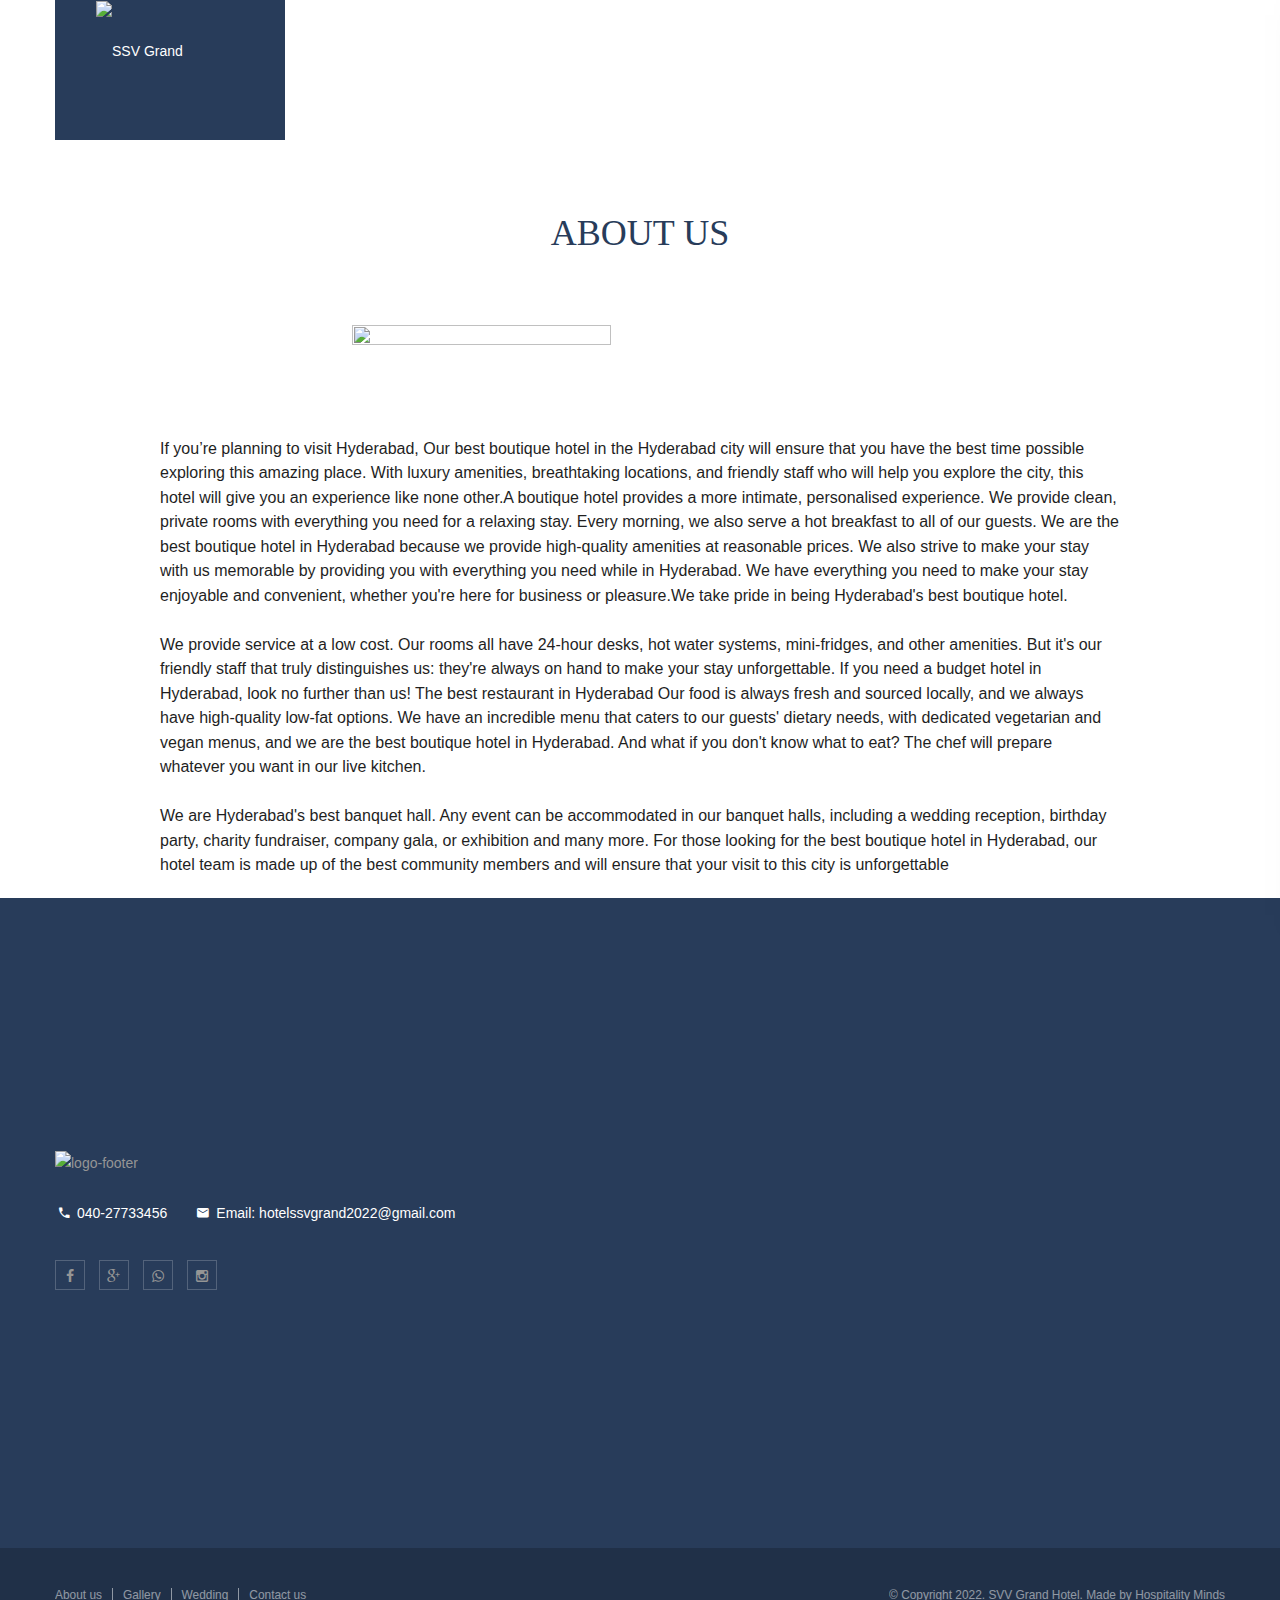
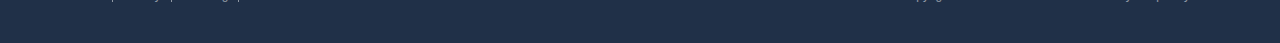
==== about-us.html @ a4b90c65 "Add files via upload" ====
﻿<!DOCTYPE html>
<html>
<head>
	
	<style>

		.centerimg1{
	height: auto;
    max-width: 100%;
    vertical-align: middle;
    border: 0;
    display: flex;
    justify-content: center;
    margin: auto;
	margin-top: 20px;
}
			
		.centerimg{
			width: 45%;
			height: 50%;
			display: flex;
			justify-content: center;
			margin: auto;
			margin-top: 40px;
		}
		.text{
			width: 75%;
			height: 50%;
			display: flex;
			justify-content: center;
			margin: auto;
			margin-top: 40px;
			color: #1f1f1f;
			/* font-size: large; */
			/* font-weight: 100px; */
			/*font: italic 21px Old Standard TT;*/
		}
	</style>
	<title>About us</title>
	<meta http-equiv="content-type" content="text/html; charset=UTF-8">
	<meta charset="UTF-8">
	<meta name="viewport" content="width=device-width, initial-scale=1">
	<link rel="stylesheet" type="text/css" href="css/main.css">
	<link rel="stylesheet" type="text/css" href="css/font-awesome.min.css">
	<link rel="stylesheet" type="text/css" href="css/popular.css">
	<link sizes="16x16" href="images/upload/favicon.png" rel="icon">
	<link rel="stylesheet" type="text/css" href="css/material-design-iconic-font.min.css">
	<link rel="stylesheet" type="text/css" href="css/responsive.css">
	<script src="js/jquery.min.js" type="text/javascript"></script>
	<script src="js/main.js" type="text/javascript"></script>
	<script src="js/owl.carousel.min.js" type="text/javascript"></script>
	<script src="js/jquery.mousewheel.min.js" type="text/javascript"></script>
	<script src="js/datepicker.min.js" type="text/javascript"></script>
</head>
<body class="offcanvas-type-default offcanvas-right">
	<div id="loader-wrapper">
		<div class="loader">
			<div class="spinner">
				<div class="rect1"></div>
				<div class="rect2"></div>
				<div class="rect3"></div>
				<div class="rect4"></div>
				<div class="rect5"></div>
			</div>  
		</div>
	</div>
	<a href="#" class="k2t-btt" style="display: block;"></a>
	<header class="k2t-header full">
		<div class="k2t-menu-home2 relative k2t-header-mid">
			<div class="container">
				<div class="row">
					<div class="col-3" id="home2-logo">
						<div class="logo-home2 absolute" style="width: 230px; height: 140px; background: #283c5a;z-index:9">
							<a href="index.html" rel="home" class="k2t-logo">
								<img alt="SSV Grand" src="images/Images/logo-trans.png">
							</a>
						</div>
					</div>
					<div class="col-9" id="home2-menu">
						<ul class="h-element k2t-menu " id="menu-menu-1">
							<li class="menu-item menu-item-type-post_type menu-item-object-page menu-item-1876" id="menu-item-1874">
								<a class="btn-ripple" href="index.html">
								<span class="k2t-title-menu">Home</span> <span class="caret"></span>
								</a>
							</li>
							<li class="menu-item menu-item-type-post_type menu-item-object-page menu-item-1876" id="menu-item-1876"><a class="btn-ripple" href="about-us.html"><span class="k2t-title-menu">About Us</span></a></li>

							<li class="menu-item menu-item-type-custom menu-item-object-custom menu-item-has-children menu-item-2029 children " id="menu-item-2029">
								<a class="btn-ripple" href="#"><span class="k2t-title-menu">Rooms</span> <span class="caret"></span></a>
								<ul class="sub-menu">
									<li class="menu-item menu-item-type-post_type menu-item-object-page menu-item-2116 k2t-dropdown-submenu" id="menu-item-2116"><a class="btn-ripple" href="standard-room.html"><span class="k2t-title-menu">Standard Room</span></a></li>
									<li class="menu-item menu-item-type-post_type menu-item-object-page menu-item-2030 k2t-dropdown-submenu" id="menu-item-2030"><a class="btn-ripple" href="deluxe-twin-room.html"><span class="k2t-title-menu">Deluxe Twin</span></a></li>
									<li class="menu-item menu-item-type-post_type menu-item-object-page menu-item-1875 k2t-dropdown-submenu" id="menu-item-1875"><a class="btn-ripple" href="deluxe-double-room.html"><span class="k2t-title-menu">Deluxe Double</span></a></li>
								</ul>
							</li>

							<li class="menu-item menu-item-type-post_type menu-item-object-page menu-item-1876" id="menu-item-1876"><a class="btn-ripple" href="wedding.html"><span class="k2t-title-menu">Wedding</span></a></li>

							<li class="menu-item menu-item-type-post_type menu-item-object-page menu-item-1876" id="menu-item-1876"><a class="btn-ripple" href="restaurant.html"><span class="k2t-title-menu">Restaurants</span></a></li>

							<li class="menu-item menu-item-type-post_type menu-item-object-page menu-item-1711" id="menu-item-1711"><a class="btn-ripple" href="gallery.html"><span class="k2t-title-menu">Gallery</span></a></li>

							

							<li class="menu-item menu-item-type-post_type menu-item-object-page menu-item-1878" id="menu-item-1878"><a class="btn-ripple" href="contact.html"><span class="k2t-title-menu">Contact</span></a></li>
						</ul>
						
					</div>
				</div>
			</div>
		</div>
		<div class="k2t-header-m">
			<div class="k2t-menu-m">
				<!-- <a class="m-trigger mobile-menu-toggle"><span></span></a> -->
				<div class="mobile-menu-wrap dark-div">
					<a href="#" class="mobile-menu-toggle"><i class="fa fa-times-circle"></i></a>
					<ul class="mobile-menu">
						<li class="menu-item menu-item-type-post_type menu-item-object-page current-menu-ancestor current-menu-parent current_page_parent current_page_ancestor menu-item-has-children menu-item-187 children">
							<a href="index.html">Home</a>
						</li>
						<li class="menu-item menu-item-type-post_type menu-item-object-page menu-item-193">
									<a href="about-us.html">About-Us</a>
								</li>
						<li class="menu-item menu-item-type-custom menu-item-object-custom menu-item-has-children menu-item-197 children">
							<a href="#">Rooms</a>
							<ul class="sub-menu">
								<li class="menu-item menu-item-type-post_type menu-item-object-page">
									<a href="standard-room.html">Standard Rooms</a>
								</li>
								<li class="menu-item menu-item-type-post_type menu-item-object-page">
									<a href="deluxe-twin-room.html">Deluxe Twin</a>
								</li>
								<li class="menu-item menu-item-type-post_type menu-item-object-page menu-item-2208">
									<a href="deluxe-double-room.html">Deluxe Double</a>
								</li>
							</ul>
						</li>
						<li class="menu-item menu-item-type-custom menu-item-object-custom menu-item-has-children menu-item-2219 children">
							<a href="wedding.html">Wedding</a>
						</li>
						
						<li class="menu-item menu-item-type-post_type menu-item-object-page menu-item-has-children menu-item-1078 children">
							<a href="restaurant.html">Restaurant</a>
						</li>
						<li id="menu-item-224" class="menu-item menu-item-type-custom menu-item-object-custom menu-item-has-children menu-item-224 children">
							<a href="gallery.html">Gallery</a>
						</li>
						<li id="menu-item-224" class="menu-item menu-item-type-custom menu-item-object-custom menu-item-has-children menu-item-224 children">
							<a href="contact.html">Contact</a>
						</li>
					</ul>
				</div>
			</div>
			<div class="k2t-logo-m">
				<a href="index.html" rel="home" class="k2t-logo">
				<img alt="SSV Grand" src="images/Images/logo-trans.png">
				</a><!-- .k2t-logo -->
			</div>
			<!-- .k2t-logo-m -->
			<div class="k2t-right-m">
				<div class="canvas-sidebar">
					<a href="#" class="open-sidebar" onclick="javascript:return false;">
						<div class="inner"></div>
					</a>
				</div>
			</div>
		</div>
		<!-- .k2t-header-m -->
	</header>

	<div class="k2t-body">
		<div class="k2t-our-history">
			<div class="k2t-title-bar">
				<div class="container k2t-wrap">
					<h1 style="font-size:36px;color:#283c5a;" class="main-title k2t-cf7-title">
						About Us		
					</h1>
				</div><!-- k2t-container -->
			</div><!-- .k2t-title-bar -->
              

			<img src="images/Images/front-view.jpeg" alt="" class="centerimg"><br>

			<img src="../bg-title-bar.png" alt="" class="centerimg1">
			

			<p class="text" style="font-size: 16px;">If you’re planning to visit Hyderabad, Our best boutique hotel in the Hyderabad city will ensure that you have the best time possible exploring this amazing place. With luxury amenities, breathtaking locations, and friendly staff who will help you explore the city, this hotel will give you an experience like none other.A boutique hotel provides a more intimate, personalised experience. We provide clean, private rooms with everything you need for a relaxing stay. Every morning, we also serve a hot breakfast to all of our guests. We are the best boutique hotel in Hyderabad because we provide high-quality amenities at reasonable prices. We also strive to make your stay with us memorable by providing you with everything you need while in Hyderabad. We have everything you need to make your stay enjoyable and convenient, whether you're here for business or pleasure.We take pride in being Hyderabad's best boutique hotel.<br><br>We provide service at a low cost. Our rooms all have 24-hour desks, hot water systems, mini-fridges, and other amenities. But it's our friendly staff that truly distinguishes us: they're always on hand to make your stay unforgettable. If you need a budget hotel in Hyderabad, look no further than us!
				The best restaurant in Hyderabad Our food is always fresh and sourced locally, and we always have high-quality low-fat options. We have an incredible menu that caters to our guests' dietary needs, with dedicated vegetarian and vegan menus, and we are the best boutique hotel in Hyderabad. And what if you don't know what to eat? The chef will prepare whatever you want in our live kitchen.<br><br>We are Hyderabad's best banquet hall. Any event can be accommodated in our banquet halls, including a wedding reception, birthday party, charity fundraiser, company gala, or exhibition and many more. For those looking for the best boutique hotel in Hyderabad, our hotel team is made up of the best community members and will ensure that your visit to this city is unforgettable</p>
			
		</div> <!-- k2t-our-history -->



		

	</div>

	<footer class="k2t-footer" style="margin-top: 20px;">
		<div style=" background-color:#283c5a; background-repeat:no-repeat; background-size:cover; background-position:center top;" class="k2t-bottom">
			<div class="k2t-wrap">
				<div class="k2t-row">
					<div class="col-12 k2t-floatleft" style="display: flex;    align-items: center;    justify-content: space-between;">
						<aside class="widget widget_black_studio_tinymce" id="black-studio-tinymce-3">
							<div class="textwidget">
								<p>
									<a href="#"><img width="252" height="26" alt="logo-footer" src="images/Images/logo-trans.png" class="alignnone size-full wp-image-1755">
									</a>
								</p>
							</div>
							<aside class="widget widget_text widget-f-info" id="text-4">
								<div class="textwidget">
									<i class="zmdi zmdi-phone zmdi-hc-fw"></i> 040-27733456 &nbsp; &nbsp; &nbsp; <i class="zmdi zmdi-email zmdi-hc-fw"></i> Email:  hotelssvgrand2022@gmail.com
								</div>
							</aside>
							<aside class="widget social-widget" id="k2t_social-2">
								<ul>
									<li class="facebook"><a href=" https://www.facebook.com/profile.php?id=100086435605491
										" target="_blank"><i class="fa fa-facebook"></i></a></li>
									<li class="twitter"><a href="https://g.page/r/CdyoGrfzk5YbEAg/review" target="_blank"><i class="fa fa-google-plus"></i></a></li>
									<li class="google"><a href="https://wa.me/9515111958" target="_blank"><i class="fa fa-whatsapp"></i></a></li>
									<li class="instagram"><a href="https://www.instagram.com/hotelssvgrand/
										" target="_blank"><i class="fa fa-instagram"></i></a></li>
									<!-- <li class="linkedin"><a href="#" target="_blank"><i class="fa fa-linkedin"></i></a></li> -->
								</ul>
							</aside>
						</aside>
						
						
							<iframe src="https://www.google.com/maps/embed?pb=!1m14!1m8!1m3!1d243663.17630169934!2d78.2641544!3d17.4004041!3m2!1i1024!2i768!4f13.1!3m3!1m2!1s0x3bcb97370a711ce9%3A0x1b9693f3b71aa8dc!2sHotel%20SSV%20GRAND!5e0!3m2!1sen!2sin!4v1669211648189!5m2!1sen!2sin" width="600" height="350" style="border:0;" allowfullscreen="" loading="lazy" referrerpolicy="no-referrer-when-downgrade"></iframe>
						

					</div>
				</div>
				<!-- .k2t-row -->
			</div>
			<!-- .k2t-wrap -->
		</div>
		<!-- .k2t-bottom -->
		<div style="background-color:#203048;" class="k2t-info" id="footer-home2">
			<div class="container">
				<div class="row">
					<div class="col-6">
						<div class="k2t-footer-menu">
							<div class="menu-footer-menu-container">
								<ul class="menu" id="menu-footer-menu">
									<li class="menu-item menu-item-type-custom menu-item-object-custom current_page_item menu-item-home menu-item-1857 active" id="menu-item-1857">
										<a href="about-us.html">About us</a>
									</li>
									<li class="menu-item menu-item-type-post_type menu-item-object-page menu-item-1858" id="menu-item-1858">
										<a href="gallery.html">Gallery</a>
									</li>
									<li class="menu-item menu-item-type-post_type menu-item-object-page menu-item-1859" id="menu-item-1859">
										<a href="wedding.html">Wedding</a>
									</li>
									<li class="menu-item menu-item-type-post_type menu-item-object-page menu-item-1860" id="menu-item-1860">
										<a href="contact.html">Contact us</a>
									</li>
								</ul>
							</div>
						</div>
					</div>
					<div id="footer-copyright-right" class="col-6">
						&copy; Copyright 2022. SVV Grand Hotel. Made  by <a href="https://hospitalityminds.com/"> Hospitality Minds</a>
					</div>
				</div>
			</div>
		</div>
		<!-- .k2t-info -->	
	</footer><!-- footer -->
<!-- Show Offcanvas sidebar -->
	<div class="offcanvas-sidebar" >
		<div class="k2t-sidebar relative" style="padding:0">
			<a id="close-canvas" onclick="javascript:return false;" class="open-sidebar" href="#">
				<span class="zmdi zmdi-close"></span>
			</a>
			<div class="menu-main-menu-container">
				<ul id="menu-main-menu-1" class="menu"><li class="menu-item menu-item-type-custom menu-item-object-custom current-menu-item current_page_item menu-item-home current-menu-ancestor current-menu-parent menu-item-has-children menu-item-1536 active children"><a href="index.html">Home</a>
				<ul class="sub-menu">
					<li class="menu-item menu-item-type-post_type menu-item-object-page current-menu-item page_item page-item-5 current_page_item menu-item-1538 active"><a href="index.html">Homepage 1</a></li>
					<li class="menu-item menu-item-type-post_type menu-item-object-page menu-item-1539"><a href="index2.html">Homepage 2</a></li>
					<li class="menu-item menu-item-type-post_type menu-item-object-page menu-item-1540"><a href="index3.html">Homepage 3</a></li>
				</ul>
				</li>
				<!-- <li class="menu-item menu-item-type-post_type menu-item-object-page menu-item-has-children menu-item-1600"><a href="about-us.html">About</a>
				</li> -->
				<li class="menu-item menu-item-type-custom menu-item-object-custom menu-item-has-children menu-item-1541 children"><a href="#">Rooms</a>
					<ul class="sub-menu">
						<li class="menu-item menu-item-type-post_type menu-item-object-page menu-item-1840"><a href="rooms-listing-2-columns.html">Room listing 2 colums</a></li>
						<li class="menu-item menu-item-type-post_type menu-item-object-page menu-item-1852"><a href="rooms-listing-3-columns.html">Room Listing 3 columns</a></li>
						<li class="menu-item menu-item-type-custom menu-item-object-custom menu-item-1843"><a href="rooms-listing-grid-3-columns.html">Room Listing grid 3 columns</a></li>
						<li class="menu-item menu-item-type-custom menu-item-object-custom menu-item-1842"><a href="single-room.html">Single Room</a></li>
						<li class="menu-item menu-item-type-custom menu-item-object-custom menu-item-1844"><a href="single-room-gallery.html">Single Room Gallery</a></li>
					</ul>
				</li>
				<li class="menu-item menu-item-type-post_type menu-item-object-page menu-item-1601"><a href="choose-date.html">Reservation</a>
				</li>
				<li class="menu-item menu-item-type-custom menu-item-object-custom menu-item-has-children menu-item-1542 children"><a href="#">Pages</a>
					<ul class="sub-menu">
						<li class="menu-item menu-item-type-custom menu-item-object-custom menu-item-has-children menu-item-2118">
							<a href="gallery.html">Gallery</a></li>
							<li class="menu-item menu-item-type-post_type menu-item-object-page menu-item-2069">
								<a href="gallery-2-columns.html">Gallery 2 columns</a>
							</li>
							<li class="menu-item current-menu-item menu-item-type-post_type menu-item-object-page menu-item-2119">
								<a href="404.html">404</a>
							</li>
					</ul>
				</li>
				<li class="menu-item menu-item-type-post_type menu-item-object-page menu-item-has-children menu-item-1721 children"><a href="">Blog</a>
					<ul class="sub-menu">
						<li class="menu-item menu-item-type-custom menu-item-object-custom menu-item-has-children menu-item-2208"><a href="medium-thumbnail.html">Medium Thumbnail</a>
							<ul class="sub-menu">
								<li class="menu-item menu-item-type-post_type menu-item-object-page menu-item-1717"><a href="wedding.html">Medium Full Width</a></li>
								<li class="menu-item menu-item-type-post_type menu-item-object-page menu-item-1716"><a href="medium-left-sidebar.html">Medium Left Sidebar</a></li>
								<li class="menu-item menu-item-type-post_type menu-item-object-page menu-item-1715"><a href="medium-right-sidebar.html">Medium Right Sidebar</a></li>
							</ul>
						</li>
						<li class="menu-item menu-item-type-custom menu-item-object-custom menu-item-has-children menu-item-2213">
							<a href="single-post-standard.html">Single Post</a>
							<ul class="sub-menu">
								<li class="menu-item menu-item-type-custom menu-item-object-custom menu-item-2210"><a href="single-post-video.html">Video Post</a></li>
								<li class="menu-item menu-item-type-custom menu-item-object-custom menu-item-2211"><a href="single-post-gallery.html">Gallery Post</a></li>
								<li class="menu-item menu-item-type-custom menu-item-object-custom menu-item-2212"><a href="single-post-audio.html">Audio Post</a></li>
								<li class="menu-item menu-item-type-custom menu-item-object-custom menu-item-2326"><a href="single-post-soundcloud.html">Soundcloud Post</a></li>
							</ul>
						</li>
					</ul>
				</li>
				<!-- <li class="menu-item menu-item-type-post_type menu-item-object-page menu-item-1604"><a href="contact.html">Contact</a>
				</li> -->
				</ul>
			</div>		
			<div class="canvas-sidebar-social w100">
				<aside class="widget social-widget" id="k2t_social-2"><ul><li class="facebook"><a href="#" target="_blank"><i class="fa fa-facebook"></i></a></li><li class="twitter"><a href="#" target="_blank"><i class="fa fa-twitter"></i></a></li><li class="google"><a href="#" target="_blank"><i class="fa fa-google-plus"></i></a></li><li class="instagram"><a href="#" target="_blank"><i class="fa fa-instagram"></i></a></li><li class="linkedin"><a href="#" target="_blank"><i class="fa fa-linkedin"></i></a></li></ul>
				</aside>
			</div>
		</div>
	</div>
<!-- End Show Offcanvas sidebar -->
</body>
</html>
---- css/main.css ----
﻿/**
 * The main stylesheet for Lyon.
 *
 * @package Lyon
 * @author  Sunrisetheme
 * @link	http: //www.sunrisetheme.com
 */
/*--------------------------------------------------------------
	CSS Overview
---------------------------------------------------------------
	1. Reset.
	2. Typography.
		2.1 Typography.
		2.2 Elements.
	3. Forms.
	4. Default CSS.
	5. Page Loader.
	6. WordPress Recommended Classes.
	7. Header
		7.1 Header - Search form
		7.2 Header - Vertical menu
		7.3 Header - Top
		7.4 Header - Middle
		7.5 Header - Bottom
	8. Select Language ft Select Hotel
	9. Gallery
	10. Instagram
	11. Homepage 1
	12. Homepage 2
	13. Homepage 3
	14. Mobile Menu
	15. About Us
	16. Reservation
	    16.1 Reservation step 1
	    16.2 Reservation step 3
	    16.3 Reservation confirm 
	    16.4 Reservation completed
	17. Room listing grid 3 columns
	18. Single Room Detail
	19. Title bar & breadcrumb
	20. Content
	21. Blog layout
	    21.1 Blog large
	    21.2 Blog left sidebar
	    21.3 Blog medium thumbnail
	    21.4 Blog No Sidebar
	22. Single post
	23. Single Relate Post
	24. About Author
	25. Comments List
	    25.1 Comment Form
	26. Post format
	27. Pagination
	28. 404 page
	29. SLider
	30. Widget
	    30.1 Widget event recent
	    30.2 Widget searchform
	31. Footer
	32. Contact
	    32.1 Contact Form 7
	33. Social
	    33.1 Social Widget
	34. Offcanvas Sidebar
	35. Background Image Animation
	36. Revolution slider
	37. DARK BACKGROUND
	38. Light footer
--------------------------------------------------------------------------------*/
@import url(../../css-2.css);
@import url(../../css.css);
@import url(../../css-1.css);

/*--------------------------------------------------------------
	1. Reset
--------------------------------------------------------------*/
html, body, div, span, applet, object, iframe,
h1, h2, h3, h4, h5, h6, p, blockquote, pre,
a, abbr, acronym, address, big, cite, code,
del, dfn, em, font, ins, kbd, q, s, samp,
small, strike, strong, sub, sup, tt, var,
dl, dt, dd, ol, ul, li,
fieldset, form, label, legend,
table, caption, tbody, tfoot, thead, tr, th, td {
	border: 0;
	font-family: inherit;
	font-size: 100%;
	font-style: inherit;
	font-weight: inherit;
	margin: 0;
	outline: 0;
	padding: 0;
	vertical-align: baseline;
}
html {
	font-size: 14px; /* Corrects text resizing oddly in IE6/7 when body font-size is set using em units http: //clagnut.com/blog/348/#c790 */
	overflow-x: hidden;
	overflow-y: scroll; /* Keeps page centered in all browsers regardless of content height */
	-webkit-text-size-adjust: 100%; /* Prevents iOS text size adjust after orientation change, without disabling user zoom */
	-ms-text-size-adjust:     100%; /* www.456bereastreet.com/archive/201012/controlling_text_size_in_safari_for_ios_without_disabling_user_zoom/ */
}
*,
*:before,
*:after { /* apply a natural box layout model to all elements; see http: //www.paulirish.com/2012/box-sizing-border-box-ftw/ */
	-webkit-box-sizing: border-box; /* Not needed for modern webkit but still used by Blackberry Browser 7.0; see http: //caniuse.com/#search=box-sizing */
	-moz-box-sizing:    border-box; /* Still needed for Firefox 28; see http: //caniuse.com/#search=box-sizing */
	box-sizing:         border-box;
}
.clearfix:after {
	 visibility: hidden;
	 display: block;
	 font-size: 0;
	 content: " ";
	 clear: both;
	 height: 0;
	 }
.clearfix { display: inline-block; }
/* start commented backslash hack \*/
* html .clearfix { height: 1%; }
.clearfix { display: block; }
.hidden{ display: none !important;}
.center-block{ text-align: center;}
body {
	background: #fff url('../images/upload/bg.jpg') repeat; /* Fallback for when there is no custom background color defined. */
	font-family: "Lato", sans-serif;
	font-weight: 400;
	line-height: 1.75em;
}
@font-face{
	font-family: "Old Standard TT";
}
article,
aside,
details,
figcaption,
figure,
footer,
header,
main,
nav,
section {
	display: block;
}
ol,
ul {
	list-style: none;
}
table { /* tables still need 'cellspacing="0"' in the markup */
border-collapse: separate;
border-spacing: 0;
}
table, th, td {
	border: 1px solid rgba(0, 0, 0, 0.1);
}
table {
	border-collapse: separate;
	border-spacing: 0;
	border-width: 1px 0 0 1px;
	margin-bottom: 24px;
	width: 100%;
}
th, td {
	padding: 6px;
}
caption, th, td {
	font-weight: normal;
	text-align: left;
}
th {
	border-width: 0 1px 1px 0;
	font-weight: bold;
}
td {
	border-width: 0 1px 1px 0;
}
caption,
th,
td {
	font-weight: normal;
	text-align: left;
}
a {
	-webkit-transition: all .3s ease-in-out;
	-moz-transition: all .3s ease-in-out;
	-ms-transition: all .3s ease-in-out;
	-o-transition: all .3s ease-in-out;
	transition: all .3s ease-in-out;
	text-decoration: none;
	color: white;
}
a:hover, a:focus {
	text-decoration: none;
}
a img {
	border: 0;
}
/*--------------------------------------------------------------
	2. Typography
--------------------------------------------------------------*/
/*-------------- 2.1 Typography ------------------------------*/
body,
button,
input,
select,
textarea {
	color: #959595;
	font-family: 'Lato', sans-serif;
	font-size: 100%;
}
h1, h2, h3, h4, h5, h6 {
	font-family: 'Lato', sans-serif;
	color: #252525;
	font-weight: 300;
	line-height: 1.6em;
	letter-spacing: 0;
	margin-bottom: 10px;
}
h1 {
	font-size: 320%;
}
h2 {
	font-size: 280%;
}
h3 {
	font-size: 200%;
	line-height: 1.7em;
}
h4 {
	font-size: 170%;
	line-height: 1.8em;
}
h5 {
	font-size: 140%;
	line-height: 1.9em;
}
h6 {
	font-size: 110%;
	line-height: 2em;
}
p {
	margin-bottom: 10px;
}
b,
strong {
	font-weight: 600;
}
dfn,
cite,
em,
i {
	font-style: italic;
}
blockquote,
q {
	color: #878787;
	padding-left: 60px ! important;
	margin-bottom: 20px;
	position: relative;
	font-size: 100%;
	font-weight: 300;
	line-height: 1.25em;
}
blockquote * {
	line-height: 1.4em;
	padding-left: 0;
}
blockquote:before,
q:before {
	color: #7E7E7E;
	content: "“";
	font-family: serif;
	font-size: 400%;
	font-weight: bold;
	left: 0px;
	line-height: 1em;
	position: absolute;
	top: 1px;
}
address {
	margin: 0 0 1.5em;
}
pre {
	background: #eee;
	font-size: 100%;
	margin-bottom: 20px;
	max-width: 100%;
	overflow: auto;
	padding: 15px;
}
code,
kbd,
tt,
var {
	font-size: 100%;
}
abbr,
acronym {
	border-bottom: 1px dotted #666;
	cursor: help;
}
mark,
ins {
	background: #fff9c0;
	text-decoration: none;
}
sup,
sub {
	font-size: 75%;
	height: 0;
	line-height: 0;
	position: relative;
	vertical-align: baseline;
}
sup {
	bottom: 1ex;
}
sub {
	top: .5ex;
}
small {
	font-size: 75%;
}
big {
	font-size: 125%;
}
ol {
	margin: 0 0 1.5em 3em;
}
ul {
	list-style: disc outside none;
}
ol {
	list-style: decimal outside none;
}
li > ul,
li > ol {
	margin-bottom: 0;
	margin-left: 1.5em;
}
dt {
	font-weight: bold;
}
dd {
	margin: 1.5em;
}
img {
	height: auto; /* Make sure images are scaled correctly. */
	max-width: 100%; /* Adhere to container width. */
	vertical-align: middle;
	border: 0;
}
figure {
	margin: 0;
}
table {
	margin: 0 0 1.5em;
	width: 100%;
}
th {
	font-weight: bold;
}
pre, code {
	font-family: 'Lato';
}
/*--------------- 2.2 Elements -------------------*/
hr {
	background-color: #fff;
	height: 2px;
	padding: 0;
	margin: 0;
	clear: both;
	border: 0;
	border-top: 1px solid #dcdcdc;
}
.italic{
	font-style: italic;
}
.font-normal{
	font-weight: normal;
}
::selection {
	/*background: #3f51b5; /* Safari */
	/*color: #FFF;*/
}
::-moz-selection {
	/*background: #3f51b5; Firefox */
	/*color: #FFF;*/
}
.w100{ width: 100% !important;}
/* ---------- List ul --------------------------- */
.boom-list {
	margin: 0;
}
.boom-list li {
	margin-bottom: 10px;
	list-style: none;
}
.boom-list li i.awesome-circle {
	font-size: 50%;
}
.ordered-list li {
	list-style: inside decimal;
}
.relative{
	position: relative;
}
.absolute{
	position: absolute;
}
/* Radio Style
---------------------------- */
.regular-radio {
	display: none;
}
.regular-radio + label {
	-webkit-appearance: none;
	background-color: #fafafa;
	border: 1px solid #cacece;
	box-shadow: 0 1px 2px rgba(0,0,0,0.05), inset 0px -15px 10px -12px rgba(0,0,0,0.05);
	-moz-box-shadow: 0 1px 2px rgba(0,0,0,0.05), inset 0px -15px 10px -12px rgba(0,0,0,0.05);
	-webkit-box-shadow: 0 1px 2px rgba(0,0,0,0.05), inset 0px -15px 10px -12px rgba(0,0,0,0.05);
	padding: 0 9px;
	border-radius: 50px;
	-moz-border-radius: 50px;
	-webkit-border-radius: 50px;
	z-index: 0;
	display: inline-block;
	display: inline;
	zoom: 1;
	position: relative;
	margin-right: 5px;
}
.regular-radio:checked + label:after {
	content: ' ';
	width: 10px;
	height: 10px;
	border-radius: 50px;
	-moz-border-radius: 50px;
	-webkit-border-radius: 50px;
	z-index: 0;
	position: absolute;
	top: 4px;
	background: #7cbe31;
	box-shadow: inset 0px 0px 10px rgba(0,0,0,0.3);
	-moz-box-shadow: inset 0px 0px 10px rgba(0,0,0,0.3);
	-webkit-box-shadow: inset 0px 0px 10px rgba(0,0,0,0.3);
	text-shadow: 0px;
	left: 4px;
	font-size: 228%;
}
.regular-radio:checked + label {
	background-color: #e9ecee;
	color: #99a1a7;
	border: 1px solid #adb8c0;
	box-shadow: 0 1px 2px rgba(0,0,0,0.05), inset 0px -15px 10px -12px rgba(0,0,0,0.05), inset 15px 10px -12px rgba(255,255,255,0.1), inset 0px 0px 10px rgba(0,0,0,0.1);
	-moz-box-shadow: 0 1px 2px rgba(0,0,0,0.05), inset 0px -15px 10px -12px rgba(0,0,0,0.05), inset 15px 10px -12px rgba(255,255,255,0.1), inset 0px 0px 10px rgba(0,0,0,0.1);
	-webkit-box-shadow: 0 1px 2px rgba(0,0,0,0.05), inset 0px -15px 10px -12px rgba(0,0,0,0.05), inset 15px 10px -12px rgba(255,255,255,0.1), inset 0px 0px 10px rgba(0,0,0,0.1);
	position: relative;
	z-index: 0;
}
.regular-radio + label:active, .regular-radio:checked + label:active {
	box-shadow: 0 1px 2px rgba(0,0,0,0.05), inset 0px 1px 3px rgba(0,0,0,0.1);
	-moz-box-shadow: 0 1px 2px rgba(0,0,0,0.05), inset 0px 1px 3px rgba(0,0,0,0.1);
	-webkit-box-shadow: 0 1px 2px rgba(0,0,0,0.05), inset 0px 1px 3px rgba(0,0,0,0.1);
	position: relative;
	z-index: 0;
}

/* checkbox Style
---------------------------- */
.regular-checkbox {
	display: none;
}
.regular-checkbox + label {
	background-color: #fafafa;
	border: 1px solid #cacece;
	box-shadow: 0 1px 2px rgba(0,0,0,0.05), inset 0px -15px 10px -12px rgba(0,0,0,0.05);
	-moz-box-shadow: 0 1px 2px rgba(0,0,0,0.05), inset 0px -15px 10px -12px rgba(0,0,0,0.05);
	-webkit-box-shadow: 0 1px 2px rgba(0,0,0,0.05), inset 0px -15px 10px -12px rgba(0,0,0,0.05);
	padding: 8px;
	border-radius: 3px;
	-webkit-border-radius: 3px;
	-moz-border-radius: 3px;
	z-index: 0;
	display: inline-block;
	*display: inline;
	zoom: 1;
	position: relative;
	top: 4px;
	margin-right: 5px;
}
.regular-checkbox + label:active, .regular-checkbox:checked + label:active {
	box-shadow: 0 1px 2px rgba(0,0,0,0.05), inset 0px 1px 3px rgba(0,0,0,0.1);
	-moz-box-shadow: 0 1px 2px rgba(0,0,0,0.05), inset 0px 1px 3px rgba(0,0,0,0.1);
	-webkit-box-shadow: 0 1px 2px rgba(0,0,0,0.05), inset 0px 1px 3px rgba(0,0,0,0.1);
}
.regular-checkbox:checked + label {
	background-color: #e9ecee;
	border: 1px solid #adb8c0;
	box-shadow: 0 1px 2px rgba(0,0,0,0.05), inset 0px -15px 10px -12px rgba(0,0,0,0.05), inset 15px 10px -12px rgba(255,255,255,0.1);
	-moz-box-shadow: 0 1px 2px rgba(0,0,0,0.05), inset 0px -15px 10px -12px rgba(0,0,0,0.05), inset 15px 10px -12px rgba(255,255,255,0.1);
	box-shadow: 0 1px 2px rgba(0,0,0,0.05), inset 0px -15px 10px -12px rgba(0,0,0,0.05), inset 15px 10px -12px rgba(255,255,255,0.1);
	-webkit-position: relative;
	z-index: 0;
	color: #99a1a7;
}
.regular-checkbox:checked + label:after {
	content: '\2714';
	font-size: 100%;
	position: absolute;
	top: -3px;
	left: 2px;
	color: #7cbe31;
}

/*--------------------------------------------------------------
	3. Forms
--------------------------------------------------------------*/
button,
input,
select,
textarea {
	font-size: 100%; /* Corrects font size not being inherited in all browsers */
	margin: 0; /* Addresses margins set differently in IE6/7, F3/4, S5, Chrome */
	vertical-align: baseline; /* Improves appearance and consistency in all browsers */
	border: 0;
	outline: 0;
	max-width: 100%;
	font-family: 'Lato', sans-serif;
	-webkit-transition: all .3s ease-in-out 0s;
	-moz-transition:    all .3s ease-in-out 0s;
	transition:         all .3s ease-in-out 0s;
}
button,
input[type="button"],
input[type="reset"],
input[type="submit"] {
	background: #3f51b5;
	color: #fff;
	cursor: pointer;
	-webkit-appearance: button;
	font-size: 100%;
	padding: 0 25px;
	display: block;
	font-size: 14px;
	font-weight: 300;
	height: 40px;
	outline: 0;
}
button:hover,
input[type="button"]:hover,
input[type="reset"]:hover,
input[type="submit"]:hover {
	background: #252525;
}
input[type="checkbox"],
input[type="radio"] {
	padding: 0; /* Addresses excess padding in IE8/9 */
}
input[type="search"] {
	-webkit-appearance: textfield; /* Addresses appearance set to searchfield in S5, Chrome */
	-webkit-box-sizing: content-box; /* Addresses box sizing set to border-box in S5, Chrome (include -moz to future-proof) */
	-moz-box-sizing:    content-box;
	box-sizing:         content-box;
}
input[type="search"]: : -webkit-search-decoration { /* Corrects inner padding displayed oddly in S5, Chrome on OSX */
	-webkit-appearance: none;
}
input[type="text"],
input[type="email"],
input[type="url"],
input[type="tel"],
input[type="password"],
input[type="search"],
textarea {
	color: #b8b8b8;
	height: 50px;
	background: #fff;
	padding: 4px 20px;
	border: 2px solid #cccccc;
}
input[type="text"]:focus,
input[type="email"]:focus,
input[type="url"]:focus,
input[type="password"]:focus,
input[type="search"]:focus,
textarea:focus {
	color: #111;
}
textarea {
	padding: 10px;
	overflow: auto; /* Removes default vertical scrollbar in IE6/7/8/9 */
	vertical-align: top; /* Improves readability and alignment in all browsers */
	width: 100%;
	height: 120px;
}
select {
	/*border: 1px solid #eee;*/
	-webkit-appearance: none;
	-moz-appearance:    none;
	appearance:         none;
}

select::-ms-expand {
    display: none; /* hide default arrow in IE10 */
}

/*--------------------------------------------------------------
	4. Default CSS
--------------------------------------------------------------*/
.wpb_row, .wpb_content_element, ul.wpb_thumbnails-fluid > li, .wpb_button{
	margin-bottom: 25px !important;
}
.clear {
	clear: both;
}
.vc_row-o-full-height {
	height: 100vh;
}
.textup {
	text-transform: uppercase;
}
.searchform .form-group {
	display: inline-block;
    position: relative;
    width: 100%;
    border: 2px solid #bebebe;
}
.searchform .form-group > * {
	float: left;
	color: #b8b8b8;
}
.searchform .form-group input {
	width: 100%;
	border: 0;
	padding-right: 35px;
	background-color: transparent;
}
.searchform .form-group button {
	background: none;
	position: absolute;
	right: 0;
	width: 0;
	border-left: 1px solid #ebebeb;
	-webkit-border-radius: 0;
	-moz-border-radius:    0;
	-ms-border-radius:     0;
	border-radius:         0;
}
.search-no-results .searchform .form-group input {
	border: 1px solid #ededed;
}
.search-no-results .searchform {
	/*margin-top: 40px;*/
}
.container {
	max-width: 1170px;
	margin: auto;
}
.k2t-divider {
	border-bottom: 1px solid #d5e3e8;
}
.wpb_row{ margin-bottom: 0 !important;}

.vc_row.k2t-line > .container, .wpb_column.k2t-line {
	border-left: 1px solid #d5e3e8;
	border-right: 1px solid #d5e3e8;
}
.k2t-line-left:not(.vc_row), .k2t-line-left > .container {
	border-left: 1px solid #d5e3e8;
}
.k2t-line-right:not(.vc_row), .k2t-line-right > .container {
	border-right: 1px solid #d5e3e8;
}
.k2t-line-top {
	border-top: 1px solid #d5e3e8;
}
.k2t-line-bottom {
	/*border-bottom: 1px solid #d5e3e8;*/
}

/*--------------------------------------------------------------
	5. Page Loader
--------------------------------------------------------------*/
#loader-wrapper {
	position: fixed;
	top: 0;
	left: 0;
	width: 100%;
	height: 100%;
	z-index: 100000;
	background: #fbfbfb;
}
.loader {
	position: absolute;
	top: 50%;
	left: 50%;
	margin: -15px 0 0 -15px;
	display: inline-block;
	position: relative;
	animation: loader 3s infinite ease;
}
.spinner {
  margin: 0px auto;
  width: 50px;
  height: 40px;
  text-align: center;
  font-size: 10px;
}

.spinner > div {
  background-color: #283c5a;
  height: 100%;
  width: 6px;
  display: inline-block;
  
  -webkit-animation: sk-stretchdelay 1.2s infinite ease-in-out;
  animation: sk-stretchdelay 1.2s infinite ease-in-out;
}

.spinner .rect2 {
  -webkit-animation-delay: -1.1s;
  animation-delay: -1.1s;
}

.spinner .rect3 {
  -webkit-animation-delay: -1.0s;
  animation-delay: -1.0s;
}

.spinner .rect4 {
  -webkit-animation-delay: -0.9s;
  animation-delay: -0.9s;
}

.spinner .rect5 {
  -webkit-animation-delay: -0.8s;
  animation-delay: -0.8s;
}

@-webkit-keyframes sk-stretchdelay {
  0%, 40%, 100% { -webkit-transform: scaleY(0.4) }  
  20% { -webkit-transform: scaleY(1.0) }
}

@keyframes sk-stretchdelay {
  0%, 40%, 100% { 
    transform: scaleY(0.4);
    -webkit-transform: scaleY(0.4);
  }  20% { 
    transform: scaleY(1.0);
    -webkit-transform: scaleY(1.0);
  }
}


/*--------------------------------------------------------------
	6. WordPress Recommended Classes
--------------------------------------------------------------*/
.alignleft {
	display: inline;
	float: left;
	margin-right: 1.5em;
}
.alignright {
	display: inline;
	float: right;
	margin-left: 1.5em;
}
.aligncenter {
	clear: both;
	display: block;
	margin: 0 auto;
}
.wp-caption {
	margin-bottom: 1.5em;
	max-width: 100%;
}
.wp-caption img[class*="wp-image-"] {
	display: inline;
	margin: 0 auto;
}
.wp-caption-text {
	text-align: center;
}
.wp-caption .wp-caption-text {
	margin: 0.8075em 0;
	font-style: oblique;
	font-size: 85%;
}
.screen-reader-text {
	clip: rect(1px, 1px, 1px, 1px);
	position: absolute !important;
	height: 1px;
	width: 1px;
	overflow: hidden;
}
.screen-reader-text:hover,
.screen-reader-text:active,
.screen-reader-text:focus {
	background-color: #f1f1f1;
	/*border-radius: 3px;*/
	box-shadow: 0 0 2px 2px rgba(0, 0, 0, 0.6);
	clip: auto !important;
	color: #21759b;
	display: block;
	font-size: 100%;
	font-weight: bold;
	height: auto;
	left: 5px;
	line-height: normal;
	padding: 15px 23px 14px;
	text-decoration: none;
	top: 5px;
	width: auto;
	z-index: 100000; /* Above WP toolbar */
}
.gallery-caption {
	color: #ccc;
}
.bypostauthor {
	/*color: #ccc;*/
}
.sticky {
	z-index: 100;
}
/*--------------------------------------------------------------
	Lyon
--------------------------------------------------------------*/
.k2t-wrap {
	max-width: 1200px;
	width: 100%;
	margin: auto;
}
.k2t-wrap:before,
.k2t-wrap:after,
.k2t-row:before,
.k2t-row:after,
.cl:before,
.cl:after {
	display: table;
	content: "";
}
.k2t-wrap:after,
.k2t-row:after,
.cl:after {
	clear: both;
}
.k2t-row {
	margin: 0 -15px;
}
.k2t-row [class*="col-"] {
	float: left;
	position: relative;
	padding: 0 15px;
	min-height: .1px;
}
.col-1  { width: 8.33333%; }
.col-2  { width: 16.6667%; }
.col-3  { width: 25%;      }
.col-4  { width: 33.3333%; }
.col-5  { width: 41.6667%; }
.col-6  { width: 50%;      }
.col-7  { width: 58.3333%; }
.col-8  { width: 66.6667%; }
.col-9  { width: 75%;      }
.col-10 { width: 83.3333%; }
.col-11 { width: 91.6667%; }
.col-12 { width: 100%;     }

	/* Button effect */
.ripple {
  display: block;
  position: absolute;
  background: rgba(0, 0, 0, 0.2);
  /*border-radius: 50%;*/
  -webkit-transform: scale(0);
	  -ms-transform: scale(0);
		  transform: scale(0);
}
.ripple.animate {
  -webkit-animation: effect 0.55s linear;
		  animation: effect 0.55s linear;
}
.btn-ripple {
  overflow: hidden;
  position: relative;
}
@-webkit-keyframes effect {
  100% {
	opacity: 0;
	-webkit-transform: scale(2.5);
			transform: scale(2.5);
  }
}
@keyframes effect {
  100% {
	opacity: 0;
	-webkit-transform: scale(2.5);
			transform: scale(2.5);
  }
}
/* Boxed */
.boxed > .wpb_wrapper {
	/*border-radius: 3px;*/
	background-color: #fff;
	-webkit-background-clip: padding-box;
	-moz-background-clip: padding;
	background-clip: padding-box;
	-webkit-box-shadow: 0 3px 5px rgba(0,0,0,.2); /* drop shadow */
	-moz-box-shadow: 0 3px 5px rgba(0,0,0,.2); /* drop shadow */
	-ms-box-shadow: 0 3px 5px rgba(0,0,0,.2); /* drop shadow */
	box-shadow: 0 3px 5px rgba(0,0,0,.2); /* drop shadow */
	-webkit-transition: all .3s ease-in-out 0s;
	-moz-transition:    all .3s ease-in-out 0s;
	transition:         all .3s ease-in-out 0s;
}
.boxed > .wpb_wrapper:hover {
	z-index: 9999;
	-webkit-box-shadow: 0 15px 30px rgba(0,0,0,.1); /* drop shadow */
	-moz-box-shadow: 0 15px 30px rgba(0,0,0,.1); /* drop shadow */
	-ms-box-shadow: 0 15px 30px rgba(0,0,0,.1); /* drop shadow */
	box-shadow: 0 15px 30px rgba(0,0,0,.1); /* drop shadow */

}


/*--------------------------------------------------------------
	7. Header
--------------------------------------------------------------*/
.k2t-header.fixed {
	position: fixed;
	z-index: 10000;
	width: 100%;
	top: 0;
}
.k2t-header.fixed > div {
	background: none;
}
.k2t-header.full .k2t-wrap {
	max-width: 100%;
	padding: 0 20px;
}
.k2t-header .k2t-wrap .k2t-row {
	position: relative;
}
.k2t-header .k2t-row [class*="col-"].center {
    text-align: center;
    padding:0;
}
.k2t-header .k2t-row [class*="col-"].left {
    text-align: left;
}
.k2t-header .k2t-row [class*="col-"].right {
    text-align: right;
}
.k2t-header .k2t-row [class*="col-"] {
	position: initial;
}
.k2t-logo {
	display: block;
}
.admin-bar .k2t-header.fixed {
	margin-top: 32px;
}
.menu-toggle {
	display: none;
}
.h-element {
	display: -webkit-inline-flex;
	display: -ms-inline-flexbox;
	display: -o-inline-flex;
	display: inline-block;
	text-align: left;
	vertical-align: middle;
}
.k2t-header .k2t-row > [class*="col-"]: nth-child(2) {
	text-align: center;
}
/* .k2t-header .k2t-row > [class*="col-"]:last-child {
	text-align: right;
} */
.k2t-header .k2t-row > [class*="col-"]:last-child *:last-child {
	margin-right: 0;
}
.admin-bar .sticky {
	margin-top: 32px;
}
.k2t-header .sticky {
	z-index: 10000;
	position: fixed;
	top: 0;
	background: #fff !important;
	width: 100%;
	border-bottom: 1px solid #f9f9f9;
}
.boxed .k2t-header .sticky {
	max-width: 998px;
}
.k2t-header-m {
	display: none;
}
.k2t-header .sticky .k2t-menu > li > a {
	padding: 21px 20px;
}
.k2t-header .sticky .k2t-menu li ul {
	top: 63px;
}
.k2t-header .sticky .k2t-menu li ul li ul {
	top: -1px;
}
.k2t-header .sticky .k2t-logo img {
	max-height: 44px;
}

/*--------------------------------------------------------------
	7.1 Header - Search form
--------------------------------------------------------------*/
.k2t-searchbox {
	background: rgba(0, 0, 0, .93);
	display: table;
	height: 100%;
	left: 0;
	opacity: 0;
	position: fixed;
	top: 0;
	width: 100%;
	z-index: 100000;
	visibility: hidden;
	-webkit-transition: all .3s ease-in-out;
	-moz-transition:    all .3s ease-in-out;
	transition:         all .3s ease-in-out;
}
.k2t-searchbox.active {
	opacity: 1;
	visibility: visible;
}
.k2t-searchbox form {
	left: 50%;
	position: absolute;
	top: 45%;
	opacity: 0;
	visibility: hidden;
	z-index: 10000;
	width: 680px;
	margin-left: -340px;
	margin-top: -29px;
	-webkit-transition: all .5s ease-in-out;
	-moz-transition:    all .5s ease-in-out;
	transition:         all .5s ease-in-out;
}
.k2t-searchbox.active form {
	top: 50%;
	opacity: 1;
	visibility: visible;
	-webkit-transition-delay: all .3s ease-in-out;
	-moz-transition-delay:    all .3s ease-in-out;
	transition-delay:         all .3s ease-in-out;
}
.k2t-searchbox input[type="text"] {
	height: auto;
	padding: 6px 15px;
	width: 100%;
	border: 0;
	border-bottom: 1px solid rgba(255, 255, 255, .3);
	text-align: left;
	background: none;
	color: #999;
	font-size: 250%;
	padding: 0 40px 0 0;
	font-weight: 300;
	-webkit-border-radius: 0;
	-moz-border-radius:    0;
	-ms-border-radius:     0;
	border-radius:         0;
}
.k2t-searchbox input[type="text"]:focus {
	color: #fff;
}
.k2t-searchbox #searchsubmit {
	background: none;
	font-size: 178%;
	padding: 0;
	position: absolute;
	right: 0;
	top: 3px;
}
.k2t-searchbox #searchsubmit:hover {
	color: #3f51b5;
}
.search-box {
	cursor: pointer;
}


/*--------------------------------------------------------------
	7.2 Header - Vertical menu
--------------------------------------------------------------*/
body.vertical,
.k2t-header.vertical-menu .k2t-header-mid,
body.vertical .k2t-container > * {
	-webkit-transition: all .4s ease-in-out 0s;
	-moz-transition:    all .4s ease-in-out 0s;
	transition:         all .4s ease-in-out 0s;
}
body.vertical .k2t-container > footer,
body.vertical .k2t-container > div {
	position: relative;
	left: 0;
	padding-left: 280px;
}
body.vertical.vertical-close .k2t-container > footer,
body.vertical.vertical-close .k2t-container > div {
	padding-left: 0;
}
.k2t-header.vertical-menu #showPushMenu {
	position: absolute;
	right: -30px;
	font-size: 150%;
	top: 0;
	cursor: pointer;
}

/*--------------------------------------------------------------
	7.3 Header - Top
--------------------------------------------------------------*/
.k2t-header-top.box-shadow {
	position: relative;
	z-index: 9;
	-webkit-box-shadow: 0 3px 5px rgba(0,0,0,.2); /* drop shadow */
	-moz-box-shadow: 0 3px 5px rgba(0,0,0,.2); /* drop shadow */
	-ms-box-shadow: 0 3px 5px rgba(0,0,0,.2); /* drop shadow */
	box-shadow: 0 3px 5px rgba(0,0,0,.2); /* drop shadow */
}
.k2t-header-top,
.k2t-header-top .k2t-menu li a,
.k2t-header-top a:hover {
	color: #717171;
}
.k2t-header-top a,
.k2t-header-top .k2t-menu li a:hover {
	color: #3f51b5;
}
.k2t-header-top {
	background: #110805;
	font-size: 85%;
	font-weight: 400;
}
.k2t-header-top p {
	margin: 0;
	padding: 10px 0;
}
.k2t-header-top .k2t-menu > li > a {
	display: block;
	padding: 15px 10px 11px;
	font-size: 80%;
	text-transform: uppercase;
}
.k2t-header-top .k2t-menu li ul {
	opacity: 0;
	visibility: hidden;
	position: absolute;
	background: #fff;
	border: 1px solid #ddd;
	width: 150px;
	z-index: 100;
	margin: 0;
	top: 44px;
	-webkit-transition: all .4s ease-in-out 0s;
	-moz-transition:    all .4s ease-in-out 0s;
	transition:         all .4s ease-in-out 0s;
}
.k2t-header-top .k2t-menu li ul li {
	width: 100%;
}
.k2t-header-top .k2t-menu li .sub-menu a.has-icon i {
	margin-left: 10px;
	margin-top: -8px;
}
.k2t-header-top .k2t-menu li .sub-menu a.has-icon span.k2t-title-menu {
	margin-left: 10px;
}
.k2t-header-top .k2t-menu > li a.has-icon {
	padding-left: 30px;
}
.k2t-header-top .k2t-menu > li a span.k2t-title-menu {
	margin-left: 0;
}
.k2t-header-top .k2t-menu > li a i {
	position: absolute;
	top: 50%;
	left: 10px;
	font-size: 110%;
	margin-top: -6px;
}
.k2t-header-top .k2t-menu li ul li a {
	display: block;
	padding: 8px 10px 8px 20px;
	border-bottom: 1px solid #ececec;
	position: relative;
}
.k2t-header-top .k2t-menu li ul li:last-child a {
	border: 0;
}
.k2t-header-top .k2t-menu li ul li a:hover {
	background: #f9f9f9;
}
.k2t-header-top .k2t-menu li ul li a:before {
	content: "\f105";
	left: 8px;
	position: absolute;
	font-family: FontAwesome;
}
.k2t-header-top .k2t-menu li ul ul {
	left: 148px;
	top: -1px;
}
.k2t-header .social li {
	margin-left: 15px;
}
.k2t-header .social li a {
	background: none;
	color: #717171;
	font-size: 115%;
	height: auto;
	line-height: inherit;
	width: auto;
}
.k2t-header-top .social li a i {
	-webkit-transition: all .3s ease-in-out 0s;
	-moz-transition:    all .3s ease-in-out 0s;
	transition:         all .3s ease-in-out 0s;
}
.k2t-header-top .element-editor,
.k2t-header-top .search-box,
.k2t-header-bot .element-editor,
.k2t-header-bot .search-box {
	padding: 11px 0;
}
.k2t-header-top .social li a,
.k2t-header-bot .social li a {
	padding: 8px 0;
}
.k2t-header-top .search-box form,
.k2t-header-bot .search-box form {
	top: 49px;
}
.k2t-header-top .search-box > i:hover,
.k2t-header-top .social li a i:hover {
	color: #fff;
}
.k2t-header-top .shop-cart .shop-item,
.k2t-header-bot .shop-cart .shop-item {
	top: 45px;
}
.k2t-header-top .widget ul li a,
.k2t-header-top .widget ul li.recentcomments {
	border-color: #241b18;
}
.k2t-header-top .k2t-logo img,
.k2t-header-bot .k2t-logo img {
	max-height: 46px;
}

/*--------------------------------------------------------------
	7.4 Header - Middle
--------------------------------------------------------------*/
.col-find-hotel{
	/*width: 8%;*/
	padding: 0 0 0 25px !important;
}
.col-right-language{
	padding: 0 50px 0 0 !important;
 }
.col-find-hotel .find-a-hotel{
	padding-left: 22px;
}
.col-find-hotel .find-a-hotel:before{
	position: absolute;
    content: '\f173';
    font-family: 'Material-Design-Iconic-Font';
    top: 0;
    font-size: 18px;
    left: 0;
}
.col-find-hotel .find-a-hotel:after{
	position: absolute;
    content: '\f2f9';
    font-family: 'Material-Design-Iconic-Font';
    top: 0;
    font-size: 10px;
    right: -11px;
}

.k2t-header-mid div.select-hotel.h-element > a,
.k2t-header-mid div.select-language.h-element > a{
	line-height: 136px;
}
.k2t-header-mid {
	background: #283c5a;
	height: 140px;
}
.k2t-header-mid.box-shadow {
	position: relative;
	z-index: 9;
	-webkit-box-shadow: 0 3px 5px rgba(0,0,0,.2); /* drop shadow */
	-moz-box-shadow: 0 3px 5px rgba(0,0,0,.2); /* drop shadow */
	-ms-box-shadow: 0 3px 5px rgba(0,0,0,.2); /* drop shadow */
	box-shadow: 0 3px 5px rgba(0,0,0,.2); /* drop shadow */
}
#main-nav {
	float: right;
}
.k2t-header-mid .k2t-menu {
	z-index: 9000;
}
.k2t-header-mid .k2t-menu > li {
	float: left;
	list-style: none;
	position: relative;
	overflow: hidden;
}
.k2t-header-mid .k2t-menu > li:hover {
	overflow: inherit;
}
.k2t-header-mid .k2t-menu > li.menu-item:hover > a{
	color: #cdaf87;
}
.k2t-header-mid .k2t-menu ul li.children > a:after, .k2t-header-bot .k2t-menu ul li.children > a:after {
    position: absolute;
    content: "\f105";
    font-family: FontAwesome;
    top: 15px;
    right: 15px;
}
.k2t-header-mid .k2t-menu > li.children > a:after, 
.k2t-header-bot .k2t-menu > li.children > a:after{
    content: "\f107";
    height: 2px;
    /*margin-top: -1px;*/
    position: absolute;
    top: -1px;
    font-family: "FontAwesome";
    right: 17px;
    width: 7px;
}

.k2t-header-mid .k2t-menu > li > a {
	font-family: "Old Standard TT";
	font-weight: 300;
	text-transform: uppercase;
	color: #fff;
	display: block;
	padding: 0 30px;
	line-height: 140px;
	-webkit-transition: all .4s ease-in-out 0s;
	-moz-transition:    all .4s ease-in-out 0s;
	transition:         all .4s ease-in-out 0s;
}
.k2t-header-mid .k2t-menu > li a i {
	margin-right: 5px;
}
.k2t-header-mid .k2t-menu > li.current-menu-item > a,
.k2t-header-mid .k2t-menu > li.current-menu-parent > a,
.k2t-header-mid .k2t-menu > li.current-menu-ancestor > a {
	color: #cdaf87;
}
/* Sub Menu */
.k2t-header-mid .k2t-menu li ul {
	opacity: 0;
	position: absolute;
	left: 0;
	top: 140px;
	width: 280px;
	background-color: #252525;
	margin: 0;
}
.k2t-header-mid #home2-menu  .k2t-menu li ul{
	top: 100px;
}
.k2t-header-mid .k2t-menu li:hover > ul {
	opacity: 1;
	z-index: 888;
}
.k2t-header-mid .k2t-menu > li ul li {
	list-style: none;
	position: relative;
	height: 0;
}
.k2t-header-mid .k2t-menu > li:hover ul li {
	height: 100%;
}
.k2t-header-mid .k2t-menu li ul li a {
	padding: 15px 20px;
	display: block;
	color: #fff;
	font-family: "Lato";
	text-transform: uppercase;
	font-weight: 400;
	overflow: hidden;
	font-size: 12px;
}
.k2t-header-mid .k2t-menu li ul > li:hover > a,
.k2t-header-mid .k2t-menu li ul > li.current-menu-item > a,
.k2t-header-mid .k2t-menu li ul > li.current-menu-ancestor > a {
	background: rgba(40,60,90,0.2);
	color: #cdaf87;
}
.k2t-header-mid .k2t-menu li ul li ul {
	left: 280px;
	top: 0;
}
.k2t-header-mid .element-editor {
	font-size: 85%;
}
.k2t-header-mid .select-language a,
.k2t-header-mid .select-hotel a{
	font-size: 10px;
	color: #fff;
	float: left;
	transition: all ease-in-out .3s;
	-moz-transition: all ease-in-out .3s;
	-ms-transition: all ease-in-out .3s;
	-o-transition: all ease-in-out .3s;
	-webkit-transition: all ease-in-out .3s;
}
.k2t-header-mid .select-language a:hover,
.k2t-header-mid .select-hotel a:hover {
	cursor: pointer;
	color: #cdaf87;
}
.k2t-header-mid .social li a {
	padding: 35px 0;
}
.k2t-header-mid .social li a:hover {
	color: #3f51b5;
}
.k2t-header-mid .shop-cart .cart-control span {
	top: -3px;
}
.k2t-header-mid .shop-cart .shop-item {
	top: 72px;
}
.k2t-header-mid .search-box form {
	top: 101px;
}
.k2t-header-mid .k2t-logo img {
	max-height: 140px;
	margin-left: 41px;
}

/*--------------------------------------------------------------
	7.5 Header - Bottom
--------------------------------------------------------------*/
.k2t-header-bot {
	background: #fff;
	font-size: 85%;
}
.k2t-header-bot.box-shadow {
	position: relative;
	z-index: 9;
	-webkit-box-shadow: 0 3px 5px rgba(0,0,0,.2); /* drop shadow */
	-moz-box-shadow: 0 3px 5px rgba(0,0,0,.2); /* drop shadow */
	-ms-box-shadow: 0 3px 5px rgba(0,0,0,.2); /* drop shadow */
	box-shadow: 0 3px 5px rgba(0,0,0,.2); /* drop shadow */
}
.k2t-header-bot,
.k2t-header-bot a:hover {
	color: #767676;
}
.k2t-header-top .k2t-menu li,
.k2t-header-bot .k2t-menu li {
	float: left;
	position: relative;
	list-style: none;
}
.k2t-header-bot .k2t-menu li a {
	display: block;
	padding: 40px 20px;
	color: #767676;
}
.k2t-header-bot .k2t-menu li > a:hover,
.k2t-header-bot .k2t-menu li.active > a,
.k2t-header-mid .k2t-menu li > a.current {
	color: #3f51b5;
}
.k2t-header-bot .k2t-menu > li.children > a:before,
.k2t-header-bot .k2t-menu > li.children > a:after {
	background: #ccc;
	content: "";
	height: 2px;
	margin-top: -1px;
	position: absolute;
	top: 50%;
	width: 7px;
	-webkit-transition: all .3s ease-in-out 0s;
	-moz-transition:    all .3s ease-in-out 0s;
	transition:         all .3s ease-in-out 0s;
}
.k2t-header-bot .k2t-menu > li.children > a:before,
.k2t-header-bot .k2t-menu > li.children > a:hover:after {
	-webkit-transform: rotate(45deg);
	-moz-transform:    rotate(45deg);
	-ms-transform:     rotate(45deg);
	-o-transform:      rotate(45deg);
	transform:         rotate(45deg);
}
.k2t-header-bot .k2t-menu > li.children > a:after,
.k2t-header-bot .k2t-menu > li.children > a:hover:before {
	-webkit-transform: rotate(-45deg);
	-moz-transform:    rotate(-45deg);
	-ms-transform:     rotate(-45deg);
	-o-transform:      rotate(-45deg);
	transform:         rotate(-45deg);
}
.k2t-header-bot .k2t-menu > li.children > a:before {
	right: 7px;
}
.k2t-header-bot .k2t-menu > li.children > a:after {
	right: 3px;
}
.k2t-header-bot .k2t-menu > li.children > a:hover:before,
.k2t-header-bot .k2t-menu > li.children > a:hover:after {
	right: 3px;
	width: 11px;
	background-color: #3f51b5;
}
.k2t-header-bot .k2t-menu li ul {
	opacity: 0;
	visibility: hidden;
	position: absolute;
	width: 210px;
	background: #fafafa;
	border: 1px solid #ededed;
	left: 50%;
	margin-left: -145px;
	z-index: 100;
	-webkit-transition: all .4s ease-in-out 0s;
	-moz-transition:    all .4s ease-in-out 0s;
	transition:         all .4s ease-in-out 0s;
}
.k2t-header-top .k2t-menu li:hover > ul,
.k2t-header-bot .k2t-menu li:hover > ul {
	opacity: 1;
	visibility: visible;
}
.k2t-header-bot .k2t-menu > li:hover > ul {
	margin-left: -105px;
}
.k2t-header-bot .k2t-menu ul li {
	display: inline-block;
	width: 100%;
}
.k2t-header-bot .k2t-menu ul li a {
	padding: 10px 0;
	margin: 0 10px;
	border-bottom: 1px solid #efefef;
	font-weight: 400;
	font-size: 85%;
}
.k2t-header-bot .k2t-menu ul li:last-child > a {
	border: 0;
}
.k2t-header-bot .k2t-menu ul li.children > a:after {
	position: absolute;
	content: "\f105";
	font-family: FontAwesome;
	top: 10px;
	right: 15px;
}
.k2t-header-bot .k2t-menu ul ul {
	top: -1px;
	left: 208px;
	left: 207px\9;
	margin: 0;
}
.k2t-header-bot .k2t-menu .menu-rtl > ul {
	left: -210px;
}
.k2t-header-bot .k2t-menu > li > a {
	text-transform: none;
	font-weight: 500;
	position: relative;
}
.k2t-header-bot .k2t-menu li a {
	padding: 12px 20px;
	font-size: 90%;
}
.k2t-header-bot a,
.k2t-header-bot .social li a:hover {
	color: #3f51b5;
}
.k2t-header-bot .k2t-menu li .sub-menu a.has-icon i {
	margin-top: -8px;
}
.k2t-header-bot .k2t-menu li .sub-menu a.has-icon span.k2t-title-menu {
	margin-left: -9px;
}
.k2t-header-bot .k2t-menu > li a.has-icon {
	padding-left: 35px;
}
.k2t-header-bot .k2t-menu > li a span.k2t-title-menu {
	margin-left: 0;
}
.k2t-header-bot .k2t-menu > li a i {
	position: absolute;
	top: 50%;
	left: 12px;
	font-size: 110%;
	margin-top: -7px;
}
.k2t-header-bot .k2t-menu li ul {
	top: 50px;
}
.k2t-header-bot .k2t-menu li ul ul {
	top: -1px;
}
.k2t-header-bot.sticky {
	-webkit-box-shadow: 0 0 10px rgba(0, 0, 0, .07);
	-moz-box-shadow:    0 0 10px rgba(0, 0, 0, .07);
	-ms-box-shadow:     0 0 10px rgba(0, 0, 0, .07);
	box-shadow:         0 0 10px rgba(0, 0, 0, .07);
}

/*--------------------------------------------------------------
	8. Select Language ft Select Hotel
--------------------------------------------------------------*/
.ul-select{
	z-index: 9;
	background: #252525;
	list-style: none;
	min-width: 120px;
	right: 0;
	display: none;
	top: 100px;
}
.select-hotel .ul-select{
	left: 0;
	min-width: 170px;
}
.select-hotel .ul-select li a{
	text-align: left;
	float: left;
}
.ul-select li a{
	padding: 8px 20px;
	text-align: right;
	float: right;
	width: 100%;
	font-size: 12px;
	text-transform: uppercase;
}
.ul-select li a:hover{
	background: rgba(40,60,90,0.2);
}
.select-language:hover .ul-select,
.select-hotel:hover .ul-select{
	display: block;
	padding: 5px 0;
}
/*--------------------------------------------------------------
	9. Gallery
--------------------------------------------------------------*/
.k2t-main-gallery .k2t-gallery-shortcode .portfolio-grid div.article{
	padding: 0 15px 30px;
	float: left;
}
.k2t-main-gallery .k2t-gallery-shortcode .portfolio-grid div.isotope-2-columns{
	padding:0 0 30px 0;
}
.k2t-event-gallery{
	margin-bottom: 38px;
}
.k2t-room-detail p.attribute{
	margin-bottom: 2px;
	color: #252525;
}
.k2t-room-detail .event-description{
	margin-top: 45px;
}
.k2t-row.k2t-rows-inner{ 
	margin: 0; 
	/*padding: 0 0.642%;*/
	margin-bottom: 150px;
	margin-top:120px;
}
.k2t-row.k2t-rows-inner .k2t-thumb-gallery .owl-pagination{
	position: absolute;
    bottom: 3px;
    text-align: center;
    width: 100%;
    z-index: 999;
}
.k2t-event-gallery #inavigation{
	margin-top: 10px;
}
.k2t-event-gallery #inavigation .owl-item,
.k2t-event-gallery #inavigation .owl-item .item{
	margin-right: 10px;
	cursor: pointer;
	width: 110px !important;
}
.k2t-event-gallery #inavigation .owl-item.synced .item:hover{
	opacity: 1;
}
.k2t-event-gallery #inavigation .owl-item .item:hover,
.owl-item.synced{
	opacity: 0.2;
}

/* --------------------- 10. Instagram ----------------------------*/
#sb_instagram{ background-color: #fff; padding: 20px 10px 25px 20px}
#sb_instagram .sbi_photo_wrap { padding: 0 10px 15px 0;}
#sb_instagram .sbi_follow_btn a{ background: transparent; color: #252525; font-size: 13px; font-style:italic; }
#sb_instagram #sbi_load .sbi_load_btn, #sb_instagram .sbi_follow_btn a { padding: 0; margin-right: 10px; }
#sb_instagram #sbi_load { text-align: left; }
#sb_instagram #sbi_load .sbi_follow_btn { margin-left: 0; }
#sb_instagram .sbi_follow_btn a:hover, #sb_instagram .sbi_follow_btn a:focus, #sb_instagram #sbi_load .sbi_load_btn:hover, #sb_instagram #sbi_load .sbi_load_btn:focus { opacity:1 ; color: #283c5a}
#sb_instagram #sbi_load .fa, #sb_instagram .sbi_follow_btn .fa{ display: none}


/* ---------------- 11. Homepage 1 -----------------------*/
/* ---------- Post home --------- */

.k2t-medium-left-h{
	background: #f5f5f5;
	padding-top: 135px;
}
.k2t-medium-left-h .k2t-title-bar{
	margin: 0;
}
.k2t-medium-left-h .k2t-title-bar .main-excerpt{
	margin-bottom: 74px;
}
.k2t-medium-left-h > .k2t-content.no-sidebar.b-medium{
	padding-top: 0 !important;
	padding-bottom: 0 !important;
}
.k2t-medium-left-h .b-medium .k2t-blog .post-item .entry-content > p{
	margin-top: 18px;
}
.k2t-medium-left-h .k2t-content .post-item .more-link, .k2t-blog .post-item .more-link{
	/*background: #252525;*/
}
.k2t-medium-left-h .entry-content .entry-title a{
	font-size: 30px;
	color: #252525;
	font-weight: 500;
	font-style: italic;
}
/* ----------- Booking form homepage 1 ----------- */
.k2t-search-booking .k2t-booking-form{
	margin-top: 0;
	padding-top: 35px;
	background: transparent;
}
.uranus.tparrows:before{
	opacity: 0.3 !important;
}
.uranus.tparrows:hover:before{
	opacity: 1 !important;
}

#homepage1-search-booking .k2t-select-checkin::-webkit-input-placeholder,
#homepage1-search-booking .k2t-select-checkout::-webkit-input-placeholder{
   color: #252525 !important
}

#homepage1-search-booking .k2t-select-checkin:-moz-placeholder,
#homepage1-search-booking .k2t-select-checkout:-moz-placeholder{ 
	color: #252525 !important; /* Firefox 18- */
}

#homepage1-search-booking .k2t-select-checkin::-moz-placeholder,
#homepage1-search-booking .k2t-select-checkout::-moz-placeholder{  
   color: #252525 !important; /* Firefox 19+ */
}

#homepage1-search-booking .k2t-select-checkin:-ms-input-placeholder,
#homepage1-search-booking .k2t-select-checkout:-ms-input-placeholder{  
   color: #252525 !important
}
#homepage1-search-booking.k2t-search-booking .k2t-booking-form .k2t-step1-select,
#homepage1-search-booking.k2t-search-booking .k2t-booking-form .k2t-select-checkin, 
#homepage1-search-booking.k2t-search-booking .k2t-booking-form .k2t-select-checkout{
	border:none;
}


.k2t-search-booking .k2t-booking-form .k2t-step1-select,
.k2t-search-booking .k2t-booking-form .k2t-select-checkin, 
.k2t-search-booking .k2t-booking-form .k2t-select-checkout{
	color: #252525;
    border-radius: 0;
	-moz-border-radius: 0;
	-webkit-border-radius: 0;
	background: #fff;
}
.k2t-search-booking .k2t-booking-form .k2t-step1-input::after,
.k2t-search-booking .k2t-booking-form .k2t-step1-span::after{
	color: #252525;
}
.k2t-search-booking .k2t-booking-form .k2t-btn-editbooking{
	background: #283c5a;
	border:none;
	height: 50px;
}
/* ------------ Post home 3 columns --------------*/
.k2t-medium-post-h{
	background: url('../images/bgpost.png') repeat;
	padding-bottom: 117px;
}
.k2t-medium-post-h .k2t-title-bar{
	margin-top: 0;
	padding-top: 86px;
	padding-bottom: 60px;
}
.post-hcol-3{
	padding: 0 15px;
	width: 33.33333%;
}
.post-hcol-3 img{
	width: 100%;
	height: auto;
}
.post-title-h{
	background: url('../images/line-title.jpg') no-repeat bottom center;
	padding-bottom: 11px;
}
.post-title-h a{
	text-transform: capitalize;
	margin-top: 30px;
	text-align: center;
	color: #fff;
	font: 700 24px Old Standard TT;
	width: 100%;
	float: left;
}
.post-h-excerpt{
	text-align: center;
	color: #cccccc;
	font:normal 16px Lato;
	line-height: 1.8;
}
#post-2-columns.k2t-medium-post-h{
	background: #f5f5f5;
	padding-bottom: 119px;
}
#post-2-columns .post-title-h{
	background: none;
	margin-bottom: 0;
	padding-bottom: 0;
}
#post-2-columns .post-title-h a{
	color: #252525;
}
#post-2-columns .post-hcol-2{
	width: 50%;
	padding: 0 15px;
}
#post-2-columns .post-hcol-2 .img img{
	width: 100%;
}
#post-2-columns .post-h-excerpt{
	font: italic 18px Old Standard TT;
	color: #252525;
	margin-bottom: 30px;
}
#post-2-columns{
	text-align: center;
}
#post-2-columns .div-btn-more a{
	font: normal 14px Lato;
	color: #636363;
	text-transform: uppercase;
}
#post-2-columns .div-btn-more a:hover{
	text-decoration: underline;
}

/* -------------------Post Medium Home ------------------ */
.k2t-medium-right-h .k2t-title-bar{
	margin-top: 0;
	background: #f5f5f5;
}
.k2t-medium-right-h .k2t-content.no-sidebar.b-medium{
	padding-top: 0 !important;
	padding-bottom: 80px !important;
}
.k2t-medium-right-h .main-excerpt{
	margin-bottom: 73px !important;
}
/* --------- listing room home --------------*/
.k2t-room-h{
	padding-bottom: 150px;
}
.k2t-room-h.k2t-room-listing .k2t-heading-inner h2{
	padding-top: 126px;
}

/* ---------------------- Slider 2 columns --------------------------*/
#slider-2-column .k2t-title-bar{
	margin-top: -100px !important;
}
.k2t-item{
	width: 91.667% !important;
	background: #fff;
	margin: 0 20px 0 30px;
	/*padding: 30px 30px 30px 0;*/
	padding-top: 30px;
	padding-right: 30px;
	padding-bottom: 30px !important;
	padding-left: 0;
}
.k2t-item .k2t-item-avata{
	margin-left: -20px;
	margin-right: 30px;
}
.k2t-itemh-l{
	/*margin-top: -8px;*/
}
.k2t-itemh-title{
	color:#252525;
	font: 700 24px/1px Old Standard TT;
	text-transform: capitalize;
}
.k2t-itemh-sub{
	font: italic 16px Old Standard TT;
	margin: 2px 0 23px 0;
	color: #252525;
}
.k2t-itemh-description{
	color: #252525;
	font: normal 14px Lato;
	line-height: 1.8;
	margin-left: 20px;
}
.slider-entry .owl-controls{
	margin-top: 72px;
	margin-bottom: 23px;
}
.slider-entry .owl-controls .owl-pagination .owl-page span{
	background: #283c5a;
	opacity: 1;
}
.slider-entry .owl-controls .owl-pagination .owl-page.active span{
	background: rgba(40,60,90,0.5);
}

/* ----------------- homepage2 ----------------*/
.k2t-room-listing .k2t-gallery-shortcode .view .mask .pf-lightbox a{
	font:700 30px Old Standard TT;
	font-style: normal;
}
.k2t-gallery-h{
	padding-bottom: 120px;
}
.k2t-menu-home2{
	height: 100px;
	float: left;
	width: 100%;
	background: url('../images/upload/bghome2.jpg') repeat;
}
#home2-logo,#home3-logo{
	float: left;
	height: 100px;
	width: 250px;
	line-height: 100px;
}
#home2-menu{
	float: left;
	height: 100px;
}
.k2t-menu-home2.k2t-header-mid .k2t-menu > li > a{
	line-height: 100px;
	padding: 0 20px;
}
.k2t-menu-home2.k2t-header-mid .k2t-menu > li.children > a:after, 
.k2t-menu-home2.k2t-header-bot .k2t-menu > li.children > a:after{
	right: 6px;
}
.k2t-menu-home2.k2t-header-mid div.select-hotel.h-element > a, 
.k2t-menu-home2.k2t-header-mid div.select-language.h-element > a{
	line-height: 100px;
}
.k2t-btn-reservation{
	padding: 16.5px 27.9px;
	background: #cdaf87;
	color: #fff;
	text-transform: uppercase;
}

#footer-home2.k2t-info .k2t-footer-menu ul li a{
	color: #fff;
	border-left: 1px solid #fff;
	opacity: 0.5;
}
#footer-home2.k2t-info .k2t-footer-menu ul li:first-child a{
	border: none;
}
#footer-home2 #footer-copyright-right{
	color: #fff;
	opacity: 0.5;
}
.k2t-title-mark{
	position: absolute;
    bottom: 10%;
    z-index: 9;
    color: #fff;
    font-size: 30px;
    text-align: left;
    left: 10%;
    width: 100%;
    font-family: Old Standard TT;
    font-weight: 700;
}
/* ----------- Booking form homepage 2 ----------- */
#homepage2-search-booking{
	background: #283c5a;
	position: relative;
	z-index: 99;
}
#homepage2-search-booking .k2t-select-checkin::-webkit-input-placeholder,
#homepage2-search-booking .k2t-select-checkout::-webkit-input-placeholder{
   color: #fff !important
}

#homepage2-search-booking .k2t-select-checkin:-moz-placeholder,
#homepage2-search-booking .k2t-select-checkout:-moz-placeholder{ 
	color: #fff !important; /* Firefox 18- */
}

#homepage2-search-booking .k2t-select-checkin::-moz-placeholder,
#homepage2-search-booking .k2t-select-checkout::-moz-placeholder{  
   color: #fff !important; /* Firefox 19+ */
}

#homepage2-search-booking .k2t-select-checkin:-ms-input-placeholder,
#homepage2-search-booking .k2t-select-checkout:-ms-input-placeholder{  
   color: #fff !important
}


.k2t-cat-special .run_animation:hover img{
	opacity: 0.8;
}
.k2t-cat-special .run_animation:hover .k2t-title-mark{
	opacity: 1;	
}
#homepage2-search-booking.k2t-search-booking .k2t-booking-form .k2t-btn-editbooking{
	background: #fff;
	color: #252525;
}
#homepage2-search-booking.k2t-search-booking .k2t-booking-form .k2t-step1-select, 
#homepage2-search-booking.k2t-search-booking .k2t-booking-form .k2t-select-checkin, 
#homepage2-search-booking.k2t-search-booking .k2t-booking-form .k2t-select-checkout{
	background: transparent;
	color: #fff;
}
#homepage2-search-booking.k2t-search-booking .k2t-booking-form .k2t-step1-input::after, 
#homepage2-search-booking.k2t-search-booking .k2t-booking-form .k2t-step1-span::after{
	color: #fff;
}
#homepage2-search-booking.k2t-search-booking .k2t-booking-form{
	padding-top: 40px; padding-bottom: 10px;
}
#homepage2-search-booking .k2t-step1-span{
	margin-right: 1.3%;
}
#homepage2-search-booking .k2t-step1-input{
	margin-left: 1.3%;
}
#homepage2-search-booking .k2t-step1-span,
#homepage2-search-booking .k2t-step1-input{
	width: 31.624%;
	margin-bottom: 20px;
}
#homepage2-search-booking .k2t-btn-editbooking{
	margin: 0;
	width: 23.077%;
}
#homepage2-search-booking .k2t-step1-span.select-room{
	width: 23.077%;
}
#homepage2-search-booking .k2t-select-people{
	width: 23.077%;
	margin-right: 15px;
	margin-left: 15px;
}

/* ----------------- homepage3 ----------------*/
#k2t-medium-h3.k2t-medium-right-h .k2t-content.no-sidebar.b-medium{
	padding-bottom: 343px !important;
}
#homepage3.k2t-medium-left-h{
	background: #f5f5f5 url('../images/upload/fl4.jpg') no-repeat;
	background-position: center center;
	padding-bottom: 110px;
}
.k2t-menu-home3.k2t-header-mid{
	height: 100px;
	position: absolute;
	width: 100%;
}
#h3-open-canvas{
	color: #fff;
    float: right;
    display: inline-block;
    width: 100%;
    margin: 0;
    line-height: 100px;
    font-size: 10px;
    text-transform: uppercase;
    position: relative;
}
#h3-open-canvas:hover{
	color: #cdaf87;
}
.home3-icon-menu #h3-open-canvas i{
	margin-right: 10px;
	position: absolute;
    top: 41px;
    left: -25px;
	font-size: 18px;
}
#home3-menu .select-hotel.h-element > a, 
#home3-menu .select-language.h-element > a{
	line-height: 100px;	
}
#homepage3 .k2t-content.no-sidebar.b-medium
{
	background: transparent;
	position: relative;
	z-index: 9;
}
.k2t-h3-flbottom{
	background: #f5f5f5 url('../images/upload/fl.png') no-repeat;
	background-position:  bottom center;
	bottom: 152px;
	z-index: 0;
	width: 100%;
	height: 132px;
}
.bg-fl-top{
	background: url('../images/upload/fl2.png') no-repeat;
	background-position: left center;
    top: -480px;
    left: 270px;
    width: 100%;
    height: 100%;
    z-index: 0;
}
.bg-fl-bottom{
	background: url('../images/upload/fl3.png') no-repeat;
	background-position: left center;
    bottom:-610px;
    left: 145px;
    width: 100%;
    height: 100%;
    z-index: 0;
}
.home3-search-form{
	position: relative;
	z-index: 1;
}
.home3-search-form .event-entry-meta{
	width: 31.624%;
    float: left;
    margin-top: -215px;
    padding-bottom: 135px;
}

/*============================================*/
/* ---------------------14. Mobile menu -------------------------*/
.mobile-menu-wrap{
	visibility: hidden;
	opacity:0;
	position:fixed;
	top: 0;
	bottom:0;
	left:0;
	right:0;
	z-index: 100000;
	background:#283c5a;
	transform: translate3d(-100%,0,0);
	-webkit-transform: translate3d(-100%,0,0);
	transition: top .4s ease .4s, transform .4s ease, opacity .5s ease, visibility .1s ease .5s;
	-webkit-transition: top .4s ease .4s, -webkit-transform .4s ease, opacity .5s ease, visibility .1s ease .5s;
}

.mobile .mobile-menu-wrap{
	opacity:1;
}
.admin-bar .mobile-menu-wrap{
	top:46px;
}
.enable-mobile-menu .mobile-menu-wrap{
	visibility: visible;
	opacity:1;
	transform: translate3d(0,0,0);
	-webkit-transform: translate3d(0,0,0);
	transition: top .4s, transform .4s ease, opacity .4s ease, visibility 0s ease;
	-webkit-transition: top .4s, -webkit-transform .4s ease, opacity .4s ease, visibility 0s ease;
}
.enable-mobile-menu.scroll-mobile-menu .mobile-menu-wrap{
	top:0;
}
.mobile-menu{
	margin:0;
	padding:0;
	list-style:none;
	text-transform:uppercase;
	overflow:auto;
	overflow-scrolling: touch;
	-webkit-overflow-scrolling: touch;
	-ms-overflow-style: -ms-autohiding-scrollbar;
	position:absolute;
	top:43px;
	bottom:0;
	left:0;
	right:0;
	z-index:9999;
}
.pc .mobile-menu{
	opacity:0;
	transform: translate3d(-30%,0,0);
	-webkit-transform: translate3d(-30%,0,0);
	transition: all .4s ease .25s;
	-webkit-transition: all .4s ease .25s;
}
.pc.enable-mobile-menu .mobile-menu{
	opacity:1;
	transform: translate3d(0,0,0);
	-webkit-transform: translate3d(0,0,0);
}
.mobile-menu li{
	list-style:none;
	padding:0;
	margin:0;
}
.mobile-menu .current-menu-item a{
	color: #cdaf87;
}
.mobile-menu li a, .mobile-menu-wrap .mobile-menu-toggle{
	display:block;
	border-bottom: solid 1px #444;
	border-bottom: solid 1px rgba(255,255,255,.2);
	padding: 0 20px;
	min-height: 43px;
	font-family: Old Standard TT;
	line-height:43px;
	color: #fff;
	-webkit-transition: all .3s ease-in-out;
	-moz-transition: all .3s ease-in-out;
	-ms-transition: all .3s ease-in-out;
	-o-transition: all .3s ease-in-out;
	transition: all .3s ease-in-out;
}
.mobile-menu > li > a{
	font-size:15px;
}
.mobile-menu .sub-menu{
	padding: 0;
}
.mobile-menu .sub-menu li a{
	padding-left:40px;
	font-family: Lato;
	font-size: 12px;
}
.mobile-menu .sub-menu .sub-menu li a{
	padding-left:60px;
}
.mobile-menu-wrap .mobile-menu-toggle{
	text-align:center;
	font-size:25px;
	background: rgba(255, 255, 255, .5);
	-webkit-transition: all .3s ease-in-out;
	-moz-transition: all .3s ease-in-out;
	-ms-transition: all .3s ease-in-out;
	-o-transition: all .3s ease-in-out;
	transition: all .3s ease-in-out;
}
.mobile-menu li a:hover, .mobile-menu-wrap .mobile-menu-toggle:hover{
	/*background: rgba(255, 255, 255, 1);*/
	color: #cdaf87;
}
.mobile-menu li ul {
	margin-left: 0;
}

/* --------------------- 15. About Us Page --------------------- */
.k2t-about-page .k2t-content.no-sidebar.b-medium .post-inner .flx-entry-thumb{
	height: 380px;
	margin-bottom: 96px;
}
.k2t-about-page.k2t-medium-left-h > .k2t-content.no-sidebar.b-medium{
	padding-bottom: 110px !important;
}
.k2t-timeline-content ul.k2t-timeline-ulist{
	position: relative;
	margin: 120px 0 150px;
}
.k2t-timeline-content ul.k2t-timeline-ulist:before{
	content: '';
    top: 0px;
    right: 50%;
    width: 2px;
    background: rgba(0,0,0,0.1);
    height: 100%;
    position: absolute;
    z-index: 1;
}
.k2t-timeline-content ul.k2t-timeline-ulist li.k2t-timeline-list-item {
    list-style: none;
    overflow: hidden;
    margin: 0px 0px 50px;
}
.k2t-timeline-content ul.k2t-timeline-ulist .k2t-timeline-col1 {
    width: 50%;
    float: left;
    position: relative;
}
.k2t-timeline-content ul.k2t-timeline-ulist .k2t-timeline-col1 p.k2t-timeline-date {
    margin: -6px 20px 0px 20px;
    text-align: right;
    color: #252525;
    font-size: 14px;
}
.k2t-timeline-content ul.k2t-timeline-ulist .k2t-timeline-list-item:first-child .k2t-timeline-col1::after {
	background-color: #cdaf87;
	border: solid 3px #cdaf87;
}
.k2t-timeline-content ul.k2t-timeline-ulist .k2t-timeline-list-item .k2t-timeline-col1::after {
    content: '';
    position: absolute;
    height: 10px;
    width: 10px;
    background: #283c5a;
    border: solid 3px #283c5a;
    top: 0;
    right: -4px;
    border-radius: 15px;
    z-index: 10;
    
}
.k2t-timeline-content ul.k2t-timeline-ulist .k2t-timeline-col2 {
    width: 50%;
    float: left;
    position: relative;
}
.k2t-timeline-text-wrap {
    margin: -5px 0 0 55px;
    font-family: Old Standard TT;
    position: relative;
}
.k2t-timeline-content li.k2t-timeline-list-item:nth-child(even) .k2t-timeline-col1, 
.k2t-timeline-content li.k2t-timeline-list-item:nth-child(even) .k2t-timeline-col2 {
    float: right;
    text-align: right;
    padding: 0 50px 0 0;
}
.k2t-timeline-content li.k2t-timeline-list-item:nth-child(even) .k2t-timeline-col1 p.k2t-timeline-date {
    text-align: left;
}
.k2t-timeline-content li.k2t-timeline-list-item:nth-child(even) .k2t-timeline-col1::after {
    left: -6px;
    right: auto;
}
.k2t-timeline-text-wrap .k2t-timeline-title{
	font: 700 24px Old Standard TT;
	margin-bottom: 0px;
}
.k2t-timeline-text-wrap .k2t-timeline-text{
	color: #252525;
	font: italic 18px Old Standard TT;
}
/* --------------------- 16 Reservation ------------------------------ */
/* --------------------- 16.1 Reservation step 1 --------------------- */
.k2t-choose-date{
	width: 65.812%;
}
.k2t-step1-confirm .k2t-field-info{
	width: 100%;
}
.k2t-btn-step1{
	text-transform: uppercase;
	color: #fff;
	font: normal 14px Lato;
	padding: 15px 0;
	background: #283c5a;
	text-align: center;
	margin-top: 60px;
	margin-bottom: 20px;
}

.k2t-cal-f,.k2t-cal-s {
	min-height: 320px;
	background: #fff;
	width: 49.871%;
}
.k2t-cal-f{
	padding: 37px 33px 27px 16px;
}
.k2t-cal-s{
	padding: 37px 16px 27px 33px;	
}
.k2t-cal-f .code,.k2t-cal-s .code {
	display: inline-block;
	width: 460px;
	padding: 0 20px 0 0px;
}
.k2t-cal-f .output .ui-datepicker-title .ui-datepicker-month,
.k2t-cal-s .output .ui-datepicker-title .ui-datepicker-month{
	width: 100%;
	float: left;
}
.k2t-cal-f .output .ui-datepicker-title .ui-datepicker-year,
.k2t-cal-s .output .ui-datepicker-title .ui-datepicker-year{
	width: 100%;
	float: left;
	font-style: italic;
	font-size: 18px;
	font-weight: 400;
	color: #636363;
	margin-top: -16px;
}
.k2t-cal-s .output .ui-icon.ui-icon-circle-triangle-w,
.k2t-cal-f .output .ui-icon.ui-icon-circle-triangle-e{
	display: none;
}
#ui-datepicker-div{
	background: #fff;
}
.ui-datepicker table{ border: none;}
.k2t-cal-f .output .ui-icon.ui-icon-circle-triangle-w,
.k2t-cal-s .output .ui-icon.ui-icon-circle-triangle-w{
	background: url('../images/cal-prev.png') no-repeat;
	cursor: pointer;
}
.k2t-cal-f .output .ui-icon.ui-icon-circle-triangle-e,
.k2t-cal-s .output .ui-icon.ui-icon-circle-triangle-e{
	background: url('../images/cal-next.png') no-repeat;
	cursor: pointer;
}
.k2t-cal-f .output, .k2t-cal-s .output {
	display: inline-block;
	vertical-align: top;
	/*width: 320px;*/
	width: 100%;
	min-height: 340px;
}
.k2t-cal-f .output .hasDatepicker#custom-date-format,
.k2t-cal-s .output .hasDatepicker#custom-date-format{
	width: 100%;
}
.k2t-cal-f .output .ui-widget-content,
.k2t-cal-s .output .ui-widget-content{
	border: none;
	float: left;
	padding: 0;
	width: 100%;
}
.k2t-cal-f .output .ui-datepicker table,
.k2t-cal-s .output .ui-datepicker table{
	border: none;
}
.k2t-cal-f .output .ui-datepicker td span, .k2t-cal-f .output .ui-datepicker td a,
.k2t-cal-s .output .ui-datepicker td span, .k2t-cal-s .output .ui-datepicker td a{
	padding: 7px;
}

.k2t-cal-f .output .ui-datepicker td,
.k2t-cal-s .output .ui-datepicker td{
	padding: 4px;
}
.k2t-select-people .k2t-step1-select{
	width: 100%;
}
.k2t-step1-input::after{
	position: absolute;
    content: '\f331';
    font-family: 'Material-Design-Iconic-Font';
    top: 15px;
    color: #fff;
    right: 20px;
}
.k2t-select-people .k2t-step1-span{
	width: 48.28%;
    height: 50px;
}
.k2t-step1-select option{
	color: #000;
	background: #fff;
}
.k2t-branch-confirm.k2t-step1-right .sub-title-confirm{
	margin-bottom: 35px;
}
.k2t-branch-confirm.k2t-step1-right .k2t-btn-editbooking{
	margin-top:30px;
}
.k2t-select-checkin::-webkit-input-placeholder,
.k2t-select-checkout::-webkit-input-placeholder{
	color: #fff;
}
.k2t-step1-span::after{
	position: absolute;
    content: '\f2f9';
    font-family: 'Material-Design-Iconic-Font';
    top: 15px;
    color: #fff;
    right: 20px;
}
.k2t-step1-select, .k2t-select-checkin, .k2t-select-checkout{
	padding: 13.5px 15px;
	margin-bottom: 10px;
	background: transparent;
	border: 2px solid rgba(255,255,255,0.2);
	color: #fff;
    border-radius: 0;
	-moz-border-radius: 0;
	-webkit-border-radius: 0;
	height: 50px;
}
.k2t-branch-confirm.k2t-step1-right{
	background: #283c5a;
	width: 31.625%;
	padding: 50px 40px 60px;
}
/* --------------------- 16.2 Reservation step 3 --------------------- */
.k2t-step3-confirm .k2t-branch-confirm{
	background: #283c5a;
	width: 31.625%;
	padding: 50px 30px 60px;
}
.k2t-step3-right .sub-title-confirm{
	margin-bottom: 55px;
}
.k2t-btn-editbooking{
	padding: 11px 0px;
	width: 170px;
	text-align: center;
	/*margin: 50px 70px 0;*/
	height: 50px;
	color: #fff;
	text-transform: uppercase;
	font-size: 14px;
	font-family: Lato;
	border: 2px solid #fff;
}
.k2t-field-info{
	/*background: #fff;*/
	width: 65.812%;
	/*padding: 50px 20px;*/
}
.k2t-info-user{
	background: #fff;
	padding: 50px 20px;
}
.k2t-gr1-field{
	width: 47.888%;
}
.k2t-gr2-field{
	width: 47.888%;
}
.k2t-field-info .div-border{
    border: 2px solid #cccccc;
    margin-bottom: 30px;
    float: left;
    width: 100%;
}
.k2t-field-info input, .k2t-field-info textarea{
	width: 100%;
	/*margin-bottom: 30px;
	border: 2px solid #cccccc;*/
    border:none;
    border-radius: 0;
	-moz-border-radius: 0;
	-webkit-border-radius: 0;
}
.k2t-title-grfield{
	font: 700 24px Old Standard TT;
	color: #252525;
	margin-bottom: 20px;
}
.k2t-field-button .k2t-field-backstep{
	background: #c2c2c2;
	padding: 14px 0;
	width: 49.296%;
	text-align: center;
	color: #fff;
	font-size: 14px;
	text-transform: uppercase;
}
.k2t-field-button{
	margin-top: 30px;
	margin-bottom: 70px;
}
.k2t-pay-now{
	text-align: center;
	color: #fff;
	font: normal 14px Lato;
	background: #cdaf87;
	padding: 15px 0;
	text-transform: uppercase;
}
.k2t-field-button .k2t-field-booknow{
	background: #283c5a;
	padding: 14px 0;
	width: 49.296%;
	text-align: center;
	color: #fff;
	font-size: 14px;
	text-transform: uppercase;
}
.k2t-payment{
	margin-top: 2px;
	margin-bottom: 60px;
}
.k2t-payment a{
	/*margin-right: 23px;*/
	float: left;
}
.k2t-payment a img{
	filter: grayscale(100%);
    -moz-filter: grayscale(100%);
    -webkit-filter: grayscale(100%);
    -ms-filter: grayscale(100%);
    -o-filter: grayscale(100%);
    filter: gray;
    /*transition: all 0.7s;*/
    -moz-opacity: 0.5;
    opacity: 0.5;
    -khtml-opacity: 0.5;
}

.k2t-payment a:hover img{
	border: 2px solid #283c5a;
	filter: grayscale(0%);
    -moz-filter: grayscale(0%);
    -webkit-filter: grayscale(0%);
    -ms-filter: grayscale(0%);
    -o-filter: grayscale(0%);
    filter: none;
    -moz-opacity: 1;
    opacity: 1;
    -khtml-opacity: 1;
}
.event-listing-masonrys .masonry-item .inner .div-read-more a.book-this-room{
	padding: 16.5px 25px;
}
.k2t-step-select-room{
	margin-top: 20px;
}
.k2t-step-select-room .k2t-field-button{
	margin-top: 20px;
	margin-bottom: 0;
}
.k2t-booking-form{
	background: #283c5a;
	padding: 60px 0 50px;
	margin-top: 70px;
}
.k2t-cal-colf{
	width: 50.428%;
}
.k2t-cal-colf span{
	width: 49.155%;
}
.k2t-cal-cols{
	width: 48.719%;
}
.k2t-cal-cols .k2t-step1-span{
	width: 31.58%;
}
.k2t-cal-cols .k2t-select-people{
	margin-left: 10px;
	width: 31.58%;
}
.k2t-cal-cols .k2t-btn-editbooking{
	margin: 0;
}
/* ----------------- 16.3 Reservation confirm ---------------------*/
.k2t-confirm-content {
    background: #f5f5f5;
    margin-top: 145px;
    padding-bottom: 150px;
}
.k2t-reservation-confirm{
	padding: 53px 90px 37px;
    margin-top: -80px;    
    float: left;
    background: #fff;
    width: 100%;
    margin-bottom: 60px;
}
.k2t-step-f{
	width: 30.102%
}
.k2t-step-s{
	width: 30.708%
}
.k2t-step-fo {
	width: 9%;
}
p.k2t-p-done{
	color: #cdaf87;
}
p.k2t-p-next{
	color: #959595;
}
p.k2t-p-current{
	color: #283c5a;
}
.k2t-step-current.k2t-step-done{
	background: #283c5a;
}
.k2t-step-f p, .k2t-step-s p, .k2t-step-fo p{
	width: 100%;
	font: italic 18px Old Standard;
	float: left;
}
.k2t-next-step.k2t-step-done{
	background: #fff;
	border: 2px solid #959595;
}
.k2t-next-step.k2t-step-done a{
	color: #959595;
}
.k2t-step-done{
	position: relative;
    width: 70px;
    height: 70px;
    float: left;
    background-color: #cdaf87;
    border-radius: 100%;
	margin-left: 10px;
	margin-bottom: 27px;
}
.k2t-step-done a{
	position: absolute;
    top: 33%;
    left: 40%;
    font-family: Old Standard TT;
    font-size: 24px;
    color: #fff;
    font-weight: 700;
}
.k2t-confirm-info{
	padding: 50px;
	background: #283c5a;
}
.title-confirm,.sub-title-confirm
{
	text-align: center;
	font-family: Old Standard TT;
}
.sub-title-confirm{
	font-size: 18px;
	color: #fff;
	font-style: italic;
	margin-bottom: 76px;
}
.k2t-title-col{
	color: #fff;
	text-transform: uppercase;
	margin-bottom: 30px;
	font: 700 16px Lato;
}
.k2t-col-sf{
	margin-top: 30px;
}
.k2t-col-sf .k2t-col-s{
	font-style: italic;
	font-size: 16px;
}
.k2t-entry-confirm{
	background: url('../images/upload/bg-line.png');
	background-position: left bottom;
	background-repeat: no-repeat;
	padding-bottom: 38px;
}
.k2t-entry-cr{
	background: url('../images/upload/bg-line.png');
	padding-bottom: 30px;
	background-position: left bottom;
	background-repeat: no-repeat;
}
.k2t-total{
	margin-top: 25px;
	font: 700 16px Lato;
	color: #fff;
	text-transform: uppercase;
}
.k2t-vat{
	font: italic 14px Old Standard TT;
	margin-top: 12px;
	color: #fff;
}
.k2t-entry-sub{
	padding-bottom: 20px;
}
.k2t-confirm-p.kt2-grand{
	margin-top: 20px;
	font: 700 24px Old Standard TT;
	color: #fff;
}
.k2t-confirm-p{
	margin-bottom: 6px;
}
.k2t-branch-confirm .k2t-title-col{
	background: url('../images/upload/pin-icon.png') no-repeat right 2px;
}
.k2t-col-f{
	color: #cccccc;
	font: normal 16px Lato;
}
.k2t-col-s{
	color: #fff !important;
}
.k2t-branch-confirm .k2t-col-s{
	float:right;
}
.k2t-your-info .k2t-col-f{
	width:24.034%;
	float: left;
}
.title-confirm{
	font-size: 24px;
	font-weight: 700;
	color: #cdaf87;
	margin-bottom: 14px;
}
.k2t-gr-confirm .btn-back-step{
	color: #fff;
	font-size: 14px;
	line-height: 50px;
	font-family: Lato;
	width: 23%;
	text-transform: uppercase;
}
.k2t-gr-confirm{
	margin-top: 70px;
}
.k2t-your-info{
	width: 70%;
}
.k2t-branch-confirm{
	width: 30%;
}
.k2t-gr-confirm .btn-confirm{
	text-transform: uppercase;
	text-align: center;
	color:#fff;
	padding: 13px 23.1397%;
	background: #cdaf87;
	font-size: 16px;
	font-family: Lato;
}
/* ------------------------ 16.4 Reservation completed ----------------*/
.k2t-reservation-content{
	background: #f5f5f5;
	margin-top:135px;
	padding-bottom: 135px;
}
.k2t-reservation-completed{
	padding: 0px 50px 50px;
    margin-top: -80px;
    background: #fff url('../images/upload/bg-check-icon.png') no-repeat center 53px;
    float: left;
    width: 100%;
    margin-bottom: 60px;
}
.reservation-done{
	font-family: Old Standard TT;
	font-size: 24px;
	color: #283c5a;
	padding-top: 142px;
	margin-bottom: 0;
	font-weight: 700;
	text-align: center;
}
.k2t-icon-done{
	text-align: center;
    width: 100%;
    float: left;
    position: relative;
}
.k2t-icon-done .icon-done{
	width: 70px;
    height: 70px;
    background-color: #283c5a;
    border-radius: 100%;
    float: left;
    text-align: center;
    position: absolute;
    left: 47%;
}
.k2t-icon-done .icon-done i{
	position: absolute;
	top: 22px;
	left:30px;
	color: #fff;
	font-size: 24px;
}
.k2t-reservation-info p{
	text-align: center;
	font-family: Old Standard TT;
	color: #636363;
	font-size: 18px;
	font-style: italic;
}
p.k2t-reservation-phone, p.k2t-reservation-email{
	font-style: normal;
	font-size: 14px;
}
#k2t-thanks{ 
	padding-bottom: 30px;
}

/*--------------------------------------------------------------
	17. Room listing grid 3 columns
--------------------------------------------------------------*/
.k2t-room-listing{
	background: #f5f5f5;
}
.k2t-room-listing .title-room >a{
	color: #252525;
}
.k2t-room-listing .count-ratings{
	font-size: 14px;
	color: #252525;
}
.k2t-element-hover {
    -webkit-box-shadow: 0 3px 5px rgba(0,0,0,.2);
    -moz-box-shadow: 0 3px 5px rgba(0,0,0,.2);
    -ms-box-shadow: 0 3px 5px rgba(0,0,0,.2);
    box-shadow: 0 3px 5px rgba(0,0,0,.2);
    -webkit-transition: all .3s ease-in-out 0s;
    -moz-transition: all .3s ease-in-out 0s;
    transition: all .3s ease-in-out 0s;
}
.k2t-element-hover:hover {
    z-index: 9999;
    -webkit-box-shadow: 0 15px 30px rgba(0,0,0,.1);
    -moz-box-shadow: 0 15px 30px rgba(0,0,0,.1);
    -ms-box-shadow: 0 15px 30px rgba(0,0,0,.1);
    box-shadow: 0 15px 30px rgba(0,0,0,.1);
}
.k2t-room-listing.k2t-room-style2{
	background: transparent;
}
.k2t-room-listing.k2t-room-style2 .sub-title-room,
.k2t-room-listing.k2t-room-style3 .sub-title-room{
	margin-bottom: 20px;
}
.k2t-room-listing.k2t-room-style2 .k2t-booking-form,
.k2t-room-listing.k2t-room-style3 .k2t-booking-form{
	margin-top: 120px
}
.k2t-room-listing .k2t-heading-inner h2{
	text-align: center;
	font-family: Old Standard TT;
	color: #283c5a;
	float: left;
	width: 100%;
	text-transform: uppercase;
	font-size: 36px;
	padding-top: 136px;
	margin-bottom: 13px;
}
.sub-title-room{
	/* text-transform: uppercase; */
	text-align: center;
	margin-bottom: 113px;
	color: #636363;
	font-size: 18px;	
}
.k2t-bg-title{
	margin-bottom: 28px;
	text-align: center;
}
.event-listing-masonry-wrapper p.attribute{
	margin-bottom: 3px;
	color: #252525;
}


.wpb_map_wraper iframe{
	filter: url("data:image/svg+xml;utf8,<svg xmlns='http://www.w3.org/2000/svg'><filter id='grayscale'><feColorMatrix type='matrix' values='0.3333 0.3333 0.3333 0 0 0.3333 0.3333 0.3333 0 0 0.3333 0.3333 0.3333 0 0 0 0 0 1 0'/></filter></svg>#grayscale");
  /* Firefox 10+ */
  	filter: gray;
  /* IE6-9 */
  	-webkit-filter: grayscale(99%);
  /* Chrome 19+ & Safari 6+ */
  	-webkit-backface-visibility: hidden;
  /* Fix for transition flickering */
  	-ms-filter: grayscale(100%);
  	filter: grayscale(100%);
  	filter: alpha(grayscale(100%));
}


/*--------------------------------------------------------------
	18. Single Room Detail
--------------------------------------------------------------*/
.k2t-room-detail .entry-content{
	width: 65.812%;
}
.k2t-room-detail .event-entry-meta{
	width: 31.624%;
}
.k2t-room-detail .event-description .content{
	font-size: 16px;
	color: #252525;
}
/*--------------------------------------------------------------
	19. Title bar & breadcrumb
--------------------------------------------------------------*/
.k2t-title-bar {
	background-color: transparent;
	margin-top: 105px;
	position: relative;
	text-align: center;
}
.k2t-title-bar .mask {
	left: 0;
	top: 0;
	width: 100%;
	height: 100%;
	z-index: 0;
	position: absolute;
}
.k2t-title-bar .mask.colors {
	background-color: #000;
}
.k2t-title-bar .mask.pattern {
	background-image: url('../img/pattern/dot.png');
	background-repeat: repeat;
}

	/* Titlebar container */
.k2t-title-bar .k2t-wrap > * {
	position: relative;
	z-index: 1;
}
.k2t-title-bar .main-title {
	margin-bottom: 0px;
	color: #fff;
	text-align: center;
	color: #283c5a;
	text-transform: uppercase;
	font-family: "Old Standard TT";
	font-size: 36px;
}
.k2t-title-bar .main-title:after{
	/*content: '';*/
	margin-left: 20px;
}
.k2t-title-bar .k2t-wrap.breadcrum,
.k2t-title-bar .k2t-wrap.breadcrumb li,
.k2t-title-bar .k2t-wrap.breadcrumb li:before {
	color: #283c5a;
}
.k2t-title-bar .k2t-wrap.breadcrumb a {
	color: #283c5a;
}
.k2t-title-bar .k2t-titlebar-thumb {
	width: 80px;
	height: 80px;
	background-color: #605ca8;
	background-position: center center;
	background-repeat: no-repeat;
	float: left;
	margin-right: 20px;
	color: transparent;
}
.k2t-title-bar .main-excerpt .entry-categories a:hover{
	color: #3f51b5;
}
.k2t-title-bar .main-excerpt,
.k2t-title-bar .main-excerpt .entry-categories a{
	font-size: 17px;
	font-family: "Lato";
	text-align: center;
	/* text-transform: uppercase; */
	padding-top: 33px;
	color: #636363;
	margin-bottom: 87px;
	font-weight: 400;
}
.k2t-title-bar .main-excerpt .entry-categories{ margin-right: 0;font-style: italic;}
.k2t-title-bar .main-excerpt .entry-date,
.k2t-title-bar .main-excerpt .entry-author{
	font-style: italic;
	margin-right: 45px;
}
.k2t-title-bar .main-excerpt .entry-date i,
.k2t-title-bar .main-excerpt .entry-author i,
.k2t-title-bar .main-excerpt .entry-categories i{
	font-style: normal;
	margin-right: 10px;
}
.k2t-breadcrumbs {
	list-style: none;
	padding: 0;
	text-align: center;
}
.k2t-breadcrumbs li {
	display: inline-block;
	position: relative;
	margin-right: 10px;
	font-weight: 400;
}
.k2t-breadcrumbs li:before {
	content: "/";
	color: #333;
	margin-right: 10px;
}
.k2t-breadcrumbs li:first-child:before {
	display: none;
}
.k2t-breadcrumbs a {
	display: inline-block;
	line-height: 1;
}
/* Post ratings */
.post-ratings{ float: right;}


/*--------------------------------------------------------------
	20. Content
--------------------------------------------------------------*/
.boxed .k2t-container {
	max-width: 1170px;
	margin: auto;
	-webkit-box-shadow: 0 0 10px rgba(0, 0, 0, .2);
	-moz-box-shadow:    0 0 10px rgba(0, 0, 0, .2);
	-ms-box-shadow:     0 0 10px rgba(0, 0, 0, .2);
	box-shadow:         0 0 10px rgba(0, 0, 0, .2);
}
.boxed .k2t-container .k2t-wrap {
	padding: 0 15px;
}
.k2t-body {
	/*background: url('../img/bg.jpg') repeat;*/
	overflow: hidden;
	clear: both;
}
.single-post .k2t-body {
	position: relative;
	/*padding-bottom: 150px;*/
}
.k2t-body .k2t-content{
	/*margin-bottom: 150px;*/
}
.k2t-content:before,
.k2t-content:after {
	content: "";
	display: table;
}
.k2t-content:after {
	clear: both;
}
.no-sidebar .k2t-main,
.no-sidebar .k2t-blog {
	width: 100% !important;
}
.right-sidebar .k2t-blog,
.left-sidebar .k2t-blog,
.right-sidebar .k2t-main,
.left-sidebar .k2t-main {
	width: 75%;
}
.right-sidebar .k2t-blog,
.right-sidebar .k2t-main {
	padding-right: 30px;
}
.left-sidebar .k2t-blog,
.left-sidebar .k2t-main {
	/*padding-left: 30px;*/
}
.tax-portfolio-category .right-sidebar .k2t-blog > *,
.tax-portfolio-category .left-sidebar .k2t-blog > *,
.tax-portfolio-category .right-sidebar .k2t-main > *,
.tax-portfolio-category .left-sidebar .k2t-main > * {
	padding-left: 0px;
	padding-right: 0px;
}
.k2t-sidebar {
	width: 25%;
}
.k2t-sidebar > * {
	padding: 0 20px 30px;
}
.right-sidebar .k2t-blog,
.two-sidebars .k2t-blog,
.two-sidebars .k2t-btc,
.right-sidebar .k2t-main,
.left-sidebar .k2t-main,
.k2t-sidebar,
.k2t-sidebar-sub,
.k2t-blog,
.k2t-main {
	float: left;
	padding-left: 15px;
	padding-right: 15px;
}
.left-sidebar .k2t-blog,
.left-sidebar .k2t-main {
	float: right;
}
.left-sidebar .k2t-main,
.no-sidebar .k2t-main {
	/*padding-right: 0;*/
}

.left-sidebar .k2t-blog,
.left-sidebar .k2t-main {
	position: relative;
}
.two-sidebars .k2t-blog,
.two-sidebars .k2t-btc {
	width: 80%;
}
.k2t-sidebar-sub,
.two-sidebars .k2t-sidebar {
	width: 20% !important;
}
.k2t-sidebar-sub {
	padding-right: 20px;
}
.two-sidebars .k2t-sidebar {
	padding-left: 20px;
}
.fullsc > * {
	position: relative;
	top: 50%;
	-webkit-transform: translateY(-50%);
	-moz-transform:    translateY(-50%);
	-ms-transform:     translateY(-50%);
	-o-transform:      translateY(-50%);
	transform:         translateY(-50%);
}

/*--------------------------------------------------------------
	21. Blog layout
--------------------------------------------------------------*/
.k2t-blog.k2t-blog-post.style-1 .post-inner .entry-title,
.k2t-blog.k2t-blog-post.style-3 .post-inner .entry-title,
.k2t-blog.k2t-blog-post.style-2 .post-inner .entry-title{
	margin-top: 0px;
}
.k2t-blog.k2t-blog-post.style-2 .post-inner .k2t-social-share.post{
	float: right;
}
.k2t-blog.k2t-blog-post.style-1 .post-inner .entry-title,
.k2t-blog.k2t-blog-post.style-2 .post-inner .entry-title{
	font-style: italic;
}
.k2t-blog.k2t-blog-post.style-3 .post-inner .entry-title{
	font-size: 24px;
	text-align: center;
	font-weight: 700;
}
.k2t-blog.k2t-blog-post.style-3 .post-inner .entry-title a:after{
	border-bottom: 1px solid #fff;
}
.k2t-content.b-medium .k2t-blog .post-item{
	background-color: #fff;
	margin-left: 50px;
	padding-bottom: 7px;
}
.k2t-medium-right-h .post-item{
	margin-left: 0 !important;
}
.k2t-blog.k2t-blog-post.style-1 .post-item .btn-blog-readmore{
	padding: 12px 42px;
	float: left;
	font-size: 100%;
	background: #252525;
	font-weight: 300;
	color: #FFF;
}
.k2t-blog.k2t-blog-post.style-2 .post-item .btn-blog-readmore{
	padding: 12px 42px;
	float: left;
	font-size: 100%;
	background: #283c5a;
	font-weight: 300;
	color: #FFF;
}
.k2t-blog.k2t-blog-post.style-3 .columns-3 .post-item .entry-title,
.k2t-blog.k2t-blog-post.style-3 .columns-4 .post-item .entry-title{
	background: url('../img/line-title.jpg') no-repeat bottom center;
	padding-bottom: 10px;
}
.k2t-blog.k2t-blog-post.style-3 .event-listing-masonrys.columns-4 .entry-title a,
.columns-3.k2t-blog.k2t-blog-post.style-3 .event-listing-masonrys.columns-3 .entry-title a,
.k2t-blog.k2t-blog-post.style-3 .columns-3 .footer-content a,
.k2t-blog.k2t-blog-post.style-3 .columns-4 .footer-content a{
	color: #fff;
}
.k2t-blog.k2t-blog-post.style-3 .columns-3 .footer-content,
.k2t-blog.k2t-blog-post.style-3 .columns-4 .footer-content{
	text-align:center;
	margin-top: 0;
}
.k2t-blog.k2t-blog-post.style-3 .columns-2 .footer-content{
	text-align: center;
	margin-top:20px;
}
.k2t-blog.k2t-blog-post.style-3 .columns-2 .post-item .btn-blog-readmore{
	/*text-decoration: underline;*/
	color: #959595;
}
.k2t-blog.k2t-blog-post.style-3 .columns-2 .post-item .btn-blog-readmore:after,
.k2t-blog.k2t-blog-post.style-3 .columns-3 .post-item .btn-blog-readmore:after,
.k2t-blog.k2t-blog-post.style-3 .columns-4 .post-item .btn-blog-readmore:after{
	content: "\f105";
	font: normal normal normal 14px/1 FontAwesome;
	padding-left: 5px;
}
.k2t-blog.k2t-blog-post.style-2 .post-item{
	background-color: #fff;
	padding-bottom: 20px;
}

.k2t-blog.k2t-blog-post.style-2 .post-item
{
	margin-right: 50px;
}
.k2t-blog.k2t-blog-post.style-2 .post-item .flx-entry-thumb
{
	float: right;
    margin: 50px -50px 0 50px;
}
.k2t-blog.k2t-blog-post.style-1 .post-item .flx-entry-thumb{ 
	float: left;
	margin: 50px 50px 50px -50px;
    overflow: hidden;
}
.k2t-blog.k2t-blog-post.style-1 .post-item .flx-entry-thumb,
.k2t-blog.k2t-blog-post.style-2 .post-item .flx-entry-thumb{
	width: 570px;
	height: 320px;
}
.b-medium.no-sidebar .post-item:nth-child(2n+2) .k2t-blog-social .social{ 
	float: right;
}
.k2t-content .post-item,
.k2t-blog .post-item {
	position: relative;
	margin: 0 0 40px;
}
.k2t-blog .post-item .post-inner{
	overflow: hidden;
}
.k2t-blog .post-item .post-inner .flx-entry-thumb .k2t-thumb-gallery{
	overflow: hidden;
}
.k2t-blog .post-item:last-child {
	border-bottom: 0;
}

.k2t-blog .post-item .flx-entry-thumb a img,
.k2t-content .post-item .flx-entry-thumb a img {
	display: block;
	width: 100%;
}
.k2t-content .post-item .entry-content,
.k2t-blog .post-item .entry-content {
	padding: 30px;
	/*position: relative;*/
}
.k2t-blog .post-item.sticky .entry-content:before,
.k2t-blog .post-item.quote-post.sticky .post-inner:before{
	content: '\f11e';
	font-family: Material-Design-Iconic-Font;
	font-size: 22px;
	line-height: 0.8;
	position: absolute;
	color: #3f51b5;
	top: 0;
	left: 30px;
}

.k2t-blog .post-item .entry-content > p{
	font-size: 115%;
	line-height: 1.9;
}
.k2t-blog .post-item header,
.k2t-content .post-item header {
	margin-bottom: 15px;
}
.k2t-blog .post-item header h2,
.k2t-content .post-item header h2 {
	margin-top: 15px;
	margin-bottom: 25px;
	font-size: 30px;
}
.k2t-blog .post-item .entry-title a,
.k2t-content .post-item .entry-title a {
	margin: 0;
	font-family: "Old Standard TT";
}
.k2t-content .post-item header .entry-categories a:hover,
.k2t-blog .post-item header .entry-categories a:hover{
	color: #3f51b5;
}
.k2t-content .post-item header .entry-categories a,
.k2t-blog .post-item header .entry-categories a{
	color: #252525;
	font-style: italic;
	font-size: 12px;
	display: inline-block;
}
.k2t-content .post-item header .entry-author,
.k2t-blog .post-item header .entry-author,
.k2t-blog .post-item header .entry-date{
	color: #252525;
	margin-right: 20px;
	font-style: italic;
	font-size: 12px;
	font-family: "Lato";
	display: inline-block;
}
.k2t-content .post-item header .entry-author a,
.k2t-blog .post-item header .entry-author a,
.k2t-blog .post-item header .entry-comment a {
	color: #252525;
}
.k2t-content .post-item header .entry-author a:hover,
.k2t-blog .post-item header .entry-author a:hover,
.k2t-blog .post-item header .entry-comment a:hover {
	color: #3f51b5;
}
.k2t-content .post-item header .entry-author i,
.k2t-blog .post-item header .entry-author i,
.k2t-blog .post-item header .entry-date i,
.k2t-blog .post-item header .entry-categories i {
	margin-right: 8px;
}
.k2t-content .post-item header .entry-date,
.k2t-blog .post-item header .entry-date {
	margin-right: 20px;
}
.k2t-content .post-item .footer-content,
.k2t-blog .post-item .footer-content{
	/*margin-top: 55px;*/
}
.more-link:hover{
	background: #cdaf87 !important;
}
.k2t-content .post-item .more-link,
.k2t-blog .post-item .more-link {
	float: left;
	padding: 13px 40.9px;
	font-size: 14px;
	background: #1c67d7;
	font-weight: 300;
	color: #fff;
}
.k2t-content .post-item .more-link i,
.k2t-blog .post-item .more-link i{
	margin-left: 10px;
}
.k2t-content .post-item .entry-comment,
.k2t-blog .post-item .entry-comment{
	float: right;
	margin-top: 6px;
}
.k2t-content .post-item .entry-comment i,
.k2t-blog .post-item .entry-comment i{
	font-size: 24px;
	color: #ccc;
	margin-right: 5px;
}
.k2t-content .post-item .outside-info,
.k2t-blog .post-item .outside-info {
	position: absolute;
	top: 0;
	left: -70px;
}
.left-sidebar .post-item .outside-info {
	left: auto;
	right: -70px;
}
/* Quote Post*/
.k2t-blog .post-item.quote-post .post-inner{
	overflow: visible;
	padding: 40px 30px;
}
.k2t-blog .post-item.quote-post header{
	margin-bottom: 10px;
}
.k2t-blog .post-item.quote-post .footer-content{
	margin-top: 30px;
}
.quote-wrapper .quote-content .quote {
	font-size: 142%;
	margin: 0;
	font-style: italic;
}
.quote-wrapper .quote-content .quote p:before{
	content: '“';
}
.quote-wrapper .quote-content .quote p:after{
	content: '”';
}
.quote-wrapper .quote-content .author {
	color: #959595;
	font-size: 115%;
}
.quote-wrapper .quote-content .author:before{
	content: '-';
	margin-right: 5px;
}
.format-video .flx-entry-thumb .wp-video,
.format-video .flx-entry-thumb .wp-video .mejs-video,
.format-video .flx-entry-thumb video,
.format-video .flx-entry-thumb .mejs-overlay,
.format-video .flx-entry-thumb iframe,
.format-audio .flx-entry-thumb iframe  {
	width: 100% !important;
}
article.format-video .flx-entry-thumb iframe,
article.format-audio .flx-entry-thumb iframe {
	height: 100%
}
.format-video .flx-entry-thumb .wpb_video_widget {
	margin-bottom: 0;
}

/* ----------- 21.1 Blog large ------------------ */
.k2t-content.b-large .post-item .post-inner,
.k2t-content.b-large.right-sidebar .k2t-blog .post-inner,
.k2t-content.b-large.left-sidebar .k2t-blog .post-inner,
.k2t-content.b-large.no-sidebar .k2t-blog .post-inner,
.k2t-content.b-grid.no-sidebar .k2t-blog .post-inner,
.k2t-content.b-grid.right-sidebar .k2t-blog .post-inner,
.k2t-content.b-grid.left-sidebar .k2t-blog .post-inner{
	background-color: #fff;
	padding-bottom: 20px;
}

/* --------------------21.2 Blog left sidebar ------------------ */
.k2t-content.left-sidebar.b-medium .k2t-blog .post-item{
	margin-right: 50px;
	margin-left: 0;
}
.k2t-content.left-sidebar.b-medium .k2t-blog .post-item .k2t-blog-social .k2t-social-share{
	float: right;
}
.k2t-content.left-sidebar.b-medium .post-item .flx-entry-thumb{
	float: right;
	margin: 50px -50px 50px 0px;
}



/* ------------21.3 Blog medium thumbnail ------------------ */
.k2t-content.b-medium .format-gallery .owl-theme .owl-buttons{ /*top: 38%;*/}
.b-medium .post-item .flx-entry-thumb {
	width: 370px;
	height: 207px;
	float: left;
	margin: 50px 0px 50px -50px;
	overflow: hidden;
}
.b-medium .post-item .flx-entry-thumb img,
.b-medium .post-item .flx-entry-thumb a img {
	height: 100%;
	width: 100%;
}
.b-medium .format-video .flx-entry-thumb .wp-video,
.b-medium .format-video .flx-entry-thumb .wp-video .mejs-video,
.b-medium .format-video .flx-entry-thumb video,
.b-medium .format-video .flx-entry-thumb .mejs-overlay {
	height: 100% !important;
}
.b-medium .wpb_video_widget .wpb_wrapper iframe {
	/*min-height: 207px;
	height: auto;*/
}
.no-sidebar.b-medium .wpb_video_widget .wpb_wrapper iframe {
	/*min-height: 320px;
	height: auto;*/
}
.b-medium .k2t-blog .post-item .post-inner,
.k2t-blog.k2t-blog-post.style-1 .post-item .post-inner,
.k2t-blog.k2t-blog-post.style-2 .post-item .post-inner
{
	overflow: visible;
	display: inline-block;
	width: 100%;
}
.b-medium .k2t-blog .post-item .entry-content,
.k2t-blog.k2t-blog-post.style-2 .post-item .entry-content
{
	padding: 50px 50px 36px 50px;
	width: 60.976%;
	float: left;
}

.b-medium .k2t-blog .post-item header{
	margin: 0;
}
.b-medium .k2t-blog .post-item header h2{
	margin: 7px 0;
	margin-bottom: 12px;
	font-weight: 700;
	font-family: "Old Standard TT";
	font-size: 24px;
}
.b-medium .k2t-blog .post-item .footer-content{
	/*margin-top: 15px;*/
}
.b-medium .k2t-blog .post-item .entry-content > p{
	line-height: 1.85;
	margin-top: 25px;
	color: white;
	margin-bottom: 55px;
}

/* Start: Recommended Isotope styles */

/**** Isotope Filtering ****/

.isotope-item {
  z-index: 2;
}

.isotope-hidden.isotope-item {
  pointer-events: none;
  z-index: 1;
}

/**** Isotope CSS3 transitions ****/

.isotope,
.isotope .isotope-item {
  -webkit-transition-duration: 0.8s;
	 -moz-transition-duration: 0.8s;
	  -ms-transition-duration: 0.8s;
	   -o-transition-duration: 0.8s;
		  transition-duration: 0.8s;
}

.isotope {
  -webkit-transition-property: height, width;
	 -moz-transition-property: height, width;
	  -ms-transition-property: height, width;
	   -o-transition-property: height, width;
		  transition-property: height, width;
}

.isotope .isotope-item {
  -webkit-transition-property: -webkit-transform, opacity;
	 -moz-transition-property:    -moz-transform, opacity;
	  -ms-transition-property:     -ms-transform, opacity;
	   -o-transition-property:      -o-transform, opacity;
		  transition-property:         transform, opacity;
}

/**** disabling Isotope CSS3 transitions ****/

.isotope.no-transition,
.isotope.no-transition .isotope-item,
.isotope .isotope-item.no-transition {
  -webkit-transition-duration: 0s;
	 -moz-transition-duration: 0s;
	  -ms-transition-duration: 0s;
	   -o-transition-duration: 0s;
		  transition-duration: 0s;
}

/* End: Recommended Isotope styles */

/*--------------------------------------------------------------
	21.4 Blog No Sidebar
--------------------------------------------------------------*/
.k2t-content.no-sidebar.b-medium .post-inner .flx-entry-thumb{
	margin-top: 100px;
	margin-bottom: 133px;
	width: 570px;
	height: 320px;
}
.k2t-content.b-medium.no-sidebar .k2t-blog .post-item:nth-child(2n+2){
	margin-right: 50px;
}
.b-medium.no-sidebar .post-item:nth-child(2n+2) .flx-entry-thumb{
	float: right;
	margin: 100px -50px 133px 0px;
}
.no-sidebar.b-medium .k2t-blog .post-item:nth-child(2n+1) .entry-content{
	padding-left: 80px;
}
.no-sidebar.b-medium .k2t-blog .post-item:nth-child(2n+2) .entry-content{
	padding-right: 100px;
	width:53.572%;
}
#medium-full.no-sidebar.b-medium .k2t-blog .post-item:nth-child(2n+2) .entry-content{
	width: 49.4%;
}
.no-sidebar.b-medium .k2t-blog .post-item .entry-content{
	/*width: 53.572%;*/
	width: 51.4%;
	padding-top: 82px;
}
.k2t-content.no-sidebar.b-medium .k2t-blog .post-item{
	padding-bottom: 15px;
}
/*--------------------------------------------------------------
	22. Single post
--------------------------------------------------------------*/
.k2t-content.no-sidebar .k2t-blog .entry-box{
	padding: 30px;
}
.k2t-content .entry-box .post-entry .entry-contents{
	font-size: 16px;
	color: #252525;
}
.k2t-body .k2t-content.right-sidebar,
.k2t-body .k2t-content.no-sidebar.b-medium,
.k2t-body .k2t-content.left-sidebar{
	background: #f5f5f5;
	padding-top:60px;
	margin-bottom: 0;
	padding-bottom: 150px;
}
.k2t-body .k2t-content.right-sidebar .entry-content .post-entry,
.k2t-body .k2t-content.left-sidebar .entry-content .post-entry,
.k2t-body .k2t-content.no-sidebar .entry-box .post-entry{
	margin-bottom: 70px;
}
.k2t-body .k2t-content.right-sidebar .k2t-blog .entry-box,
.k2t-body .k2t-content.left-sidebar .k2t-blog .entry-box{
	background-color: #fff;
	padding: 30px 30px 23px;
}

.entry-box{
	background: #fff;
	margin: 0 0 30px;
	overflow: hidden;
}
.entry-box .entry-title {
	font-family: "Old Standard TT";
	font-size: 30px;
	font-weight: 700;
	margin-bottom: 14px;
	margin-top: 8px;
}
.entry-box header {
	margin-bottom: 32px;
}
.entry-box header .entry-author, 
.entry-box header .entry-date, 
.entry-box header .entry-categories, 
.entry-box header .entry-comment {
	color: #252525;
	font-size: 85%;
}
.entry-box header .entry-author a, 
.entry-box header .entry-categories a, 
.entry-box header .entry-comment a {
	color: #252525;
}
.entry-box header .entry-author i, 
.entry-box header .entry-date i, 
.entry-box header .entry-categories i, 
.entry-box header .entry-comment i {
	font-size: 100%;
	margin-right: 5px;
}
.entry-box header .entry-author, 
.entry-box header .entry-date, 
.entry-box header .entry-categories {
	margin-right: 20px;
	font-family: "Lato";
	font-style: italic;
}

.entry-box img {
	display: inline-block;
	max-width: 100%;
	width: 100%;
}
.entry-box .quote-wrapper{
	padding: 30px 30px 0;
}
.entry-box .entry-content {
	position: relative;
	padding: 30px 0 0;
}
.entry-box img.entry-thumb {
	width: 100%;
	display: block;
	margin-right: 0px;
	margin-bottom: 20px;
}
.entry-box ul {
	margin: 0;
}
.entry-box ul li {
	list-style: none;
	margin-bottom: 10px;
}
.entry-box ol li {
	list-style: inherit;
	margin-bottom: 10px;
}
.entry-box ul li a {
	color: #959595;
}
.entry-box .post-entry{
	font-size: 115%;
	line-height: 1.9;
	color: #636363;
}
.entry-box .k2t-social-share{
	margin: 15px 0;
}

.k2t-content.no-sidebar.b-medium .k2t-blog-social{ 
	float: left;
}
.k2t-blog-social{
	width: 100%;
	padding: 0px 30px 0;
}
.entry-box .k2t-social-share li{
	display: inline-block;
}
.entry-box .k2t-social-share.post li a {
    background: transparent;
    color: #959595;
    line-height: 15px;
    font-size: 100%;
    width: 15px;
    height: 15px;
}
.k2t-blog.k2t-blog-post .k2t-social-share .social li a br{ display: none;}
.k2t-blog-social .k2t-social-share.post li a,
.entry-box .k2t-social-share li a{
	line-height: 15px;
	width: 15px;
	height: 15px;
	text-align: center;
	background: transparent;
	color: #959595;
	display: block;
	font-size: 90%;
}
.k2t-blog-social .k2t-social-share.post li a:hover,
.entry-box .k2t-social-share.post li a:hover{
	color: #283c5a;
}
.entry-box blockquote {
	margin-left: 10px;
}
.single-footer-nav{
	position: absolute;
	width: 100%;
	bottom: 0;
	left: 0;
}
.single-footer-nav > div{
	width: 49.5%;
	float: left;
}
.single-footer-nav .next-post{
	text-align: right;
	float: right;
}
.single-footer-nav a{
	display: block;
	background: #283c5a;
	font-size: 24px;
	color: #fff;
	padding: 20px 50px;
}
.single-footer-nav a:hover, .btn.btn-booking:hover a{
	background: #305183;
}
.single-footer-nav a span{
	font-size: 75%;
	display: block;
	font-weight: 400;
	margin-bottom: 8px;
}
.single-footer-nav .prev-post span i{
	margin-right: 8px;
}
.single-footer-nav .next-post span i{
	margin-left: 8px;
}
/*-------------------23. Single Relate Post--------------------*/
.related-post{
	margin-bottom: 30px;
	padding: 30px;
	background-color: #fff;
}
.related-post > h3{
	font-family: "Old Standard TT";
	font-weight: 700;
	font-size: 30px;
	color: #252525;
}
.related-post .post h5{
	margin: 10px 0;
	font-size: 115%;
	font-weight: 400;
}
/*-----------------24. About Author-------------------*/
.about-author {
	background-color: #fff;
	padding: 30px;
	margin: 0 0 60px;
}
.about-author img {
	float: left;
	margin-right: 17px;
}
.about-author h4 {
	margin-bottom: 0;
	color: #252525;
	line-height: 1.2;
}
.about-author .role{
	font-size: 115%;
	color: #252525;
	font-style: italic;
	margin: 10px 0 15px;
}
.about-author .description{
	font-size: 115%;
	color: #252525;
}
/*-----------------25. Comments List-------------------*/
#comments {
	padding: 30px 30px 38px;
	background: #fff;
}
#comments h3 {
	font-size: 30px;
	margin-bottom: 12px;
	font-family: "Old Standard TT";
	width: 100%;
	font-weight: 700;
}
.comment-list {
	margin: 0;
	list-style: none;
}
.comment-list .comment-content {
	margin-left: 120px;
	position: relative;
	z-index: 0;
}
.comment-list .comment-content > p{
	color: #252525;
	font-size: 14px;
	font-family: "Lato";
	margin-bottom: 15px;
	padding-top: 3px;
	font-style: italic;
}
.comment-list .comment-body {
	margin-bottom: 30px;
	list-style: none;
	padding-bottom: 35px;
	position: relative;
	border-bottom: 1px solid rgba(198,176,153,0.3);
}
.comment-list .comment-body footer .action-link > a{
	display: inline-block;
	*display: inline;
	zoom: 1;
	font-size: 100%;
	/*text-transform: uppercase;*/
	font-family: "Lato";
	color: #959595;
	font-style: italic;
	font-weight: 500;
}
.comment-list .comment-body footer .action-link > a:hover{
	color: #303f9f;
}
.comment-list .comment-body footer .action-link > a i,
.comment-list .comment-body footer .action-link .favorite i{
	margin-right: 5px;
}
.comment-list .comment-body footer .action-link .comment-reply-link{
	/*margin-left: 15px;*/
}
.comment-body img {
	float: left;
}
.comment-body {
	position: relative;
	z-index: 0;
}
.comment-body .comment-meta .comment-author {
	display: block;
	color: #636363;
	font-size: 14px;
	text-transform: uppercase;
	font-weight: 700;
	margin-bottom: 6px;
	font-style: normal;
}
.comment-body .comment-meta > a {
	display: block;
	font-size: 90%;
	color: #b2b2b2;
	margin-bottom: 13px;
	font-weight: 400;
}
.comment-body .comment-meta > a > i {
	margin-right: 5px;
}

.comment-list .children {
	list-style: none;
	margin: 0;
}
.comment-list .children .comment-body{
	padding-left: 50px;
}
.comment-pagination {
	float: right;
}
.comment-pagination a, .comment-pagination span {
	padding-left: 15px;
	font-size: 115%;
	font-family: 'Lato', sans-serif;
}
#comment-nav-below .assistive-text.section-heading {
	display: none;
}
#comment-nav-below .nav-previous, .comment-nav-below .nav-next {
	margin: 20px 0 10px;
}

/*--------------25.1 Comment Form--------------*/

#commentform .zmdi{
	position: absolute;
	top: 15px;
	right: 15px;
}
.comment-form-comment:before{
	position: absolute;
    content: '\f22e';
    font-family: 'Material-Design-Iconic-Font';
    top: 10px;
    right: 20px;
}
.comment-form-author:before{
	position: absolute;
    content: "\f207";
    font-family: 'Material-Design-Iconic-Font';
    top: 12px;
    right: 20px;
}
.comment-form-email:before{
	position: absolute;
    content: "\f15a";
    font-family: 'Material-Design-Iconic-Font';
    top: 12px;
    right: 20px;
}
#respond {
	display: inline-block;
	width: 100%;
	margin-top: 6px;
}
#commentform .logged-in-as{
	margin-bottom: 30px;
}
#commentform > p.comment-form-author{
	width: 48.15%;
	float: left;
    border:2px solid #cccccc;
	/*margin-top: 50px;*/
}
#commentform > p.comment-form-email{
	width: 48.15%;
	float: right;
    border:2px solid #cccccc;
	/*margin-top: 50px;*/
}
#commentform > p.comment-form-url{
	clear: both;
}
#commentform > p {
	position: relative;
	margin-bottom: 30px;
}
#commentform > p textarea{
	border: 0;
	outline: 0;
	color: #959595;
	font-weight: 500;
	font-size: 115%;
	height: 110px;
    border-radius: 0;
	-moz-border-radius: 0;
	-webkit-border-radius: 0;
	-webkit-transition: all 0.3s ease-in-out;
	-moz-transition: all 0.3s ease-in-out;
	-o-transition: all 0.3s ease-in-out;
	transition: all 0.3s ease-in-out;
}
#commentform > p.focus textarea{
}
#commentform > p label{
	position: absolute;
	top: 0;
	left: 0;
	line-height: 50px;
	color: #959595;
	font-size: 14px;
	pointer-events: none;
	transition: all 0.3s ease-in-out;
	-moz-transition: all 0.3s ease-in-out;
	-ms-transition: all 0.3s ease-in-out;
}
#commentform > p.comment-form-rating label {
	position: static;
}
#commentform > p.focus label{
	transform: translateY(-70%);
	-moz-transform: translateY(-70%);
	-ms-transform: translateY(-70%);
	font-size: 14px;
	padding-left:0 !important;
}
#commentform > p input {
	border: 0;
	outline: 0;
	/*border: 2px solid #cccccc;*/
	color: #959595;
	font-weight: 500;
	font-size: 115%;
	padding: 10px 20px;
	width: 100%;
	height: 50px;
	line-height: 20px;
	box-shadow: none;
	border-radius: 0;
	-moz-border-radius: 0;
	-webkit-border-radius: 0;
	margin: 0;
	-webkit-transition: all 0.3s ease-in-out;
	-moz-transition: all 0.3s ease-in-out;
	-o-transition: all 0.3s ease-in-out;
	transition: all 0.3s ease-in-out;
	box-sizing: border-box;
	-moz-box-sizing: border-box; /* Firefox */
}
#commentform > p.comment-form-comment{
	clear: both;
    border: 2px solid #cccccc;
}
#commentform > p.comment-form-author label, #commentform > p.comment-form-email label, #commentform > p.comment-form-url label, #commentform > p.comment-form-comment label{
	padding-left:20px;
}
#commentform > p.focus input {
	/*border-bottom: 3px solid #3f51b5;*/
}
#form-allowed-tags code {
	font-size: 85%;
}
.form-submit #submit {
	margin-top: 60px;
	border: none;
	height: auto;
	font-family: "Lato";
	background-color: #283c5a;
	color: #fff;
	display: block;
	font-size: 14px;
	width: auto;
	text-transform: uppercase;
	padding: 15px 48.25px;
	box-shadow: none;
	position: relative;
	z-index: 0;
	cursor: pointer;
	-webkit-transition: all 0.3s ease-in-out;
	-moz-transition: all 0.3s ease-in-out;
	-o-transition: all 0.3s ease-in-out;
	transition: all 0.3s ease-in-out;
}
.form-submit #submit:hover {
	background: #252525;
}

.form-submit #submit label.error {
	position: absolute;
	left: 0;
	top: 15px;
	color: #3f51b5;
}

#response {
	color: #3f51b5;
	font-size: 100%;
}
.entry-box .border-tag{
	border-top: 1px solid #e5e5e5;
	position: relative;
}
.entry-box .widget_tag_cloud.tag_post_current {
    margin: 15px 0;
    font-size: 12px;
    font-weight: 400;
}
.entry-box .widget_tag_cloud{
	float: left;
}
.entry-box .entry-comment{
	float: right;
	position: absolute;
	bottom: -20px;
	right: 0;
}
.entry-box .entry-comment i{
	font-size: 24px;
}
.entry-box .widget_tag_cloud .tagcloud > span{
	display: inline-block;
	vertical-align: bottom;
}
.entry-box .widget_tag_cloud .tagcloud > span i{
	font-size: 24px;
	color: #ccc;
	margin-right: 3px;
}
.entry-box .k2t-social-share.post {
    float: right;
    position: relative;
    z-index: 999;
}
.post_share {
	text-transform: uppercase;
    color: #959595;
    font-family: "Lato";
    font-size: 12px;
    font-weight: 400;
    margin-left: 0 !important;
}

.entry-box .widget_tag_cloud .tagcloud a {
	color: #959595;
	display: inline-block;
	line-height: 20px;
	font-family: "Lato";
	font-size: 12px;
	text-transform: uppercase;
	padding: 0 2px;
}
.entry-box .widget_tag_cloud .tagcloud a:hover {
	text-decoration: underline;
}

/*--------------------------------------------------------------
	26. Post format
--------------------------------------------------------------*/
.k2t-thumb .wpb_video_wrapper iframe {
	max-width: 100%;
	height: 400px;
}
.post-entry iframe, .post-entry embed {
	max-width: 100%;
} 
.wpb_video_wrapper #player .title a {
	color: #3f51b5;
}

.k2t-thumb .wp-video {
	width: 100% !important;
}
.b-timeline .k2t-thumb .wp-video {
	height: auto !important;
}
.k2t-thumb .mejs-audio {
	height: 90px !important;
}
.k2t-thumb .mejs-audio .mejs-controls {
	top: 30px;
}
.k2t-thumb:hover .k2t-thumb-gallery img {
	-webkit-transform: scale(1);
	-moz-transform:    scale(1);
	-ms-transform:     scale(1);
	-o-transform:      scale(1);
	transform:         scale(1);
}
.b-medium .format-quote .k2t-thumb,
.b-small .format-quote .k2t-thumb {
	width: 100%;
	max-width: 100%;
}
.k2t-thumb-quote {
	padding: 45px 105px;
	border-top: 1px solid #e5e5e5;
	border-bottom: 1px solid #e5e5e5;
	text-align: center;
}
.k2t-thumb-quote .quote-content {
	font: italic 16px/24px Georgia;
	position: relative;
}
.k2t-thumb-quote .quote-content i {
	font-size: 428%;
	position: absolute;
	left: -80px;
	color: #f2f2f2;
}
.k2t-thumb-quote .quote-content,
.k2t-thumb-quote .quote-author a {
	color: #767676;
}
.k2t-thumb-quote .quote-author {
	position: relative;
	margin-top: 35px;
}
.k2t-thumb-quote .quote-author:before {
	content: "* * *";
	position: absolute;
	top: -26px;
	left: 50%;
	margin-left: -11px;
}
.k2t-thumb-quote .quote-author a {
	font-size: 100%;
	font-weight: 500;
	position: relative;
}
.k2t-thumb-quote .quote-author a:before,
.k2t-thumb-quote .quote-author a:after {
	content: "";
	position: absolute;
	width: 18px;
	height: 1px;
	background: #e5e5e5;
	top: 9px;
}
.k2t-thumb-quote .quote-author a:before {
	left: -24px;
}
.k2t-thumb-quote .quote-author a:after {
	right: -24px;
}

/*--------------------------------------------------------------
	27. Pagination
--------------------------------------------------------------*/
.k2t-navigation {
	text-align: center;
	padding: 20px 0px;
	margin-top: 20px;
	clear: both;
}
.pagination-noborder .k2t-navigation {
	border-top: 0;
	margin-top: 0;
	padding: 40px 0 0px;
	margin-bottom: -8px;
}
.k2t-navigation ul {
	margin: 0;
	display: inline-block;
	*display: inline;
	zoom: 1;
	/*box-shadow: 0 1px 2px rgba(0, 0, 0, 0.05);*/
}
.k2t-navigation ul li {
	list-style: none;
	float: left;
	margin: 0;
}
.k2t-navigation ul li a,
.k2t-navigation ul li span {
	display: block;
	color: #fff;
	padding: 0 22px;
	position: relative;
	z-index: 0;
	line-height: 50px;
	font-family: "Lato";
	font-size: 16px;
	background-color: rgba(40,60,90,0.5);
	margin-right: 10px;
	/*border-right: 0;*/
}
.k2t-navigation ul li:last-child a,
.k2t-navigation ul li:last-child span {
	/*border-right: 1px solid #d5e3e8;*/
}
.k2t-navigation ul li span.current,
.k2t-navigation ul li:hover a {
	color: #fff;
	background-color: #283c5a;
}
.k2t-navigation ul > li:first-child > a, 
.k2t-navigation ul > li:first-child > span,
.k2t-navigation ul > li:last-child > a, 
.k2t-navigation ul > li:last-child > span {
	border-radius: 0;
	-moz-border-radius: 0;
	-webkit-border-radius: 0;
}

.nav-seemore .nav-seemore-inner{
	display: inline-block;
	padding: 8px 22px;
	font-size: 115%;
	background: #3f51b5;
}
.nav-seemore .nav-seemore-inner a{
	display: block;
	color: #fff;
}
#infscr-loading{
	position: absolute;
	bottom: -70px;
	left: 50%;
	transform: translateX(-50%);
	-moz-transform: translateX(-50%);
	-ms-transform: translateX(-50%);
}
/*--------------------------------------------------------------
	28. 404 page
--------------------------------------------------------------*/
.k2t-errors-404{
	font-family: "Old Standard TT";
	font-size: 18px;
	font-style: italic;
	color: #636363;
}
.k2t-errors-404 > h2{
	font-family: "Old Standard TT";
	color: #252525;
	font-size: 24px;
	margin-bottom: 0px;
	font-style: normal;
	font-weight: 700;
}
.k2t-errors-404 > p >a {
	text-decoration: underline;
}
.k2t-errors-404 > form > .form-group{
	margin-top: 70px;
	margin-bottom: 114px;
	width: 270px;
}
.k2t-errors-404 > form > .form-group > input[type='text']{
	font-size: 14px;
	color: #959595;
	font-family: "Lato";
}
.k2t-not-found {
	margin: 90px 0 30px;
}
.error-404-left {
	background-color: #3f51b5;
	float: left;
	width: 30%;
}
.error-404-left img {
	width: 100%;
	display: block;
	margin: 45px 0 30px;
}
.error-404-left .searchform {
	position: relative;
	margin: 0 25px;
	margin-bottom: 25px;
}
.k2t-errors-404 .error-404-left .searchform #s {
	background-color: transparent;
}
.k2t-errors-404 .searchform #searchsubmit {
	border: 0;
	color: transparent;
	width: 20px;
	padding: 0;
}
.searchform #searchsubmit:before {
	content: '\f1c3';
	color: #9b9b9b;
	font-family:'Material-Design-Iconic-Font';
	font-size: 14px;
	right: 17px;
	position: absolute;
	top: 19px;
}
.error-404-right {
	float: right;
	width: 65%;
	margin-left: 5%;
}
.error-404-right h2 {
	font-size: 295%;
	color: #373737;
	margin-bottom: 15px;
}
.error-404-right p {
	font-size: 110%;
	color: #373737;
}
.error-404-right span {
	color: #878787;
	display: block;
	margin-bottom: 10px;
}
.error-404-right ul {
	margin: 0;
}
.error-404-right ul li {
	list-style: none;
	margin: 0 0 5px;
	color: #878787;
}
.error-404-right ul li i {
	margin-right: 5px;
	font-size: 120%;
	color: #06c5ac;
}
.page-bottom-content > * {
	margin-bottom: 0;
}

/*--------------------------------------------------------------
	29. SLider
--------------------------------------------------------------*/
.service-slider .flex-direction-nav a {
	text-indent: inherit;
	color: transparent;
	border-radius: 100%;
	background: rgba(0,0,0,0.3);
	font-size: 16px;
	content: "";
	line-height: 50px;
	margin: -20px 20px;
}
.service-slider .flex-direction-nav a:before {
	font-family: FontAwesome;
	left: 8px;
	position: relative;
	top: -6px;
	color: #fff;
}
.service-slider .flex-direction-nav .flex-prev:before {
	content: "\f053";
	left: 12px
}
.service-slider .flex-direction-nav .flex-next:before {
	content: "\f054";
	left: auto;
	right: -14px;
}

/*--------------------------------------------------------------
	30. Widget style
--------------------------------------------------------------*/
.widget_tag_cloud#tag_cloud-2{
	padding-top: 7px;
}
.widget.k2t_widget_latest_posts{
	margin-bottom: -2px;
}
.widget {
	padding: 0 0 34px;
	color: #959595;
}
.widget ul {
	list-style: none;
}
.widget-title {
	color: #252525;
	font-weight: 700;
	font-family: "Old Standard TT";
	font-size: 18px;
	margin-bottom: 20px;
}

.widget ul li {
	list-style: none;
	padding-bottom: 10px;
	margin-bottom: 10px;
}
.widget ul li.current-cat a {
	color: #3f51b5;
}
.widget ul li.recentcomments a {
	width: auto;
	border: 0;
	padding: 0;
}
.widget .searchform .form-group input,
.widget select {
	/*border: 1px solid #ededed;*/
	width: 100%;
}
.widget select {
	height: 42px;
	padding: 0 15px;
}

/*Widget Products Category*/
.widget_product_categories > ul li{
	margin: 0;
	padding: 0;
	display: inline-block;
	width: 100%;
}
.widget_product_categories > ul > .cat-item{
	background: #ebebeb;
	font-size: 115%;
}
.widget_product_categories > ul > .cat-item > a{
	padding: 15px 24px;
	font-weight: 500;
	float: left;
	position: relative;
}
.widget_product_categories > ul > .cat-item > a:before{
	content: '';
	position: absolute;
	width: 3px;
	height: 100%;
	background: #3f51b5;
	left: 0;
	top: 0;
}
.widget_product_categories > ul > .cat-item > .count{
	float: right;
	padding: 15px 10px;
	color: #ccc;
}
.widget_product_categories > ul > .cat-item .children{
	clear: both;
	margin: 0;
	padding: 15px 0;
	background: #f5f5f5;
}
.widget_product_categories > ul > .cat-item .children li a{
	color: #959595;
	padding: 15px 25px;
	float: left;
}
.widget_product_categories > ul > .cat-item .children li a:hover{
	color: #3f51b5;
}
.widget_product_categories > ul > .cat-item .children li .count{
	float: right;
	padding: 15px 10px;
}
.widget #wp-calendar{
	border-radius: 5px;
	-moz-border-radius: 5px;
	-ms-border-radius: 5px;
	overflow: hidden;
	box-shadow: 0 3px 5px rgba(0,0,0,0.2);
	-moz-box-shadow: 0 3px 5px rgba(0,0,0,0.2);
	-ms-box-shadow: 0 3px 5px rgba(0,0,0,0.2);
	background: #fff;
}
.widget #wp-calendar{
	border: 0;
}
.widget #wp-calendar th,
.widget #wp-calendar td{
	border: 0;
	font-weight: 300;
	text-align: center;
}
.widget #wp-calendar th{
	padding: 3px 6px;
	background: #f5f5f5;
}
.widget #wp-calendar td{
	padding: 8px 6px;
}
.widget #wp-calendar td a{
	color: #303f9f;
}
.widget #wp-calendar caption {
	padding: 13px;
	background: #303f9f;
	color: #fff;
	font-weight: 500;
	font-size: 115%;
}
.widget #wp-calendar thead{
	background: #f5f5f5;
}
.widget .rss-date {
	display: block;
	margin: 8px 0;
	font-size: 85%;
}
.widget .tagcloud {
	overflow: hidden;
}
.widget .tagcloud a {
	color: #252525;
	border: 2px solid #c4c4c4;
	font-family: "Lato";
	display: inline-block;
	padding: 2px 20px;
	margin: 0 8px 10px 0;
	font-size: 100% !important;
}
.widget .tagcloud a:hover {
	background-color: #283c5a;
	border-color: #283c5a;
	color: #FFFFFF;
}
.widget .posts-list .post-item {
	display: block;
	margin-bottom: 10px;
	overflow: hidden;
	padding: 19px 20px 9px;
	background-color: #fff;
}
.widget .posts-list .post-item:hover{
	background-color: #283c5a;
	color: #fff;
}
.widget .posts-list .post-item:hover .widget-inner-title a{
	color: #fff;
}
.widget .posts-list .post-item:hover .fa-angle-right:before,
.widget .posts-list .post-item:hover a.widget-readmore{
	color:#cdaf87;
}
.widget .posts-list .post-item .post-thumb {
	float: left;
	width: 80px;
	margin-right: 10px;
}
.widget .posts-list .post-item .post-text p{
	margin-bottom: 4px;
}
.widget .posts-list .post-item .widget-inner-title {
	clear: none;
	font-size: 100%;
	font-weight: 500;
	line-height: 1.3em;
	/*margin-top: 8px;*/
	margin-bottom: 0;
}
.widget .posts-list .post-item .widget-inner-title a {
	color: #252525;
	font-weight: 700;
	font-size: 100%;
	line-height: 24px;
	font-family: 'Old Standard TT', 'Lato';
}
.widget .posts-list .post-item .fa-angle-right:before{
	color: #959595;
}
.widget .posts-list .post-item .widget-inner-title a.widget-readmore{
	color:#959595;
	font-family: "Lato";
	font-size: 12px;
	font-style: italic;
	text-decoration: underline;
	font-weight: 500;
}
.widget .posts-list .post-item .widget-inner-title a:hover {
	/*color: #283c5a;*/
}
.widget .posts-list .post-item .post-meta {
	font-size: 85%;
	font-family: "Lato";
	margin-top: 8px;
}
.widget .posts-list .post-item .post-meta i{
	margin-right: 10px;
}

/*--------------30.1. Widget event recent------------ */
.k2t_widget_recent_event .event-title {
	font-size: 115%;
	font-weight: 500;
}
.k2t_widget_recent_event .event-countdown-container .time {
	margin-left: 0;
	margin-right: 8px;
}
.k2t_widget_recent_event .post-meta span {
	display: block;
	margin-bottom: 10px;
}
.k2t_widget_recent_event .post-meta span i {
	margin-right: 10px;
}
.k2t_widget_recent_event .join-event {
	display: block;
	text-align: center;
	padding: 18px 15px;
	text-transform: uppercase;
	font-weight: 400;
	font-size: 115%;
	border-radius: 2px;
	-moz-border-radius: 2px;
	-ms-border-radius: 2px;
	background: #3f51b5;
	color: #fff;
	margin-top: 30px;
}
/*-------------- 30.2. Widget searchform--------------*/
.widget .searchform #s {
	height: 50px;
	font-weight: 300;
	color: #959595;
	font-style: italic;
	border-radius: 0;
	-webkit-border-radius: 0;
	-moz-border-radius: 0;
	box-shadow: none;
	/*background: #ebebeb;*/
	margin-bottom: 0;
	padding-left: 15px;
	padding-right: 15px;
}
.widget .searchform #s:focus {
	/*border: 1px solid #3f51b5;*/
	outline: none;
}
.widget .searchform #searchsubmit {
	background-color: none;
	padding: 0 15px;
	color: transparent;
	position: absolute;
	right: 0;
	top: 0;
	border:none; 
	width: 40px;
	height: 100%;
	font-size: 16px;
	text-transform: none;
}
.widget .searchform #searchsubmit:after:hover i {
	color:#06c5ac;
}

/*--------------------------------------------------------------
	31. Footer
--------------------------------------------------------------*/
#footer-copyright-right{
	float: right; text-align: right;
	color: #a6a3a3;
	font-weight: 400;
	height: 15px;
	line-height: 15px;
	text-transform: none;
}
.k2t-footer-menu{
	float: left;
	width: 100%;
	height: 15px;
	line-height: 15px;
}
.k2t-info .k2t-footer-menu ul li{
	list-style: none;
	float: left;
}
.k2t-info .k2t-footer-menu ul li:first-child a{
	border-left: none;
	padding-left: 0;
}
.k2t-info .k2t-footer-menu ul li:hover a{
	color: #fff;
	opacity: 1 !important
}
.k2t-info .k2t-footer-menu ul li a{
	color:#a6a3a3;
	padding:0 10px;
	border-left: 1px solid #a6a3a3;
	text-transform: none;
	font-weight: 400;
}
.k2t-footer .k2t-bottom aside .textwidget{
	color: #fff;
	font-size: 100%;
}
.k2t-floatleft{
	padding-top:150px !important;
	padding-bottom: 150px !important;
}

.k2t-footer .k2t-bottom {
	background: #252525;
	position: relative;
	font-weight: 400;
}
.k2t-footer .k2t-wrap .k2t-row {
	display: table;
	margin: 0;
	width: 100%;
}

.k2t-footer .k2t-wrap .widget ul li {
	padding: 0;
	margin: 0;
}
.k2t-footer .k2t-wrap .widget ul li i {
	margin-right: 10px;
}
.k2t-footer .k2t-wrap .social-widget ul li {
	margin: 0 10px 5px 0;
}
.k2t-footer .k2t-wrap .social-widget ul li a {
	color: #959595;
	border-color: rgba(255,255,255,0.2);
}
.k2t-footer .k2t-wrap .social-widget ul li a:hover {
	background: #cdaf87;
	color: #fff;
	border-color: #cdaf87;
}
.k2t-footer .k2t-wrap .widget_nav_menu ul li {
	margin-bottom: 5px;
}
.k2t-footer .k2t-wrap .widget_nav_menu ul li a:before{
	content: '•';
	margin-right: 10px;
}
.widget-f-info{
	margin-top:25px;
}
.k2t-footer .k2t-wrap .social-widget {
	margin-top: 35px;
}
.k2t-footer .k2t-wrap .social-widget ul li i {
	margin: 0;
}
.k2t-footer .k2t-wrap .k2t-row > div {
	padding-top: 50px;
	padding-bottom: 50px;
}
.k2t-footer .widget{
	padding: 0;
}
.k2t-footer .k2t-wrap .k2t-row > div:last-child {
	border-right: 0;
}
.k2t-footer .k2t-wrap .k2t-row > div > *:last-child {
	border-bottom: 0;
}
.k2t-footer .k2t-bottom .widget-title {
	color:#fff;
	margin-bottom: 25px
}
.k2t-footer .k2t-wrap .k2t-row > div a.default {
	color: #838383;
}
.k2t-footer .k2t-wrap .k2t-row > div a {
	color: #959595;
}
.k2t-footer .k2t-wrap .k2t-row > div a:hover {
	color: #3f51b5;
}
.k2t-footer .widget .posts-list .post-item {
	border: 0;
	padding: 0;
}
.k2t-footer .widget .posts-list .post-item h4 {
	max-height: 20px;
	overflow: hidden;
}

/*
---------Mail Chimp-----------
*/
.k2t-footer .mc4wp-form label {
	font-weight: 400;
	line-height: 1.75;
	margin-bottom: 25px;
}
.k2t-footer .mc4wp-form input[type=email] {
	height: 60px;
	font-style: italic;
	color: rgba(255,255,255,0.2);
	padding-left: 20px;
	padding-right: 20px;
	background: #303030;
	border: 0;
	margin-bottom: 20px;
}
.mc4wp-form input[type=submit] {
	background: #3f51b5;
	padding: 0 30px;
	height: 40px;
}


.k2t-info {
	padding: 40px 0;
	position: relative;
	font-size: 85%;
	float: left;
	width: 100%;
	color: #c2c2c2;
	text-transform: uppercase;
	line-height: 0.6;
}
.k2t-info .row > div {
	float: left;
}

.k2t-info .widget_nav_menu ul li {
	display: inline-block;
	padding: 0 12px;
	margin: 0;
	line-height: 1;
	border-left: 1px solid #c2c2c2;
}
.k2t-info .widget_nav_menu ul li:first-child {
	border: 0;
}
.k2t-info .widget_nav_menu ul li a {
	color:#c2c2c2; 
}
.k2t-info .widget_nav_menu ul li a:hover {
	color: #3f51b5;
}
.k2t-btt {
	width: 64px;
	height: 30px;
	background: url('../images/upload/k2t-btt.png') no-repeat;
	position: fixed;
	right: 50px;
	bottom: 126px;
	display: none;
	z-index: 999999;
	-webkit-transition: all .3s ease-in-out 0s;
	-moz-transition:    all .3s ease-in-out 0s;
	transition:         all .3s ease-in-out 0s;
}


/*--------------------------------------------------------------
	32. Contact Page
--------------------------------------------------------------*/
.pull-left{
	float: left;
}
.pull-right{
	float: right;
}
.k2t-cf7-phone, .k2t-cf7-print, .k2t-cf7-email{ 
	margin-bottom:0;
	color:#252525;
	font-family: Roboto;
}
.k2t-addr{
	color: #252525;
}
.k2t-cf7-hotel{
	background: url('../images/upload/chevron-down-icon.png') no-repeat right center;
}
.k2t-cf7-excerpt.main-excerpt{
	margin-bottom: 73px;
	padding-top: 23px;
}
.main-title.k2t-cf7-title{
	background: url('../images/upload/bg-title-bar.png') no-repeat bottom center;
	padding-bottom: 22px;
}
span.wpcf7-form-control-wrap {
    position: relative;
}
.k2t-contact-page#contact-page{
	padding: 100px 50px 80px;
	margin-bottom: 150px;
	background-color: #fff;
	float: left;
}
.k2t-title-form{
	color: #252525;
	font-size: 30px;
	font-style: italic;
	margin-bottom: 30px;
	font-family: "Old Standard TT";
	margin-left: 50px;
}
.wpb_wrapper .wpb_text_column.wpb_content_element #k2t-contact-info{
	color: #252525;
	font-size: 18px;
	margin-bottom: 17px;
	font-weight: 700;
	font-family: "Old Standard TT";
}
.wpb_wrapper .wpb_gmaps_widget.wpb_content_element h2.wpb_heading.wpb_map_heading{
	margin-bottom: 30px;
    font-size: 30px;
    font-style: italic;
    font-family: "Old Standard TT";
    line-height: 0.8em;
}

.contact-info p {
	font-size: 115%;
	color: #636363;
}
.contact-info p i {
	margin-right: 12px;
}
.contact-info a {
	color: #636363;
}
.contact-info a:hover {
	color: #3f51b5;
}
.contact-info .vc_icon_element.vc_icon_element-outer {
	display: inline-block;
	margin: 20px 20px 0 0;
}
.contact-info .vc_icon_element.vc_icon_element-outer .vc_icon_element-inner {
	width: 20px;
	height: 20px;
	border: 0;
}
.contact-info .vc_icon_element.vc_icon_element-outer .vc_icon_element-inner .vc_icon_element-icon:before {
	transition: all 0.3s ease-in-out;
	-moz-transition: all 0.3s ease-in-out;
	-ms-transition: all 0.3s ease-in-out;
}
.contact-info .vc_icon_element.vc_icon_element-outer .vc_icon_element-inner:hover .vc_icon_element-icon:before {
	color: #3f51b5!important;
}
/*--------------------------------------------------------------
	32.1 Contact Form 7
--------------------------------------------------------------*/
.wpb_gmaps_widget .wpb_wrapper{ padding: 0 !important}
.wpcf7 p {clear: both;}
.wpcf7 .half-line {
	width: 48%;
	float: left;
	clear: none;
	margin-right: 2%;
}
.wpcf7 p.half-line:nth-child(2) {
	margin-left: 2%;
	margin-right: 0;
	float: right;
}
.wpcf7 input[type="submit"]{
	background-color: #283c5a;
	color: #fff;
	border: none;
	width: 170px;
	margin-left: 50px;
	height: 50px;
	text-transform: uppercase;
}
.wpcf7 input,.wpcf7 textarea{
	background: transparent;
	border: 0;
	color: #959595;
	font-family: "Lato";
	font-weight: 300;
	border: 2px solid #cccccc;
}
.wpcf7-form-control-wrap.your-message{
	width: 90.385%;
	float: right;
	margin-bottom: 60px;
}
.wpcf7 span.your-name:after{
	position: absolute;
    content: "\f207";
    font-family: 'Material-Design-Iconic-Font';
    top: 14px;
    right: 15px;
}
.wpcf7 span.your-email:after{
	position: absolute;
    content: "\f15a";
    font-family: 'Material-Design-Iconic-Font';
    top: 14px;
    right: 15px;
}
.wpcf7 span.your-message:after{
	position: absolute;
    content: '\f22e';
    font-family: 'Material-Design-Iconic-Font';
    top: 14px;
    right: 14px;
}
.wpcf7 span.your-url:after{
	position: absolute;
    content: '\f171';
    font-family: 'Material-Design-Iconic-Font';
    top: 14px;
    right: 14px;
}
.wpcf7 span.your-tel:after{
	position: absolute;
    content: '\f2be';
    font-family: 'Material-Design-Iconic-Font';
    top: 14px;
    right: 14px;
}
.wpcf7-form-control-wrap.your-email,
.wpcf7-form-control-wrap.your-tel
{
	float: right;
	width: 44.233%;
}
.wpcf7-form-control-wrap.your-name,
.wpcf7-form-control-wrap.your-url{
	width: 44.233%;
	float: right;
	margin-right: 10px;
	margin-bottom: 10px;
}
.wpcf7 input[type='text'],
.wpcf7 input[type='tel'],
.wpcf7 input[type='url'],
.wpcf7 input[type='email']{
	width: 100%;
	padding-right: 30px;
}
.wpcf7 textarea {
	width: 100%;
	padding-right: 25px;
}
.wpcf7 #commentform input[type="submit"] {
	background: #3f51b5 none repeat scroll 0 0;
	border: medium none;
	/*border-radius: 3px;*/
	color: #fff;
	font-weight: 300;
	height: 70px;
	line-height: 70px;
	margin: auto;
	padding: 0 60px;
	text-transform: uppercase;
	width: auto;
	float: left;
	margin-top: 30px;
	-webkit-box-shadow: 0 3px 5px rgba(0,0,0,.2); 
	-moz-box-shadow: 0 3px 5px rgba(0,0,0,.2);
	-ms-box-shadow: 0 3px 5px rgba(0,0,0,.2); 
	box-shadow: 0 3px 5px rgba(0,0,0,.2); 
	-webkit-transition: all .3s ease-in-out 0s;
	-moz-transition:    all .3s ease-in-out 0s;
	transition:         all .3s ease-in-out 0s;
}
.wpcf7 #commentform input[type="submit"]:hover {
	z-index: 9999;
	-webkit-box-shadow: 0 15px 30px rgba(0,0,0,.1); /* drop shadow */
	-moz-box-shadow: 0 15px 30px rgba(0,0,0,.1); /* drop shadow */
	-ms-box-shadow: 0 15px 30px rgba(0,0,0,.1); /* drop shadow */
	box-shadow: 0 15px 30px rgba(0,0,0,.1); /* drop shadow */
}

/*--------------------------------------------------------------
	Newsletter
--------------------------------------------------------------*/
.newsletter table,
.newsletter th,
.newsletter td {
	padding: 0;
	border: 0;
}
.newsletter th {
	display: none;
}
.newsletter tbody > tr {
	float: left
}
.newsletter .newsletter-email {
	width: 386px;
	margin-right: 20px;
	border: 0;
}
.newsletter .newsletter-submit {
	background: #972e37;
	border: 0;
	-webkit-transition: all .3s ease-in-out 0s;
	-moz-transition:    all .3s ease-in-out 0s;
	transition:         all .3s ease-in-out 0s;
}
.newsletter .newsletter-submit:hover {
	background: #7a1019;
}
.widget .newsletter form {
	position: relative;
}
.widget .newsletter .newsletter-email {
	width: 100%;
	border: 1px solid #ededed;
	padding: 0 40px 0 15px;
}
.widget .newsletter .newsletter-submit {
	background: none;
	position: absolute;
	top: 0;
	right: 0;
	width: 0;
	text-indent: -999em;
}
.widget .newsletter form > p:last-child {
	width: 0;
	height: 0;
}
.widget .newsletter form > p:last-child:before {
	content: "\f0e0";
	position: absolute;
	font-family: FontAwesome;
	top: 12px;
	right: 15px;
	color: #ccc;
}

/*--------------------------------------------------------------
	33. Social network
--------------------------------------------------------------*/
.social li {
	list-style: none;
	display: inline-block;
	margin-left: 11px;
}
.social li a {
	width: 32px;
	height: 32px;
	line-height: 32px;
	display: block;
	color: #fff;
	background: #ccc;
	text-align: center;
	position: relative;
}
.social li a span {
	background: rgba(0, 0, 0, .7);
	position: absolute;
	opacity: 0;
	visibility: hidden;
	width: 80px;
	color: #fff;
	position: absolute;
	left: 50%;
	margin-left: -40px;
	line-height: 24px;
	font-size: 80%;
	top: 0;
	-webkit-transition: all .3s ease-in-out 0s;
	-moz-transition:    all .3s ease-in-out 0s;
	transition:         all .3s ease-in-out 0s;
}
.social li a:hover span {
	opacity: 1;
	visibility: visible;
	top: -35px;
}
.social li a span:after {
	content: "";
	position: absolute;
	bottom: 0;
	left: 50%;
	border: 5px solid transparent;
	border-top: 5px solid rgba(0, 0, 0, .7);
	transform: translate3d(-50%,100%,0);
	-moz-transform: translate3d(-50%,100%,0);
	-ms-transform: translate3d(-50%,100%,0);
}

/*-----------------33.1 Social Widget-------------------------------*/
.social-widget li{
	display: inline-block;
	margin: 0 10px 5px 0;
}
.social-widget li a{
	display: block;
	width: 30px;
	height: 30px;
	line-height: 30px;
	text-align: center;
	border: 1px solid;
}
.social-widget li a:hover{
	background: #cdaf87;
	color: #fff;
	border-color: #cdaf87;
}
/*--------------------------------------------------------------
	Ultimate WP
--------------------------------------------------------------*/
#uwpqsf_id {
	border: 0;
	background: url('../img/icons/search.png') no-repeat 15px center;
	padding-left: 80px;
	display: inline-block;
	width: 100%;
}
#uwpqsf_id .uwpqsf_class {
	display: inline-block;
	width: 100%;
	max-width: 220px;
	margin-right: 20px;
	float: left;
	clear: none;
	position: relative;
}
#uwpqsf_id .uwpqsf_class[class*="tax-select-"]:after {
	content: "\f107";
	font-family: FontAwesome;
	position: absolute;
	width: 20px;
	height: 41px;
	background: #fff;
	right: -1px;
	top: 7px;
	/*border-radius: 1px;*/
	line-height: 41px;
}
#uwpqsf_id .uwpqsf_submit {
	max-width: 100px;
	margin-top: 6px;
	margin-right: 0
}
#uwpqsf_id .uwpqsf_class input,
#uwpqsf_id .uwpqsf_class select {
	height: 43px;
	width: 100%;
	padding: 0 15px;
	color: #989898;
	border-color: #dfdfdf;
	/*border-radius: 2px;*/
	font-size: 85%;
	background: #fff;
}
#uwpqsf_id .uwpqsf_class select { 
	padding: 0 0 0 15px;
	border: none;
	box-shadow: none;
}
#uwpqsf_id .uwpqsf_class input {
	margin-top: 6px;
}
.uform_title,
#uwpqsf_id label.uwpqsf_class {
	display: none;
}
#uwpqsf_id .uwpqsf_class input#uwpqsf_id_btn {
	color: #fff;
	margin-top: 0;
	height: 42px;
	background: #434343;
}
#uwpqsf_id .uwpqsf_class input#uwpqsf_id_btn:hover {
	background: #3f51b5;
}
.uwpqsf_class > span[class*="taxolabel-"],
.uwpqsf_class > span[class*="cmflabel-"] {
	padding: 3px;
}

/*--------------------------------------------------------------
	Extra shortcodes
--------------------------------------------------------------*/
.ow-bg-video {
	position: relative;
}
.ow-bg-video .inlinePlayer {
	width: 100%;
}
.ow-bg-video .inlinePlayer .mb_YTVPPlaypause {
	width: 74px;
	height: 74px;
	display: block;
	background: url('../img/icons/play.png') no-repeat 0 0;
	position: absolute;
	left: 50%;
	margin-left: -37px;
	text-indent: -999em;
	cursor: pointer;
}
.ow-bg-video .playerBox {
	margin-top: 0 !important;
}
.ow-bg-video .mb_YTVPMuteUnmute,
.ow-bg-video .mb_YTVPUrl,
.ow-bg-video .mb_OnlyYT,
.ow-bg-video .mb_YTVPTime {
	display: none;
}
/* Instagram */
.null-instagram-feed {
	overflow: hidden;
}
#sb_instagram img{ width: 100%;}
.null-instagram-feed ul.instagram-pics {
	margin: -5px -10px;
}
.null-instagram-feed ul li {
	float: left;
	width: 25%;
	padding: 5px;
	margin: 0;
}
.null-instagram-feed ul li a {
	border: 0;
	padding: 0;
}
.null-instagram-feed ul li:before {
	display: none;
}
.null-instagram-feed ul li img {
	float: left;
	width: 100%;
	height: auto;
	padding: 0;
}
.null-instagram-feed ul li:hover a {
	transform: scale(1.2);
}

/*--------------------------------------------------------------
	34. Offcanvas Sidebar
--------------------------------------------------------------*/
.open-sidebar {
	height: 65px;
	width: 15px;
	z-index: 100;
	position: relative;
	display: inline-block;
	margin: 0px 10px 0;
}
.open-sidebar:hover .inner,
.open-sidebar:hover .inner:before,
.open-sidebar:hover .inner:after {
	background-color: #cdaf87
}
.open-sidebar .inner,
.open-sidebar .inner:before,
.open-sidebar .inner:after {
	background-color: #fff;
	content: "";
	display: block;
	height: 3px;
	width: 14px;
	-webkit-transition: all .5s ease;
	-moz-transition:    all .5s ease;
	transition:         all .5s ease;
}
.open-sidebar .inner {
	left: 50%;
	position: absolute;
	top: 50%;
	-webkit-transform: translate(-50%, -50%);
	-moz-transform:    translate(-50%, -50%);
	-ms-transform:     translate(-50%, -50%);
	-o-transform:      translate(-50%, -50%);
	transform:         translate(-50%, -50%);
}
.open-sidebar .inner:before {
	margin-top: -5px;
	position: absolute;
}
.open-sidebar .inner:after {
	margin-top: 5px;
	position: absolute;
}
.open-sidebar.close-sidebar .inner {
	background-color: transparent !important;
	left: 54%;
}
.open-sidebar.close-sidebar .inner::before, .open-sidebar.close-sidebar .inner::after {
	transform: rotate(45deg);
	transform-origin: 0 50% 0;
	width: 14px;
}
.open-sidebar.close-sidebar .inner::after {
	transform: rotate(-45deg);
}
#close-canvas {
	/*background: #3f51b5 none repeat scroll 0 0;
	border-radius: 100%;*/
	color: #fff;
	font-size: 18px;
	height: 50px;
	line-height: 50px;
	position: absolute;
	/*left: -120px;*/
	text-align: center;
	top: 10px;
	width: 50px;
	margin: 0;
	-webkit-transition: all .3s ease-in-out 0s;
	-moz-transition:    all .3s ease-in-out 0s;
	transition:         all .3s ease-in-out 0s;
}
.admin-bar #close-canvas {
	top: 157px;
}
.scroll-dow .offcanvas-sidebar #close-canvas {
	opacity: 0;
}
.scroll-dow.offcanvas-open .offcanvas-sidebar #close-canvas,
.header-sticky .offcanvas-sidebar #close-canvas {
	top: 74px;
	opacity: 1;
}
.admin-bar.header-sticky .offcanvas-sidebar #close-canvas {
	top: 106px;
}
.offcanvas-sidebar.is-open #close-canvas {
	/*left: -25px;*/
	right: 0px;
}
#close-canvas.open-sidebar .inner,
#close-canvas.open-sidebar .inner:before,
#close-canvas.open-sidebar .inner:after { 
	background: #fff;
}

/* Offcanvas sidebar widgets */
.offcanvas-type-default {
	position: relative;
}
.offcanvas-type-default,
.offcanvas-sidebar,
.k2t-header-m {
	-webkit-transition: all .4s ease-in-out;
	-moz-transition:    all .4s ease-in-out;
	transition:         all .4s ease-in-out;
}
.offcanvas-right {
	right: 0;
}
.offcanvas-left {
	left: 0;
}
.offcanvas-sidebar {
	position: fixed;
	width: 300px;
	top: 0;
	bottom: 0;
	font-size: 100%;
	line-height: 20px;
	z-index: 10001;
	background: url('../images/upload/bghome2.jpg') repeat;
	min-height: 100%;
	height: 100%;
	-webkit-box-shadow: 0 15px 30px rgba(0,0,0,.5); /* drop shadow */
	-moz-box-shadow: 0 15px 30px rgba(0,0,0,.5); /* drop shadow */
	-ms-box-shadow: 0 15px 30px rgba(0,0,0,.5); /* drop shadow */
	box-shadow: 0 15px 30px rgba(0,0,0,.5); /* drop shadow */
}
.offcanvas-sidebar .k2t-sidebar {
	width: 100% !important;
	height: 100%;
	overflow: auto;
	/*padding-top: 175px !important;*/
}
.admin-bar .offcanvas-sidebar .k2t-sidebar {
	margin-top: 62px;
}
.offcanvas-right .offcanvas-sidebar {
	right: -330px;
}
.offcanvas-right .offcanvas-sidebar.is-open {
	right: 0;
	left: auto;
}
.offcanvas-left .offcanvas-sidebar {
	left: -330px;
}
.offcanvas-left .offcanvas-sidebar.is-open {
	left: 0;
	right: auto;
}
.offcanvas-sidebar .k2t-sidebar > * {
	padding: 0;
	padding-bottom: 30px;
	/*border-bottom: 1px solid #e5e5e5;*/
}
.offcanvas-sidebar .k2t-sidebar > *:last-child {
	border-bottom: 0;
	padding-bottom: 0;
}
.offcanvas-sidebar .k2t-sidebar > * ul {
	list-style: none;
	padding: 0;
	overflow: hidden;
}
.offcanvas-sidebar .k2t-sidebar > * ul > li {
	min-height: 70px;
	line-height: 70px;
	position: relative;
	color: #fff;
	text-align: center;
}
.offcanvas-sidebar .k2t-sidebar > * ul > li > a{
	color: #fff;
}
/*.offcanvas-sidebar .k2t-sidebar > * ul > li.children:after,*/
.offcanvas-sidebar .k2t-sidebar > * ul > li.children:after {
	content: "\f2f9";
	font-family: "Material-Design-Iconic-Font";
	position: absolute;
	top: 0;
	right: 100px;
}
.offcanvas-sidebar .k2t-sidebar > * ul > li.children.k2t-active:after {
	content: "\f2fc";
}
.offcanvas-sidebar .k2t-sidebar > * ul > li a {
	/*padding: 0 30px;*/
	position: relative;
	z-index: 999;
	text-transform: uppercase;
	font-family: Old Standard TT;
	text-align: center;
}
.offcanvas-sidebar .k2t-sidebar > * ul > li.has-icon > ul li a {
	padding-left: 90px;
}
.offcanvas-sidebar .k2t-sidebar > * ul > li a i {
	/*font-size: 160%;*/
    /*margin-right: 25px;*/
    position: relative;
}
.offcanvas-sidebar .k2t-sidebar > * ul > li:before {
	content: "";
	background: rgba(40, 60, 90, 0.2);
	opacity: 0;
	position: absolute;
	top: 0;
	left: 0;
	width: 100%;
	height: 70px;
	cursor: pointer;
	-webkit-transition: all .3s ease-in-out 0s;
	-moz-transition:    all .3s ease-in-out 0s;
	transition:         all .3s ease-in-out 0s;
}
.offcanvas-sidebar .k2t-sidebar > * ul > li > ul li:before {
	display: none;
}
.offcanvas-sidebar .k2t-sidebar > * ul > li:hover:before,
.offcanvas-sidebar .k2t-sidebar > * ul > li.k2t-active:before {
	opacity: 1;
}
.offcanvas-sidebar .k2t-sidebar > * ul ul {
	opacity: 0;
	height: 0;
	padding: 0;
	margin: 0;
	-webkit-transition: all .3s ease-in-out 0s;
	-moz-transition:    all .3s ease-in-out 0s;
	transition:         all .3s ease-in-out 0s;
}
.offcanvas-sidebar .k2t-sidebar > * ul ul.k2t-active {
	opacity: 1;
	height: auto;
}
.offcanvas-sidebar .k2t-sidebar > * ul > li > ul li {
	min-height: 50px;
	line-height: 50px;
	padding: 0;
	-webkit-transition: all .3s ease-in-out 0s;
	-moz-transition:    all .3s ease-in-out 0s;
	transition:         all .3s ease-in-out 0s;
}
.offcanvas-sidebar .k2t-sidebar > * ul > li > ul li:hover {
	background: hsla(0, 0%, 96%, 1);
}
.offcanvas-sidebar .k2t-sidebar > * ul > li > ul li a {
	display: block;
	color: #959595;
	padding: 0 40px;
}
.offcanvas-sidebar .k2t-sidebar .menu-main-menu-container ul li:hover > a,
.offcanvas-sidebar .k2t-sidebar > * ul > li > ul li:hover a {
	color: #cdaf87;
}
/* ------------- social offcanvas sidebar ------------------------------- */
.canvas-sidebar-social{
	margin-bottom: 40px;
	/*margin-top: 295px;*/
	text-align:center;
}
.canvas-sidebar-social .widget{
	padding: 0;
}
.canvas-sidebar-social .widget ul li{
	min-height: 30px;
	line-height: 30px;
}
.offcanvas-sidebar .k2t-sidebar .canvas-sidebar-social ul > li > a{
	border: 1px solid #ffffff;
	opacity: 0.7;
}
.offcanvas-sidebar .k2t-sidebar .canvas-sidebar-social ul > li:hover > a{
	opacity: 1;
	border: 1px solid #cdaf87;
}
/*--------------------------------------------------------------
	35. Background Image Animation
--------------------------------------------------------------*/
@-webkit-keyframes animatedBackground_ltr {
	0% { background-position: left; }
	100% { background-position: right; }
}
@-moz-keyframes animatedBackground_ltr {
	0% { background-position: left; }
	100% { background-position: right; }
}
@keyframes animatedBackground_ltr {
	0% { background-position: left; }
	100% { background-position: right; }
}
.left_to_right {
	animation: 60s linear 0s normal none infinite animatedBackground_ltr;
	-o-animation: 60s linear 0s normal none infinite animatedBackground_ltr;
	-ms-animation: 60s linear 0s normal none infinite animatedBackground_ltr;
	-moz-animation: 60s linear 0s normal none infinite animatedBackground_ltr;
	-webkit-animation: 60s linear 0s normal none infinite animatedBackground_ltr;
}
@-webkit-keyframes animatedBackground_rtl {
	0% { background-position: right; }
	100% { background-position: left; }
}
@-moz-keyframes animatedBackground_rtl {
	0% { background-position: right; }
	100% { background-position: left; }
}
@keyframes animatedBackground_rtl {
	0% { background-position: right; }
	100% { background-position: left; }
}
.right_to_left {
	animation: 60s linear 0s normal none infinite animatedBackground_rtl;
	-o-animation: 60s linear 0s normal none infinite animatedBackground_rtl;
	-ms-animation: 60s linear 0s normal none infinite animatedBackground_rtl;
	-moz-animation: 60s linear 0s normal none infinite animatedBackground_rtl;
	-webkit-animation: 60s linear 0s normal none infinite animatedBackground_rtl;
}
@-webkit-keyframes animatedBackground_ttb {
	0% { background-position: top; }
	100% { background-position: bottom; }
}
@-moz-keyframes animatedBackground_ttb {
	0% { background-position: top; }
	100% { background-position: bottom; }
}
@keyframes animatedBackground_ttb {
	0% { background-position: top; }
	100% { background-position: bottom; }
}
.top_to_bottom {
	animation: 60s linear 0s normal none infinite animatedBackground_ttb;
	-o-animation: 60s linear 0s normal none infinite animatedBackground_ttb;
	-ms-animation: 60s linear 0s normal none infinite animatedBackground_ttb;
	-moz-animation: 60s linear 0s normal none infinite animatedBackground_ttb;
	-webkit-animation: 60s linear 0s normal none infinite animatedBackground_ttb;
}
@-webkit-keyframes animatedBackground_btt {
	0% { background-position: bottom; }
	100% { background-position: top; }
}
@-moz-keyframes animatedBackground_btt {
	0% { background-position: bottom; }
	100% { background-position: top; }
}
@keyframes animatedBackground_btt {
	0% { background-position: bottom; }
	100% { background-position: top; }
}
.bottom_to_top {
	animation: 60s linear 0s normal none infinite animatedBackground_btt;
	-o-animation: 60s linear 0s normal none infinite animatedBackground_btt;
	-ms-animation: 60s linear 0s normal none infinite animatedBackground_btt;
	-moz-animation: 60s linear 0s normal none infinite animatedBackground_btt;
	-webkit-animation: 60s linear 0s normal none infinite animatedBackground_btt;
}

/*--------------------------------------------------------------
	VC Override
--------------------------------------------------------------*/
.wpb_alert.wpb_content_element {
	color: #fff;
	margin-bottom: 5px;
	padding: 8px 10px 8px 15px;
	position: relative;
	z-index: 0;
	border: none;
	-webkit-transition: all .3s ease-in-out;
	-moz-transition: all .3s ease-in-out;
	-ms-transition: all .3s ease-in-out;
	-o-transition: all .3s ease-in-out;
	transition: all .3s ease-in-out;
}
.wpb_alert.wpb_content_element .messagebox_text {
	background: none;
	padding: 0;
	display: table;
	width: 100%;
}
.wpb_alert.wpb_content_element .messagebox_text > * {
	display: table-cell;
	vertical-align: middle;
}
.wpb_alert.wpb_content_element .messagebox_text span:first-child {
	width: 43px;
}
.wpb_alert.wpb_content_element .messagebox_text i {
	font-size: 200%;
}
article.wpb_single_image {
	margin-bottom: 20px;
}

/* Background Transparent
---------------------------- */
.wpb_alert.wpb_content_element.bg-transparent {
	background: none !important;
	border-width: 1px;
	border-style: solid;
}

/* Alert Info
---------------------------- */
.wpb_alert.wpb_content_element.wpb_alert-info {
	background-color: #06C5AC;
}

/* Alert Warning
---------------------------- */
.wpb_alert.wpb_content_element.wpb_alert-warning {
	background-color: #FBAF5D;
}

/* Alert Success
---------------------------- */
.wpb_alert.wpb_content_element.wpb_alert-success {
	background-color: #8DC63F;
}

/* Alert Danger
---------------------------- */
.wpb_alert.wpb_content_element.wpb_alert-danger {
	background-color: #ed1c24;
}

/* Close action
---------------------------- */
.wpb_alert.wpb_content_element.has-close {
	padding-right: 35px;
}
.wpb_alert .close {
	height: 9px;
	position: absolute;
	right: 10px;
	top: 0px;
	width: 9px;
	color: #fff;
	font-size: 140%;
	cursor: pointer;
}

/*--------------------------------------------------------------
	Three Plguin
--------------------------------------------------------------*/
/* Simple subscribe
---------------------------- */
#frm-subscriptionFront .widgetGuts table, 
#frm-subscriptionFront .widgetGuts table tbody{ 
	display: block;
	text-align: center;
}
.widgetGuts table {
	width: auto ! important;
	margin: 0 auto;
}
#frm-subscriptionFront table tr th {
	display: none;
}
#frm-subscriptionFront table tr td {
	padding: 0;
}
#frm-subscriptionFront table tr {
	float: none;
	display: inline-block;
}
.widgetGuts table td {
	width: auto ! important;
}
#frm-subscriptionFront #frm-email {
	border: 1px solid #e3ecf0;
	border-radius: 0;
	box-shadow: none;
	color: #838383;
	float: left;
	font-size: 178%;
	font-weight: 300;
	height: 70px;
	line-height: 70px;
	margin: 0;
	padding: 0 20px;
}
#frm-subscriptionFront .subscribeButton {
	background-color: #3f51b5;
	background-image: url("../img/icons/mail-icon.png");
	background-position: center center;
	background-repeat: no-repeat;
	display: block;
	float: right;
	font-size: 0;
	height: 70px;
	line-height: 0;
	padding: 20px 25px;
	text-indent: -99999px;
	width: 88px;
	border-radius: 0;
}

/*--------------------------------------------------------------
	36. Revolution slider
--------------------------------------------------------------*/
.tp-bullets {
	display: none;
}
.tp-leftarrow.default,
.tp-rightarrow.default {
	background: rgba(0,0,0,0.3);
	opacity: 1;
	top: 50%;
	margin-top: -20px;
	width: 40px;
	height: 40px;
	border-radius: 100%;
	-webkit-transition: all .3s ease-in-out;
	-moz-transition: all .3s ease-in-out;
	-ms-transition: all .3s ease-in-out;
	-o-transition: all .3s ease-in-out;
	transition: all .3s ease-in-out;
} 
.tp-leftarrow.default:before,
.tp-rightarrow.default:before {
	font-family: FontAwesome;
	color: #fff;
	font-size: 113%;
	line-height: 43px;
}
.tp-leftarrow.default:before {
	content: "\f053";	
	margin-left: 12px;
}
.tp-rightarrow.default:before {
	content: "\f054";	
	margin-left: 15px;
}
.tp-leftarrow.default {
	/*left: 0 !important;*/
}
.tp-rightarrow.default {
	/*right: 0 !important;*/
}
.tp-leftarrow.default:hover,
.tp-rightarrow.default:hover {
	background-color: #3f51b5;
}
.revolution-button {
	color: #fff !important; 
	text-shadow: none;	
	-webkit-transition: all 0.2s ease-out; 
	-moz-transition: all 0.2s ease-out; 
	-o-transition: all 0.2s ease-out; 
	-ms-transition: all 0.2s ease-out;
	font-size: 20px;
	font-weight: 700;
	border: 5px solid rgba( 255, 255, 255, .6 );
	display: block;
	padding: 11px 30px;
	text-transform: uppercase;
	font-family: 'Lato', sans-serif;
}
.revolution-button:hover {
	border-color: rgba( 255, 255, 255, 1 );
}
.revolution-button.orange {
	color: #3f51b5 !important;
	border-color: #3f51b5;
}
.revolution-button.orange:hover {
	color: #02b98d !important;
	border-color: #02b98d;
}

/*--------------------------------------------------------------
	37. DARK BACKGROUND
--------------------------------------------------------------*/
.background-dark h1,
.background-dark h2,
.background-dark h3,
.background-dark h4,
.background-dark h5 {
	color: #fff !important;
}
.background-dark .k2t-heading.has-border.short_line .text .h: :before {
	background: #fff;
}

/*--------------------------------------------------------------
	38. Light footer
--------------------------------------------------------------*/
.light-footer .k2t-footer .k2t-bottom,
.light-footer .k2t-info {
	background-color: #fff;
}
.light-footer .k2t-footer .k2t-bottom, .light-footer .k2t-footer .k2t-bottom *,
.light-footer .k2t-footer .k2t-wrap .k2t-row > div,
.light-footer .k2t-footer .k2t-wrap .k2t-row > div > * {
	border-color: #d5e3e8;
}
.light-footer .k2t-footer .k2t-bottom .widget-title {
	color: #3f51b5;
}
---- css/popular.css ----
/* 
 * 	Sticky
 */
.admin-bar .is-sticky {
	top: 32px !important;
}
.header-sticky .is-sticky {
	top: 103px !important;
}
.admin-bar.header-sticky .is-sticky {
	top: 135px !important;
}

/* 
 * 	Core Owl Carousel CSS File
 *	v1.3.3
 */

/* clearfix */
.owl-carousel .owl-wrapper:after {
	content: ".";
	display: block;
	clear: both;
	visibility: hidden;
	line-height: 0;
	height: 0;
}
/* display none until init */
.owl-carousel {
	display: none;
	position: relative;
	width: 100%;
	-ms-touch-action: pan-y;
}
.portfolio-carousel {
	position: relative;
}
.portfolio-carousel.style-2 .owl-carousel {
	width: calc(100% - 100px);
	width: -webkit-calc(100% - 100px);
	width: -moz-calc(100% - 100px);
}
.owl-carousel.pagi-top, .owl-carousel.pagi-bottom {
	overflow: visible;
}
.owl-carousel .owl-wrapper {
	display: none;
	position: relative;
	-webkit-transform: translate3d(0px, 0px, 0px);
}
.owl-carousel .owl-wrapper-outer {
	overflow: hidden;
	position: relative;
	width: 100%;
}
.owl-carousel .owl-wrapper-outer.autoHeight {
	-webkit-transition: height 500ms ease-in-out;
	-moz-transition: height 500ms ease-in-out;
	-ms-transition: height 500ms ease-in-out;
	-o-transition: height 500ms ease-in-out;
	transition: height 500ms ease-in-out;
}	
.owl-carousel .owl-item {
	float: left;
}
.owl-carousel .owl-item > * {
	margin-bottom: 0;
	padding-bottom: 0;
	width: 100%;
}
.owl-controls .owl-page,
.owl-controls .owl-buttons div {
	cursor: pointer;
}
.owl-controls {
	-webkit-user-select: none;
	-khtml-user-select: none;
	-moz-user-select: none;
	-ms-user-select: none;
	user-select: none;
	-webkit-tap-highlight-color: rgba(0, 0, 0, 0);
	text-align: center;
}
	/* Owl Nav */
.owl-controls .owl-nav {
	float: right;
	position: absolute;
	top: 40%;
	right: 0;
	width: 100%;
}
.owl-controls .owl-nav > div.owl-prev {
	float: left;
}
.owl-controls .owl-nav > div.owl-next{
	float: right;
}
.owl-controls .owl-nav > div > i {
	width: 40px;
	height: 40px;
	line-height: 38px;
	text-align: center;
	background-color: #666666;
	color: #fff;
	/*border-radius: 100%;*/
	-webkit-transition: all .3s ease-in-out;
	-moz-transition: all .3s ease-in-out;
	-ms-transition: all .3s ease-in-out;
	-o-transition: all .3s ease-in-out;
	transition: all .3s ease-in-out;
}
.owl-controls .owl-nav > div > i:hover {
	background: #283c5a;
	color: #fff;
	/*border-color: #3f51b5;*/
}


	/* Owl Dots */
.owl-controls .owl-dots {
	margin-top: 30px;
}
.owl-controls .owl-dots > div {
	width: 70px;
	height: 5px;
	display: inline-block;
	margin-left: 5px;
	margin-right: 5px;
	background: #c4c4c4;
}
.owl-controls .owl-dots > div.active {
	background: #3f51b5;
}

	/* fix */
.owl-carousel  .owl-wrapper,
.owl-carousel  .owl-item {
	-webkit-backface-visibility: hidden;
	-moz-backface-visibility:    hidden;
	-ms-backface-visibility:     hidden;
	-webkit-transform: translate3d(0,0,0);
	-moz-transform: translate3d(0,0,0);
	-ms-transform: translate3d(0,0,0);
}

	/* Styling Next and Prev buttons */
.owl-theme .owl-buttons {
	display: inline-block;
	position: absolute;
	text-align: center;
	top: 0;
	height: 100%;
	right: 0px;
	width: 100%;
}
.portfolio-carousel.style-2 .owl-theme .owl-buttons {
	top: 50%;
	right: -70px;
	margin-top: -60px;
}
.owl-theme .owl-buttons > div {
	/*border: 1px solid #c5c5c5;*/
	/*border-radius: 100%;*/
	display: inline-block;
	height: 100%;
	width: 20%;
	/*line-height: 40px;*/
	font-size: 125%;
	color: #c5c5c5;
	-webkit-transition: all .3s ease-in-out;
	-moz-transition: all .3s ease-in-out;
	-ms-transition: all .3s ease-in-out;
	-o-transition: all .3s ease-in-out;
	transition: all .3s ease-in-out;
}
.k2t-event-gallery .owl-theme .owl-buttons > div.owl-prev > i {
	top: 30%;
    position: absolute;
    left: 3%;
}
.k2t-event-gallery .owl-theme .owl-buttons > div.owl-next > i {
	top: 30%;
    position: absolute;
    right: 3%;
}
.owl-theme .owl-buttons > div.owl-prev {
	background-image: -webkit-linear-gradient(left,rgba(0,0,0,.5) 0,rgba(0,0,0,.0001) 100%);
    background-image: -o-linear-gradient(left,rgba(0,0,0,.5) 0,rgba(0,0,0,.0001) 100%);
    background-image: -webkit-gradient(linear,left top,right top,from(rgba(0,0,0,.5)),to(rgba(0,0,0,.0001)));
    background-image: linear-gradient(to right,rgba(0,0,0,.5) 0,rgba(0,0,0,.0001) 100%);
    filter: progid:DXImageTransform.Microsoft.gradient(startColorstr='#80000000', endColorstr='#00000000', GradientType=1);
    background-repeat: repeat-x;
	float: left;
}
.owl-theme .owl-buttons > div.owl-next {
	background-image: -webkit-linear-gradient(left,rgba(0,0,0,.0001) 0,rgba(0,0,0,.5) 100%);
	background-image: -o-linear-gradient(left,rgba(0,0,0,.0001) 0,rgba(0,0,0,.5) 100%);
	background-image: -webkit-gradient(linear,left top,right top,from(rgba(0,0,0,.0001)),to(rgba(0,0,0,.5)));
	background-image: linear-gradient(to right,rgba(0,0,0,.0001) 0,rgba(0,0,0,.5) 100%);
	filter: progid:DXImageTransform.Microsoft.gradient(startColorstr='#00000000', endColorstr='#80000000', GradientType=1);
	background-repeat: repeat-x;
	float: right;
}
.owl-theme .owl-buttons > div.owl-next:hover,
.owl-theme .owl-buttons > div.owl-prev:hover {
	opacity: .9 !important;
	display: block;
}

	/* style for post format */
.format-gallery .owl-theme .owl-buttons {
	right: 0;
	top: 50%;
	height: auto;
	width: 100%;
	transform: translateY(-50%);
	-moz-transform: translateY(-50%);
	-ms-transform: translateY(-50%);
}
.format-gallery .owl-theme .owl-buttons > div {
	width: 50px;
	height: 50px;
	float: left;
	margin: 0;
    background: rgba(0,0,0,0.5);
	border: 0;
	color: #fff;
	transition: all 0.3s ease-in-out;
	-moz-transition: all 0.3s ease-in-out;
	-ms-transition: all 0.3s ease-in-out;
}
.format-gallery .owl-theme .owl-buttons > div i {
	font-size: 18px;
}
.format-gallery .owl-theme .owl-buttons > div:last-child {
	float: right;
}
.format-gallery .owl-theme .owl-buttons > div:hover {
	color: yellow;
}
.format-gallery .owl-theme .owl-buttons > div > i {
	line-height: 50px;
}

	/* Clickable class fix problem with hover on touch devices */
	/* Use it for non-touch hover action */

.owl-theme .owl-controls.clickable .owl-buttons div:hover {
	filter: Alpha(Opacity=100);/*IE7 fix*/
	opacity: 1;
	text-decoration: none;
}
	/* Styling Pagination*/
.owl-theme .owl-controls .owl-page {
	display: inline-block;
	zoom: 1;
	*display: inline;/*IE7 life-saver */
}
.owl-theme .owl-controls .owl-page span {
	display: block;
	width: 10px;
	height: 10px;
	margin:0 10px;
	background: #fff;	
	opacity: 0.5;
}
.format-gallery .owl-theme .owl-pagination{
	position: absolute;
	bottom: 0;
	left: 0;
	width: 100%;
}
.owl-theme .owl-controls .owl-page.active span,
.owl-theme .owl-controls.clickable .owl-page:hover span {
	background: #fff;
	opacity: 1;
	transition: all ease-in-out .3s;
	-moz-transition: all ease-in-out .3s;
	-ms-transition: all ease-in-out .3s;
	-webkit-transition: all ease-in-out .3s;
}
.owl-theme .owl-controls .owl-page span.owl-numbers {
	height: auto;
	width: auto;
	color: #FFF;
	padding: 2px 10px;
	font-size: 85%;
	-webkit-border-radius: 30px;
	-moz-border-radius: 30px;
	border-radius: 30px;
}
	/* Pagination Style 2 */
.pagi-style-2.owl-theme .owl-controls .owl-page span {
	width: 10px;
	height: 10px;
	background: #3d414b;
	margin: 3px;
}
.pagi-style-2.owl-theme .owl-controls .owl-page.active span,
.pagi-style-2.owl-theme .owl-controls.clickable .owl-page:hover span {
	border: 2px solid #3f51b5;
	background: none;
}

	/* Pagination postion */
.pagi-top {
	margin-top: 30px;
	margin-bottom: 20px;
}
.pagi-top .owl-pagination {
	margin-bottom: 0;
	position: absolute;
	top: -35px;
	width: 100%;
}
.pagi-bottom {
	margin-bottom: 42px;
}
.pagi-bottom .owl-pagination {
	bottom: -32px;
	position: absolute;
	width: 100%;
}
.pagi-on_slider .owl-controls {
	height: 0;
}
.pagi-on_slider .owl-pagination {
	background: none repeat scroll 0 0 rgba(0, 0, 0, 0.6);
	border-radius: 20px;
	bottom: 45px;
	display: inline-block;
	height: 26px;
	padding: 3px 7px 0;
	position: relative;
}
.pagi-style-2.pagi-on_slider .owl-pagination {
	height: 23px;
}

	/* Stretch */
.owl-stretch.owl-carousel .owl-stage-outer {
	width: 104%;
	margin-left: -2%;
	margin-right: -2%;
	padding-left: 2%;
	padding-right: 2%;
}
.owl-stretch.owl-carousel .owl-stage-outer > .owl-stage > .owl-item > * {
	margin-bottom: 40px;
}
.owl-stretch.owl-controls .owl-dots {
	margin-bottom: 10px;
}
---- css/material-design-iconic-font.min.css ----
@font-face{font-family:Material-Design-Iconic-Font;src:url(../fonts/Material-Design-Iconic-Font.woff2) format('woff2'),url(../fonts/Material-Design-Iconic-Font.woff) format('woff'),url(../fonts/Material-Design-Iconic-Font.ttf) format('truetype')}.zmdi{display:inline-block;font:normal normal normal 14px/1 'Material-Design-Iconic-Font';font-size:inherit;text-rendering:auto;-webkit-font-smoothing:antialiased;-moz-osx-font-smoothing:grayscale}.zmdi-hc-lg{font-size:1.33333333em;line-height:.75em;vertical-align:-15%}.zmdi-hc-2x{font-size:2em}.zmdi-hc-3x{font-size:3em}.zmdi-hc-4x{font-size:4em}.zmdi-hc-5x{font-size:5em}.zmdi-hc-fw{width:1.28571429em;text-align:center}.zmdi-hc-ul{padding-left:0;margin-left:2.14285714em;list-style-type:none}.zmdi-hc-ul>li{position:relative}.zmdi-hc-li{position:absolute;left:-2.14285714em;width:2.14285714em;top:.14285714em;text-align:center}.zmdi-hc-li.zmdi-hc-lg{left:-1.85714286em}.zmdi-hc-border{padding:.1em .25em;border:solid .1em #9e9e9e;border-radius:2px}.zmdi-hc-border-circle{padding:.1em .25em;border:solid .1em #9e9e9e;border-radius:50%}.zmdi.pull-left{float:left;margin-right:.15em}.zmdi.pull-right{float:right;margin-left:.15em}.zmdi-hc-spin{-webkit-animation:zmdi-spin 1.5s infinite linear;animation:zmdi-spin 1.5s infinite linear}.zmdi-hc-spin-reverse{-webkit-animation:zmdi-spin-reverse 1.5s infinite linear;animation:zmdi-spin-reverse 1.5s infinite linear}@-webkit-keyframes zmdi-spin{0%{-webkit-transform:rotate(0deg);transform:rotate(0deg)}100%{-webkit-transform:rotate(359deg);transform:rotate(359deg)}}@keyframes zmdi-spin{0%{-webkit-transform:rotate(0deg);transform:rotate(0deg)}100%{-webkit-transform:rotate(359deg);transform:rotate(359deg)}}@-webkit-keyframes zmdi-spin-reverse{0%{-webkit-transform:rotate(0deg);transform:rotate(0deg)}100%{-webkit-transform:rotate(-359deg);transform:rotate(-359deg)}}@keyframes zmdi-spin-reverse{0%{-webkit-transform:rotate(0deg);transform:rotate(0deg)}100%{-webkit-transform:rotate(-359deg);transform:rotate(-359deg)}}.zmdi-hc-rotate-90{-webkit-transform:rotate(90deg);-ms-transform:rotate(90deg);transform:rotate(90deg)}.zmdi-hc-rotate-180{-webkit-transform:rotate(180deg);-ms-transform:rotate(180deg);transform:rotate(180deg)}.zmdi-hc-rotate-270{-webkit-transform:rotate(270deg);-ms-transform:rotate(270deg);transform:rotate(270deg)}.zmdi-hc-flip-horizontal{-webkit-transform:scale(-1,1);-ms-transform:scale(-1,1);transform:scale(-1,1)}.zmdi-hc-flip-vertical{-webkit-transform:scale(1,-1);-ms-transform:scale(1,-1);transform:scale(1,-1)}.zmdi-hc-stack{position:relative;display:inline-block;width:2em;height:2em;line-height:2em;vertical-align:middle}.zmdi-hc-stack-1x,.zmdi-hc-stack-2x{position:absolute;left:0;width:100%;text-align:center}.zmdi-hc-stack-1x{line-height:inherit}.zmdi-hc-stack-2x{font-size:2em}.zmdi-hc-inverse{color:#fff}.zmdi-3d-rotation:before{content:'\f101'}.zmdi-airplane-off:before{content:'\f102'}.zmdi-airplane:before{content:'\f103'}.zmdi-album:before{content:'\f104'}.zmdi-archive:before{content:'\f105'}.zmdi-assignment-account:before{content:'\f106'}.zmdi-assignment-alert:before{content:'\f107'}.zmdi-assignment-check:before{content:'\f108'}.zmdi-assignment-o:before{content:'\f109'}.zmdi-assignment-return:before{content:'\f10a'}.zmdi-assignment-returned:before{content:'\f10b'}.zmdi-assignment:before{content:'\f10c'}.zmdi-attachment-alt:before{content:'\f10d'}.zmdi-attachment:before{content:'\f10e'}.zmdi-audio:before{content:'\f10f'}.zmdi-badge-check:before{content:'\f110'}.zmdi-balance-wallet:before{content:'\f111'}.zmdi-balance:before{content:'\f112'}.zmdi-battery-alert:before{content:'\f113'}.zmdi-battery-flash:before{content:'\f114'}.zmdi-battery-unknown:before{content:'\f115'}.zmdi-battery:before{content:'\f116'}.zmdi-bike:before{content:'\f117'}.zmdi-block-alt:before{content:'\f118'}.zmdi-block:before{content:'\f119'}.zmdi-boat:before{content:'\f11a'}.zmdi-book-image:before{content:'\f11b'}.zmdi-book:before{content:'\f11c'}.zmdi-bookmark-outline:before{content:'\f11d'}.zmdi-bookmark:before{content:'\f11e'}.zmdi-brush:before{content:'\f11f'}.zmdi-bug:before{content:'\f120'}.zmdi-bus:before{content:'\f121'}.zmdi-cake:before{content:'\f122'}.zmdi-car-taxi:before{content:'\f123'}.zmdi-car-wash:before{content:'\f124'}.zmdi-car:before{content:'\f125'}.zmdi-card-giftcard:before{content:'\f126'}.zmdi-card-membership:before{content:'\f127'}.zmdi-card-travel:before{content:'\f128'}.zmdi-card:before{content:'\f129'}.zmdi-case-check:before{content:'\f12a'}.zmdi-case-download:before{content:'\f12b'}.zmdi-case-play:before{content:'\f12c'}.zmdi-case:before{content:'\f12d'}.zmdi-cast-connected:before{content:'\f12e'}.zmdi-cast:before{content:'\f12f'}.zmdi-chart-donut:before{content:'\f130'}.zmdi-chart:before{content:'\f131'}.zmdi-city-alt:before{content:'\f132'}.zmdi-city:before{content:'\f133'}.zmdi-close-circle-o:before{content:'\f134'}.zmdi-close-circle:before{content:'\f135'}.zmdi-close:before{content:'\f136'}.zmdi-cocktail:before{content:'\f137'}.zmdi-code-setting:before{content:'\f138'}.zmdi-code-smartphone:before{content:'\f139'}.zmdi-code:before{content:'\f13a'}.zmdi-coffee:before{content:'\f13b'}.zmdi-collection-bookmark:before{content:'\f13c'}.zmdi-collection-case-play:before{content:'\f13d'}.zmdi-collection-folder-image:before{content:'\f13e'}.zmdi-collection-image-o:before{content:'\f13f'}.zmdi-collection-image:before{content:'\f140'}.zmdi-collection-item-1:before{content:'\f141'}.zmdi-collection-item-2:before{content:'\f142'}.zmdi-collection-item-3:before{content:'\f143'}.zmdi-collection-item-4:before{content:'\f144'}.zmdi-collection-item-5:before{content:'\f145'}.zmdi-collection-item-6:before{content:'\f146'}.zmdi-collection-item-7:before{content:'\f147'}.zmdi-collection-item-8:before{content:'\f148'}.zmdi-collection-item-9-plus:before{content:'\f149'}.zmdi-collection-item-9:before{content:'\f14a'}.zmdi-collection-item:before{content:'\f14b'}.zmdi-collection-music:before{content:'\f14c'}.zmdi-collection-pdf:before{content:'\f14d'}.zmdi-collection-plus:before{content:'\f14e'}.zmdi-collection-speaker:before{content:'\f14f'}.zmdi-collection-text:before{content:'\f150'}.zmdi-collection-video:before{content:'\f151'}.zmdi-compass:before{content:'\f152'}.zmdi-cutlery:before{content:'\f153'}.zmdi-delete:before{content:'\f154'}.zmdi-dialpad:before{content:'\f155'}.zmdi-dns:before{content:'\f156'}.zmdi-drink:before{content:'\f157'}.zmdi-edit:before{content:'\f158'}.zmdi-email-open:before{content:'\f159'}.zmdi-email:before{content:'\f15a'}.zmdi-eye-off:before{content:'\f15b'}.zmdi-eye:before{content:'\f15c'}.zmdi-eyedropper:before{content:'\f15d'}.zmdi-favorite-outline:before{content:'\f15e'}.zmdi-favorite:before{content:'\f15f'}.zmdi-filter-list:before{content:'\f160'}.zmdi-fire:before{content:'\f161'}.zmdi-flag:before{content:'\f162'}.zmdi-flare:before{content:'\f163'}.zmdi-flash-auto:before{content:'\f164'}.zmdi-flash-off:before{content:'\f165'}.zmdi-flash:before{content:'\f166'}.zmdi-flip:before{content:'\f167'}.zmdi-flower-alt:before{content:'\f168'}.zmdi-flower:before{content:'\f169'}.zmdi-font:before{content:'\f16a'}.zmdi-fullscreen-alt:before{content:'\f16b'}.zmdi-fullscreen-exit:before{content:'\f16c'}.zmdi-fullscreen:before{content:'\f16d'}.zmdi-functions:before{content:'\f16e'}.zmdi-gas-station:before{content:'\f16f'}.zmdi-gesture:before{content:'\f170'}.zmdi-globe-alt:before{content:'\f171'}.zmdi-globe-lock:before{content:'\f172'}.zmdi-globe:before{content:'\f173'}.zmdi-graduation-cap:before{content:'\f174'}.zmdi-home:before{content:'\f175'}.zmdi-hospital-alt:before{content:'\f176'}.zmdi-hospital:before{content:'\f177'}.zmdi-hotel:before{content:'\f178'}.zmdi-hourglass-alt:before{content:'\f179'}.zmdi-hourglass-outline:before{content:'\f17a'}.zmdi-hourglass:before{content:'\f17b'}.zmdi-http:before{content:'\f17c'}.zmdi-image-alt:before{content:'\f17d'}.zmdi-image-o:before{content:'\f17e'}.zmdi-image:before{content:'\f17f'}.zmdi-inbox:before{content:'\f180'}.zmdi-invert-colors-off:before{content:'\f181'}.zmdi-invert-colors:before{content:'\f182'}.zmdi-key:before{content:'\f183'}.zmdi-label-alt-outline:before{content:'\f184'}.zmdi-label-alt:before{content:'\f185'}.zmdi-label-heart:before{content:'\f186'}.zmdi-label:before{content:'\f187'}.zmdi-labels:before{content:'\f188'}.zmdi-lamp:before{content:'\f189'}.zmdi-landscape:before{content:'\f18a'}.zmdi-layers-off:before{content:'\f18b'}.zmdi-layers:before{content:'\f18c'}.zmdi-library:before{content:'\f18d'}.zmdi-link:before{content:'\f18e'}.zmdi-lock-open:before{content:'\f18f'}.zmdi-lock-outline:before{content:'\f190'}.zmdi-lock:before{content:'\f191'}.zmdi-mail-reply-all:before{content:'\f192'}.zmdi-mail-reply:before{content:'\f193'}.zmdi-mail-send:before{content:'\f194'}.zmdi-mall:before{content:'\f195'}.zmdi-map:before{content:'\f196'}.zmdi-menu:before{content:'\f197'}.zmdi-money-box:before{content:'\f198'}.zmdi-money-off:before{content:'\f199'}.zmdi-money:before{content:'\f19a'}.zmdi-more-vert:before{content:'\f19b'}.zmdi-more:before{content:'\f19c'}.zmdi-movie-alt:before{content:'\f19d'}.zmdi-movie:before{content:'\f19e'}.zmdi-nature-people:before{content:'\f19f'}.zmdi-nature:before{content:'\f1a0'}.zmdi-navigation:before{content:'\f1a1'}.zmdi-open-in-browser:before{content:'\f1a2'}.zmdi-open-in-new:before{content:'\f1a3'}.zmdi-palette:before{content:'\f1a4'}.zmdi-parking:before{content:'\f1a5'}.zmdi-pin-account:before{content:'\f1a6'}.zmdi-pin-assistant:before{content:'\f1a7'}.zmdi-pin-drop:before{content:'\f1a8'}.zmdi-pin-help:before{content:'\f1a9'}.zmdi-pin-off:before{content:'\f1aa'}.zmdi-pin:before{content:'\f1ab'}.zmdi-pizza:before{content:'\f1ac'}.zmdi-plaster:before{content:'\f1ad'}.zmdi-power-setting:before{content:'\f1ae'}.zmdi-power:before{content:'\f1af'}.zmdi-print:before{content:'\f1b0'}.zmdi-puzzle-piece:before{content:'\f1b1'}.zmdi-quote:before{content:'\f1b2'}.zmdi-railway:before{content:'\f1b3'}.zmdi-receipt:before{content:'\f1b4'}.zmdi-refresh-alt:before{content:'\f1b5'}.zmdi-refresh-sync-alert:before{content:'\f1b6'}.zmdi-refresh-sync-off:before{content:'\f1b7'}.zmdi-refresh-sync:before{content:'\f1b8'}.zmdi-refresh:before{content:'\f1b9'}.zmdi-roller:before{content:'\f1ba'}.zmdi-ruler:before{content:'\f1bb'}.zmdi-scissors:before{content:'\f1bc'}.zmdi-screen-rotation-lock:before{content:'\f1bd'}.zmdi-screen-rotation:before{content:'\f1be'}.zmdi-search-for:before{content:'\f1bf'}.zmdi-search-in-file:before{content:'\f1c0'}.zmdi-search-in-page:before{content:'\f1c1'}.zmdi-search-replace:before{content:'\f1c2'}.zmdi-search:before{content:'\f1c3'}.zmdi-seat:before{content:'\f1c4'}.zmdi-settings-square:before{content:'\f1c5'}.zmdi-settings:before{content:'\f1c6'}.zmdi-shield-check:before{content:'\f1c7'}.zmdi-shield-security:before{content:'\f1c8'}.zmdi-shopping-basket:before{content:'\f1c9'}.zmdi-shopping-cart-plus:before{content:'\f1ca'}.zmdi-shopping-cart:before{content:'\f1cb'}.zmdi-sign-in:before{content:'\f1cc'}.zmdi-sort-amount-asc:before{content:'\f1cd'}.zmdi-sort-amount-desc:before{content:'\f1ce'}.zmdi-sort-asc:before{content:'\f1cf'}.zmdi-sort-desc:before{content:'\f1d0'}.zmdi-spellcheck:before{content:'\f1d1'}.zmdi-storage:before{content:'\f1d2'}.zmdi-store-24:before{content:'\f1d3'}.zmdi-store:before{content:'\f1d4'}.zmdi-subway:before{content:'\f1d5'}.zmdi-sun:before{content:'\f1d6'}.zmdi-tab-unselected:before{content:'\f1d7'}.zmdi-tab:before{content:'\f1d8'}.zmdi-tag-close:before{content:'\f1d9'}.zmdi-tag-more:before{content:'\f1da'}.zmdi-tag:before{content:'\f1db'}.zmdi-thumb-down:before{content:'\f1dc'}.zmdi-thumb-up-down:before{content:'\f1dd'}.zmdi-thumb-up:before{content:'\f1de'}.zmdi-ticket-star:before{content:'\f1df'}.zmdi-toll:before{content:'\f1e0'}.zmdi-toys:before{content:'\f1e1'}.zmdi-traffic:before{content:'\f1e2'}.zmdi-translate:before{content:'\f1e3'}.zmdi-triangle-down:before{content:'\f1e4'}.zmdi-triangle-up:before{content:'\f1e5'}.zmdi-truck:before{content:'\f1e6'}.zmdi-turning-sign:before{content:'\f1e7'}.zmdi-wallpaper:before{content:'\f1e8'}.zmdi-washing-machine:before{content:'\f1e9'}.zmdi-window-maximize:before{content:'\f1ea'}.zmdi-window-minimize:before{content:'\f1eb'}.zmdi-window-restore:before{content:'\f1ec'}.zmdi-wrench:before{content:'\f1ed'}.zmdi-zoom-in:before{content:'\f1ee'}.zmdi-zoom-out:before{content:'\f1ef'}.zmdi-alert-circle-o:before{content:'\f1f0'}.zmdi-alert-circle:before{content:'\f1f1'}.zmdi-alert-octagon:before{content:'\f1f2'}.zmdi-alert-polygon:before{content:'\f1f3'}.zmdi-alert-triangle:before{content:'\f1f4'}.zmdi-help-outline:before{content:'\f1f5'}.zmdi-help:before{content:'\f1f6'}.zmdi-info-outline:before{content:'\f1f7'}.zmdi-info:before{content:'\f1f8'}.zmdi-notifications-active:before{content:'\f1f9'}.zmdi-notifications-add:before{content:'\f1fa'}.zmdi-notifications-none:before{content:'\f1fb'}.zmdi-notifications-off:before{content:'\f1fc'}.zmdi-notifications-paused:before{content:'\f1fd'}.zmdi-notifications:before{content:'\f1fe'}.zmdi-account-add:before{content:'\f1ff'}.zmdi-account-box-mail:before{content:'\f200'}.zmdi-account-box-o:before{content:'\f201'}.zmdi-account-box-phone:before{content:'\f202'}.zmdi-account-box:before{content:'\f203'}.zmdi-account-calendar:before{content:'\f204'}.zmdi-account-circle:before{content:'\f205'}.zmdi-account-o:before{content:'\f206'}.zmdi-account:before{content:'\f207'}.zmdi-accounts-add:before{content:'\f208'}.zmdi-accounts-alt:before{content:'\f209'}.zmdi-accounts-list-alt:before{content:'\f20a'}.zmdi-accounts-list:before{content:'\f20b'}.zmdi-accounts-outline:before{content:'\f20c'}.zmdi-accounts:before{content:'\f20d'}.zmdi-face:before{content:'\f20e'}.zmdi-female:before{content:'\f20f'}.zmdi-male-alt:before{content:'\f210'}.zmdi-male-female:before{content:'\f211'}.zmdi-male:before{content:'\f212'}.zmdi-mood-bad:before{content:'\f213'}.zmdi-mood:before{content:'\f214'}.zmdi-run:before{content:'\f215'}.zmdi-walk:before{content:'\f216'}.zmdi-cloud-box:before{content:'\f217'}.zmdi-cloud-circle:before{content:'\f218'}.zmdi-cloud-done:before{content:'\f219'}.zmdi-cloud-download:before{content:'\f21a'}.zmdi-cloud-off:before{content:'\f21b'}.zmdi-cloud-outline-alt:before{content:'\f21c'}.zmdi-cloud-outline:before{content:'\f21d'}.zmdi-cloud-upload:before{content:'\f21e'}.zmdi-cloud:before{content:'\f21f'}.zmdi-download:before{content:'\f220'}.zmdi-file-plus:before{content:'\f221'}.zmdi-file-text:before{content:'\f222'}.zmdi-file:before{content:'\f223'}.zmdi-folder-outline:before{content:'\f224'}.zmdi-folder-person:before{content:'\f225'}.zmdi-folder-star-alt:before{content:'\f226'}.zmdi-folder-star:before{content:'\f227'}.zmdi-folder:before{content:'\f228'}.zmdi-gif:before{content:'\f229'}.zmdi-upload:before{content:'\f22a'}.zmdi-border-all:before{content:'\f22b'}.zmdi-border-bottom:before{content:'\f22c'}.zmdi-border-clear:before{content:'\f22d'}.zmdi-border-color:before{content:'\f22e'}.zmdi-border-horizontal:before{content:'\f22f'}.zmdi-border-inner:before{content:'\f230'}.zmdi-border-left:before{content:'\f231'}.zmdi-border-outer:before{content:'\f232'}.zmdi-border-right:before{content:'\f233'}.zmdi-border-style:before{content:'\f234'}.zmdi-border-top:before{content:'\f235'}.zmdi-border-vertical:before{content:'\f236'}.zmdi-copy:before{content:'\f237'}.zmdi-crop:before{content:'\f238'}.zmdi-format-align-center:before{content:'\f239'}.zmdi-format-align-justify:before{content:'\f23a'}.zmdi-format-align-left:before{content:'\f23b'}.zmdi-format-align-right:before{content:'\f23c'}.zmdi-format-bold:before{content:'\f23d'}.zmdi-format-clear-all:before{content:'\f23e'}.zmdi-format-clear:before{content:'\f23f'}.zmdi-format-color-fill:before{content:'\f240'}.zmdi-format-color-reset:before{content:'\f241'}.zmdi-format-color-text:before{content:'\f242'}.zmdi-format-indent-decrease:before{content:'\f243'}.zmdi-format-indent-increase:before{content:'\f244'}.zmdi-format-italic:before{content:'\f245'}.zmdi-format-line-spacing:before{content:'\f246'}.zmdi-format-list-bulleted:before{content:'\f247'}.zmdi-format-list-numbered:before{content:'\f248'}.zmdi-format-ltr:before{content:'\f249'}.zmdi-format-rtl:before{content:'\f24a'}.zmdi-format-size:before{content:'\f24b'}.zmdi-format-strikethrough-s:before{content:'\f24c'}.zmdi-format-strikethrough:before{content:'\f24d'}.zmdi-format-subject:before{content:'\f24e'}.zmdi-format-underlined:before{content:'\f24f'}.zmdi-format-valign-bottom:before{content:'\f250'}.zmdi-format-valign-center:before{content:'\f251'}.zmdi-format-valign-top:before{content:'\f252'}.zmdi-redo:before{content:'\f253'}.zmdi-select-all:before{content:'\f254'}.zmdi-space-bar:before{content:'\f255'}.zmdi-text-format:before{content:'\f256'}.zmdi-transform:before{content:'\f257'}.zmdi-undo:before{content:'\f258'}.zmdi-wrap-text:before{content:'\f259'}.zmdi-comment-alert:before{content:'\f25a'}.zmdi-comment-alt-text:before{content:'\f25b'}.zmdi-comment-alt:before{content:'\f25c'}.zmdi-comment-edit:before{content:'\f25d'}.zmdi-comment-image:before{content:'\f25e'}.zmdi-comment-list:before{content:'\f25f'}.zmdi-comment-more:before{content:'\f260'}.zmdi-comment-outline:before{content:'\f261'}.zmdi-comment-text-alt:before{content:'\f262'}.zmdi-comment-text:before{content:'\f263'}.zmdi-comment-video:before{content:'\f264'}.zmdi-comment:before{content:'\f265'}.zmdi-comments:before{content:'\f266'}.zmdi-check-all:before{content:'\f267'}.zmdi-check-circle-u:before{content:'\f268'}.zmdi-check-circle:before{content:'\f269'}.zmdi-check-square:before{content:'\f26a'}.zmdi-check:before{content:'\f26b'}.zmdi-circle-o:before{content:'\f26c'}.zmdi-circle:before{content:'\f26d'}.zmdi-dot-circle-alt:before{content:'\f26e'}.zmdi-dot-circle:before{content:'\f26f'}.zmdi-minus-circle-outline:before{content:'\f270'}.zmdi-minus-circle:before{content:'\f271'}.zmdi-minus-square:before{content:'\f272'}.zmdi-minus:before{content:'\f273'}.zmdi-plus-circle-o-duplicate:before{content:'\f274'}.zmdi-plus-circle-o:before{content:'\f275'}.zmdi-plus-circle:before{content:'\f276'}.zmdi-plus-square:before{content:'\f277'}.zmdi-plus:before{content:'\f278'}.zmdi-square-o:before{content:'\f279'}.zmdi-star-circle:before{content:'\f27a'}.zmdi-star-half:before{content:'\f27b'}.zmdi-star-outline:before{content:'\f27c'}.zmdi-star:before{content:'\f27d'}.zmdi-bluetooth-connected:before{content:'\f27e'}.zmdi-bluetooth-off:before{content:'\f27f'}.zmdi-bluetooth-search:before{content:'\f280'}.zmdi-bluetooth-setting:before{content:'\f281'}.zmdi-bluetooth:before{content:'\f282'}.zmdi-camera-add:before{content:'\f283'}.zmdi-camera-alt:before{content:'\f284'}.zmdi-camera-bw:before{content:'\f285'}.zmdi-camera-front:before{content:'\f286'}.zmdi-camera-mic:before{content:'\f287'}.zmdi-camera-party-mode:before{content:'\f288'}.zmdi-camera-rear:before{content:'\f289'}.zmdi-camera-roll:before{content:'\f28a'}.zmdi-camera-switch:before{content:'\f28b'}.zmdi-camera:before{content:'\f28c'}.zmdi-card-alert:before{content:'\f28d'}.zmdi-card-off:before{content:'\f28e'}.zmdi-card-sd:before{content:'\f28f'}.zmdi-card-sim:before{content:'\f290'}.zmdi-desktop-mac:before{content:'\f291'}.zmdi-desktop-windows:before{content:'\f292'}.zmdi-device-hub:before{content:'\f293'}.zmdi-devices-off:before{content:'\f294'}.zmdi-devices:before{content:'\f295'}.zmdi-dock:before{content:'\f296'}.zmdi-floppy:before{content:'\f297'}.zmdi-gamepad:before{content:'\f298'}.zmdi-gps-dot:before{content:'\f299'}.zmdi-gps-off:before{content:'\f29a'}.zmdi-gps:before{content:'\f29b'}.zmdi-headset-mic:before{content:'\f29c'}.zmdi-headset:before{content:'\f29d'}.zmdi-input-antenna:before{content:'\f29e'}.zmdi-input-composite:before{content:'\f29f'}.zmdi-input-hdmi:before{content:'\f2a0'}.zmdi-input-power:before{content:'\f2a1'}.zmdi-input-svideo:before{content:'\f2a2'}.zmdi-keyboard-hide:before{content:'\f2a3'}.zmdi-keyboard:before{content:'\f2a4'}.zmdi-laptop-chromebook:before{content:'\f2a5'}.zmdi-laptop-mac:before{content:'\f2a6'}.zmdi-laptop:before{content:'\f2a7'}.zmdi-mic-off:before{content:'\f2a8'}.zmdi-mic-outline:before{content:'\f2a9'}.zmdi-mic-setting:before{content:'\f2aa'}.zmdi-mic:before{content:'\f2ab'}.zmdi-mouse:before{content:'\f2ac'}.zmdi-network-alert:before{content:'\f2ad'}.zmdi-network-locked:before{content:'\f2ae'}.zmdi-network-off:before{content:'\f2af'}.zmdi-network-outline:before{content:'\f2b0'}.zmdi-network-setting:before{content:'\f2b1'}.zmdi-network:before{content:'\f2b2'}.zmdi-phone-bluetooth:before{content:'\f2b3'}.zmdi-phone-end:before{content:'\f2b4'}.zmdi-phone-forwarded:before{content:'\f2b5'}.zmdi-phone-in-talk:before{content:'\f2b6'}.zmdi-phone-locked:before{content:'\f2b7'}.zmdi-phone-missed:before{content:'\f2b8'}.zmdi-phone-msg:before{content:'\f2b9'}.zmdi-phone-paused:before{content:'\f2ba'}.zmdi-phone-ring:before{content:'\f2bb'}.zmdi-phone-setting:before{content:'\f2bc'}.zmdi-phone-sip:before{content:'\f2bd'}.zmdi-phone:before{content:'\f2be'}.zmdi-portable-wifi-changes:before{content:'\f2bf'}.zmdi-portable-wifi-off:before{content:'\f2c0'}.zmdi-portable-wifi:before{content:'\f2c1'}.zmdi-radio:before{content:'\f2c2'}.zmdi-reader:before{content:'\f2c3'}.zmdi-remote-control-alt:before{content:'\f2c4'}.zmdi-remote-control:before{content:'\f2c5'}.zmdi-router:before{content:'\f2c6'}.zmdi-scanner:before{content:'\f2c7'}.zmdi-smartphone-android:before{content:'\f2c8'}.zmdi-smartphone-download:before{content:'\f2c9'}.zmdi-smartphone-erase:before{content:'\f2ca'}.zmdi-smartphone-info:before{content:'\f2cb'}.zmdi-smartphone-iphone:before{content:'\f2cc'}.zmdi-smartphone-landscape-lock:before{content:'\f2cd'}.zmdi-smartphone-landscape:before{content:'\f2ce'}.zmdi-smartphone-lock:before{content:'\f2cf'}.zmdi-smartphone-portrait-lock:before{content:'\f2d0'}.zmdi-smartphone-ring:before{content:'\f2d1'}.zmdi-smartphone-setting:before{content:'\f2d2'}.zmdi-smartphone-setup:before{content:'\f2d3'}.zmdi-smartphone:before{content:'\f2d4'}.zmdi-speaker:before{content:'\f2d5'}.zmdi-tablet-android:before{content:'\f2d6'}.zmdi-tablet-mac:before{content:'\f2d7'}.zmdi-tablet:before{content:'\f2d8'}.zmdi-tv-alt-play:before{content:'\f2d9'}.zmdi-tv-list:before{content:'\f2da'}.zmdi-tv-play:before{content:'\f2db'}.zmdi-tv:before{content:'\f2dc'}.zmdi-usb:before{content:'\f2dd'}.zmdi-videocam-off:before{content:'\f2de'}.zmdi-videocam-switch:before{content:'\f2df'}.zmdi-videocam:before{content:'\f2e0'}.zmdi-watch:before{content:'\f2e1'}.zmdi-wifi-alt-2:before{content:'\f2e2'}.zmdi-wifi-alt:before{content:'\f2e3'}.zmdi-wifi-info:before{content:'\f2e4'}.zmdi-wifi-lock:before{content:'\f2e5'}.zmdi-wifi-off:before{content:'\f2e6'}.zmdi-wifi-outline:before{content:'\f2e7'}.zmdi-wifi:before{content:'\f2e8'}.zmdi-arrow-left-bottom:before{content:'\f2e9'}.zmdi-arrow-left:before{content:'\f2ea'}.zmdi-arrow-merge:before{content:'\f2eb'}.zmdi-arrow-missed:before{content:'\f2ec'}.zmdi-arrow-right-top:before{content:'\f2ed'}.zmdi-arrow-right:before{content:'\f2ee'}.zmdi-arrow-split:before{content:'\f2ef'}.zmdi-arrows:before{content:'\f2f0'}.zmdi-caret-down-circle:before{content:'\f2f1'}.zmdi-caret-down:before{content:'\f2f2'}.zmdi-caret-left-circle:before{content:'\f2f3'}.zmdi-caret-left:before{content:'\f2f4'}.zmdi-caret-right-circle:before{content:'\f2f5'}.zmdi-caret-right:before{content:'\f2f6'}.zmdi-caret-up-circle:before{content:'\f2f7'}.zmdi-caret-up:before{content:'\f2f8'}.zmdi-chevron-down:before{content:'\f2f9'}.zmdi-chevron-left:before{content:'\f2fa'}.zmdi-chevron-right:before{content:'\f2fb'}.zmdi-chevron-up:before{content:'\f2fc'}.zmdi-forward:before{content:'\f2fd'}.zmdi-long-arrow-down:before{content:'\f2fe'}.zmdi-long-arrow-left:before{content:'\f2ff'}.zmdi-long-arrow-return:before{content:'\f300'}.zmdi-long-arrow-right:before{content:'\f301'}.zmdi-long-arrow-tab:before{content:'\f302'}.zmdi-long-arrow-up:before{content:'\f303'}.zmdi-rotate-ccw:before{content:'\f304'}.zmdi-rotate-cw:before{content:'\f305'}.zmdi-rotate-left:before{content:'\f306'}.zmdi-rotate-right:before{content:'\f307'}.zmdi-square-down:before{content:'\f308'}.zmdi-square-right:before{content:'\f309'}.zmdi-swap-alt:before{content:'\f30a'}.zmdi-swap-vertical-circle:before{content:'\f30b'}.zmdi-swap-vertical:before{content:'\f30c'}.zmdi-swap:before{content:'\f30d'}.zmdi-trending-down:before{content:'\f30e'}.zmdi-trending-flat:before{content:'\f30f'}.zmdi-trending-up:before{content:'\f310'}.zmdi-unfold-less:before{content:'\f311'}.zmdi-unfold-more:before{content:'\f312'}.zmdi-apps:before{content:'\f313'}.zmdi-grid-off:before{content:'\f314'}.zmdi-grid:before{content:'\f315'}.zmdi-view-agenda:before{content:'\f316'}.zmdi-view-array:before{content:'\f317'}.zmdi-view-carousel:before{content:'\f318'}.zmdi-view-column:before{content:'\f319'}.zmdi-view-comfy:before{content:'\f31a'}.zmdi-view-compact:before{content:'\f31b'}.zmdi-view-dashboard:before{content:'\f31c'}.zmdi-view-day:before{content:'\f31d'}.zmdi-view-headline:before{content:'\f31e'}.zmdi-view-list-alt:before{content:'\f31f'}.zmdi-view-list:before{content:'\f320'}.zmdi-view-module:before{content:'\f321'}.zmdi-view-quilt:before{content:'\f322'}.zmdi-view-stream:before{content:'\f323'}.zmdi-view-subtitles:before{content:'\f324'}.zmdi-view-toc:before{content:'\f325'}.zmdi-view-web:before{content:'\f326'}.zmdi-view-week:before{content:'\f327'}.zmdi-widgets:before{content:'\f328'}.zmdi-alarm-check:before{content:'\f329'}.zmdi-alarm-off:before{content:'\f32a'}.zmdi-alarm-plus:before{content:'\f32b'}.zmdi-alarm-snooze:before{content:'\f32c'}.zmdi-alarm:before{content:'\f32d'}.zmdi-calendar-alt:before{content:'\f32e'}.zmdi-calendar-check:before{content:'\f32f'}.zmdi-calendar-close:before{content:'\f330'}.zmdi-calendar-note:before{content:'\f331'}.zmdi-calendar:before{content:'\f332'}.zmdi-time-countdown:before{content:'\f333'}.zmdi-time-interval:before{content:'\f334'}.zmdi-time-restore-setting:before{content:'\f335'}.zmdi-time-restore:before{content:'\f336'}.zmdi-time:before{content:'\f337'}.zmdi-timer-off:before{content:'\f338'}.zmdi-timer:before{content:'\f339'}.zmdi-android-alt:before{content:'\f33a'}.zmdi-android:before{content:'\f33b'}.zmdi-apple:before{content:'\f33c'}.zmdi-behance:before{content:'\f33d'}.zmdi-codepen:before{content:'\f33e'}.zmdi-dribbble:before{content:'\f33f'}.zmdi-dropbox:before{content:'\f340'}.zmdi-evernote:before{content:'\f341'}.zmdi-facebook-box:before{content:'\f342'}.zmdi-facebook:before{content:'\f343'}.zmdi-github-box:before{content:'\f344'}.zmdi-github:before{content:'\f345'}.zmdi-google-drive:before{content:'\f346'}.zmdi-google-earth:before{content:'\f347'}.zmdi-google-glass:before{content:'\f348'}.zmdi-google-maps:before{content:'\f349'}.zmdi-google-pages:before{content:'\f34a'}.zmdi-google-play:before{content:'\f34b'}.zmdi-google-plus-box:before{content:'\f34c'}.zmdi-google-plus:before{content:'\f34d'}.zmdi-google:before{content:'\f34e'}.zmdi-instagram:before{content:'\f34f'}.zmdi-language-css3:before{content:'\f350'}.zmdi-language-html5:before{content:'\f351'}.zmdi-language-javascript:before{content:'\f352'}.zmdi-language-python-alt:before{content:'\f353'}.zmdi-language-python:before{content:'\f354'}.zmdi-lastfm:before{content:'\f355'}.zmdi-linkedin-box:before{content:'\f356'}.zmdi-paypal:before{content:'\f357'}.zmdi-pinterest-box:before{content:'\f358'}.zmdi-pocket:before{content:'\f359'}.zmdi-polymer:before{content:'\f35a'}.zmdi-share:before{content:'\f35b'}.zmdi-stack-overflow:before{content:'\f35c'}.zmdi-steam-square:before{content:'\f35d'}.zmdi-steam:before{content:'\f35e'}.zmdi-twitter-box:before{content:'\f35f'}.zmdi-twitter:before{content:'\f360'}.zmdi-vk:before{content:'\f361'}.zmdi-wikipedia:before{content:'\f362'}.zmdi-windows:before{content:'\f363'}.zmdi-aspect-ratio-alt:before{content:'\f364'}.zmdi-aspect-ratio:before{content:'\f365'}.zmdi-blur-circular:before{content:'\f366'}.zmdi-blur-linear:before{content:'\f367'}.zmdi-blur-off:before{content:'\f368'}.zmdi-blur:before{content:'\f369'}.zmdi-brightness-2:before{content:'\f36a'}.zmdi-brightness-3:before{content:'\f36b'}.zmdi-brightness-4:before{content:'\f36c'}.zmdi-brightness-5:before{content:'\f36d'}.zmdi-brightness-6:before{content:'\f36e'}.zmdi-brightness-7:before{content:'\f36f'}.zmdi-brightness-auto:before{content:'\f370'}.zmdi-brightness-setting:before{content:'\f371'}.zmdi-broken-image:before{content:'\f372'}.zmdi-center-focus-strong:before{content:'\f373'}.zmdi-center-focus-weak:before{content:'\f374'}.zmdi-compare:before{content:'\f375'}.zmdi-crop-16-9:before{content:'\f376'}.zmdi-crop-3-2:before{content:'\f377'}.zmdi-crop-5-4:before{content:'\f378'}.zmdi-crop-7-5:before{content:'\f379'}.zmdi-crop-din:before{content:'\f37a'}.zmdi-crop-free:before{content:'\f37b'}.zmdi-crop-landscape:before{content:'\f37c'}.zmdi-crop-portrait:before{content:'\f37d'}.zmdi-crop-square:before{content:'\f37e'}.zmdi-exposure-alt:before{content:'\f37f'}.zmdi-exposure:before{content:'\f380'}.zmdi-filter-b-and-w:before{content:'\f381'}.zmdi-filter-center-focus:before{content:'\f382'}.zmdi-filter-frames:before{content:'\f383'}.zmdi-filter-tilt-shift:before{content:'\f384'}.zmdi-gradient:before{content:'\f385'}.zmdi-grain:before{content:'\f386'}.zmdi-graphic-eq:before{content:'\f387'}.zmdi-hdr-off:before{content:'\f388'}.zmdi-hdr-strong:before{content:'\f389'}.zmdi-hdr-weak:before{content:'\f38a'}.zmdi-hdr:before{content:'\f38b'}.zmdi-iridescent:before{content:'\f38c'}.zmdi-leak-off:before{content:'\f38d'}.zmdi-leak:before{content:'\f38e'}.zmdi-looks:before{content:'\f38f'}.zmdi-loupe:before{content:'\f390'}.zmdi-panorama-horizontal:before{content:'\f391'}.zmdi-panorama-vertical:before{content:'\f392'}.zmdi-panorama-wide-angle:before{content:'\f393'}.zmdi-photo-size-select-large:before{content:'\f394'}.zmdi-photo-size-select-small:before{content:'\f395'}.zmdi-picture-in-picture:before{content:'\f396'}.zmdi-slideshow:before{content:'\f397'}.zmdi-texture:before{content:'\f398'}.zmdi-tonality:before{content:'\f399'}.zmdi-vignette:before{content:'\f39a'}.zmdi-wb-auto:before{content:'\f39b'}.zmdi-eject-alt:before{content:'\f39c'}.zmdi-eject:before{content:'\f39d'}.zmdi-equalizer:before{content:'\f39e'}.zmdi-fast-forward:before{content:'\f39f'}.zmdi-fast-rewind:before{content:'\f3a0'}.zmdi-forward-10:before{content:'\f3a1'}.zmdi-forward-30:before{content:'\f3a2'}.zmdi-forward-5:before{content:'\f3a3'}.zmdi-hearing:before{content:'\f3a4'}.zmdi-pause-circle-outline:before{content:'\f3a5'}.zmdi-pause-circle:before{content:'\f3a6'}.zmdi-pause:before{content:'\f3a7'}.zmdi-play-circle-outline:before{content:'\f3a8'}.zmdi-play-circle:before{content:'\f3a9'}.zmdi-play:before{content:'\f3aa'}.zmdi-playlist-audio:before{content:'\f3ab'}.zmdi-playlist-plus:before{content:'\f3ac'}.zmdi-repeat-one:before{content:'\f3ad'}.zmdi-repeat:before{content:'\f3ae'}.zmdi-replay-10:before{content:'\f3af'}.zmdi-replay-30:before{content:'\f3b0'}.zmdi-replay-5:before{content:'\f3b1'}.zmdi-replay:before{content:'\f3b2'}.zmdi-shuffle:before{content:'\f3b3'}.zmdi-skip-next:before{content:'\f3b4'}.zmdi-skip-previous:before{content:'\f3b5'}.zmdi-stop:before{content:'\f3b6'}.zmdi-surround-sound:before{content:'\f3b7'}.zmdi-tune:before{content:'\f3b8'}.zmdi-volume-down:before{content:'\f3b9'}.zmdi-volume-mute:before{content:'\f3ba'}.zmdi-volume-off:before{content:'\f3bb'}.zmdi-volume-up:before{content:'\f3bc'}.zmdi-n-1-square:before{content:'\f3bd'}.zmdi-n-2-square:before{content:'\f3be'}.zmdi-n-3-square:before{content:'\f3bf'}.zmdi-n-4-square:before{content:'\f3c0'}.zmdi-n-5-square:before{content:'\f3c1'}.zmdi-n-6-square:before{content:'\f3c2'}.zmdi-neg-1:before{content:'\f3c3'}.zmdi-neg-2:before{content:'\f3c4'}.zmdi-plus-1:before{content:'\f3c5'}.zmdi-plus-2:before{content:'\f3c6'}.zmdi-sec-10:before{content:'\f3c7'}.zmdi-sec-3:before{content:'\f3c8'}.zmdi-zero:before{content:'\f3c9'}.zmdi-airline-seat-flat-angled:before{content:'\f3ca'}.zmdi-airline-seat-flat:before{content:'\f3cb'}.zmdi-airline-seat-individual-suite:before{content:'\f3cc'}.zmdi-airline-seat-legroom-extra:before{content:'\f3cd'}.zmdi-airline-seat-legroom-normal:before{content:'\f3ce'}.zmdi-airline-seat-legroom-reduced:before{content:'\f3cf'}.zmdi-airline-seat-recline-extra:before{content:'\f3d0'}.zmdi-airline-seat-recline-normal:before{content:'\f3d1'}.zmdi-airplay:before{content:'\f3d2'}.zmdi-closed-caption:before{content:'\f3d3'}.zmdi-confirmation-number:before{content:'\f3d4'}.zmdi-developer-board:before{content:'\f3d5'}.zmdi-disc-full:before{content:'\f3d6'}.zmdi-explicit:before{content:'\f3d7'}.zmdi-flight-land:before{content:'\f3d8'}.zmdi-flight-takeoff:before{content:'\f3d9'}.zmdi-flip-to-back:before{content:'\f3da'}.zmdi-flip-to-front:before{content:'\f3db'}.zmdi-group-work:before{content:'\f3dc'}.zmdi-hd:before{content:'\f3dd'}.zmdi-hq:before{content:'\f3de'}.zmdi-markunread-mailbox:before{content:'\f3df'}.zmdi-memory:before{content:'\f3e0'}.zmdi-nfc:before{content:'\f3e1'}.zmdi-play-for-work:before{content:'\f3e2'}.zmdi-power-input:before{content:'\f3e3'}.zmdi-present-to-all:before{content:'\f3e4'}.zmdi-satellite:before{content:'\f3e5'}.zmdi-tap-and-play:before{content:'\f3e6'}.zmdi-vibration:before{content:'\f3e7'}.zmdi-voicemail:before{content:'\f3e8'}.zmdi-3d-rotation:before{content:'\f101'}.zmdi-airplane-off:before{content:'\f102'}.zmdi-airplane:before{content:'\f103'}.zmdi-album:before{content:'\f104'}.zmdi-archive:before{content:'\f105'}.zmdi-assignment-account:before{content:'\f106'}.zmdi-assignment-alert:before{content:'\f107'}.zmdi-assignment-check:before{content:'\f108'}.zmdi-assignment-o:before{content:'\f109'}.zmdi-assignment-return:before{content:'\f10a'}.zmdi-assignment-returned:before{content:'\f10b'}.zmdi-assignment:before{content:'\f10c'}.zmdi-attachment-alt:before{content:'\f10d'}.zmdi-attachment:before{content:'\f10e'}.zmdi-audio:before{content:'\f10f'}.zmdi-badge-check:before{content:'\f110'}.zmdi-balance-wallet:before{content:'\f111'}.zmdi-balance:before{content:'\f112'}.zmdi-battery-alert:before{content:'\f113'}.zmdi-battery-flash:before{content:'\f114'}.zmdi-battery-unknown:before{content:'\f115'}.zmdi-battery:before{content:'\f116'}.zmdi-bike:before{content:'\f117'}.zmdi-block-alt:before{content:'\f118'}.zmdi-block:before{content:'\f119'}.zmdi-boat:before{content:'\f11a'}.zmdi-book-image:before{content:'\f11b'}.zmdi-book:before{content:'\f11c'}.zmdi-bookmark-outline:before{content:'\f11d'}.zmdi-bookmark:before{content:'\f11e'}.zmdi-brush:before{content:'\f11f'}.zmdi-bug:before{content:'\f120'}.zmdi-bus:before{content:'\f121'}.zmdi-cake:before{content:'\f122'}.zmdi-car-taxi:before{content:'\f123'}.zmdi-car-wash:before{content:'\f124'}.zmdi-car:before{content:'\f125'}.zmdi-card-giftcard:before{content:'\f126'}.zmdi-card-membership:before{content:'\f127'}.zmdi-card-travel:before{content:'\f128'}.zmdi-card:before{content:'\f129'}.zmdi-case-check:before{content:'\f12a'}.zmdi-case-download:before{content:'\f12b'}.zmdi-case-play:before{content:'\f12c'}.zmdi-case:before{content:'\f12d'}.zmdi-cast-connected:before{content:'\f12e'}.zmdi-cast:before{content:'\f12f'}.zmdi-chart-donut:before{content:'\f130'}.zmdi-chart:before{content:'\f131'}.zmdi-city-alt:before{content:'\f132'}.zmdi-city:before{content:'\f133'}.zmdi-close-circle-o:before{content:'\f134'}.zmdi-close-circle:before{content:'\f135'}.zmdi-close:before{content:'\f136'}.zmdi-cocktail:before{content:'\f137'}.zmdi-code-setting:before{content:'\f138'}.zmdi-code-smartphone:before{content:'\f139'}.zmdi-code:before{content:'\f13a'}.zmdi-coffee:before{content:'\f13b'}.zmdi-collection-bookmark:before{content:'\f13c'}.zmdi-collection-case-play:before{content:'\f13d'}.zmdi-collection-folder-image:before{content:'\f13e'}.zmdi-collection-image-o:before{content:'\f13f'}.zmdi-collection-image:before{content:'\f140'}.zmdi-collection-item-1:before{content:'\f141'}.zmdi-collection-item-2:before{content:'\f142'}.zmdi-collection-item-3:before{content:'\f143'}.zmdi-collection-item-4:before{content:'\f144'}.zmdi-collection-item-5:before{content:'\f145'}.zmdi-collection-item-6:before{content:'\f146'}.zmdi-collection-item-7:before{content:'\f147'}.zmdi-collection-item-8:before{content:'\f148'}.zmdi-collection-item-9-plus:before{content:'\f149'}.zmdi-collection-item-9:before{content:'\f14a'}.zmdi-collection-item:before{content:'\f14b'}.zmdi-collection-music:before{content:'\f14c'}.zmdi-collection-pdf:before{content:'\f14d'}.zmdi-collection-plus:before{content:'\f14e'}.zmdi-collection-speaker:before{content:'\f14f'}.zmdi-collection-text:before{content:'\f150'}.zmdi-collection-video:before{content:'\f151'}.zmdi-compass:before{content:'\f152'}.zmdi-cutlery:before{content:'\f153'}.zmdi-delete:before{content:'\f154'}.zmdi-dialpad:before{content:'\f155'}.zmdi-dns:before{content:'\f156'}.zmdi-drink:before{content:'\f157'}.zmdi-edit:before{content:'\f158'}.zmdi-email-open:before{content:'\f159'}.zmdi-email:before{content:'\f15a'}.zmdi-eye-off:before{content:'\f15b'}.zmdi-eye:before{content:'\f15c'}.zmdi-eyedropper:before{content:'\f15d'}.zmdi-favorite-outline:before{content:'\f15e'}.zmdi-favorite:before{content:'\f15f'}.zmdi-filter-list:before{content:'\f160'}.zmdi-fire:before{content:'\f161'}.zmdi-flag:before{content:'\f162'}.zmdi-flare:before{content:'\f163'}.zmdi-flash-auto:before{content:'\f164'}.zmdi-flash-off:before{content:'\f165'}.zmdi-flash:before{content:'\f166'}.zmdi-flip:before{content:'\f167'}.zmdi-flower-alt:before{content:'\f168'}.zmdi-flower:before{content:'\f169'}.zmdi-font:before{content:'\f16a'}.zmdi-fullscreen-alt:before{content:'\f16b'}.zmdi-fullscreen-exit:before{content:'\f16c'}.zmdi-fullscreen:before{content:'\f16d'}.zmdi-functions:before{content:'\f16e'}.zmdi-gas-station:before{content:'\f16f'}.zmdi-gesture:before{content:'\f170'}.zmdi-globe-alt:before{content:'\f171'}.zmdi-globe-lock:before{content:'\f172'}.zmdi-globe:before{content:'\f173'}.zmdi-graduation-cap:before{content:'\f174'}.zmdi-home:before{content:'\f175'}.zmdi-hospital-alt:before{content:'\f176'}.zmdi-hospital:before{content:'\f177'}.zmdi-hotel:before{content:'\f178'}.zmdi-hourglass-alt:before{content:'\f179'}.zmdi-hourglass-outline:before{content:'\f17a'}.zmdi-hourglass:before{content:'\f17b'}.zmdi-http:before{content:'\f17c'}.zmdi-image-alt:before{content:'\f17d'}.zmdi-image-o:before{content:'\f17e'}.zmdi-image:before{content:'\f17f'}.zmdi-inbox:before{content:'\f180'}.zmdi-invert-colors-off:before{content:'\f181'}.zmdi-invert-colors:before{content:'\f182'}.zmdi-key:before{content:'\f183'}.zmdi-label-alt-outline:before{content:'\f184'}.zmdi-label-alt:before{content:'\f185'}.zmdi-label-heart:before{content:'\f186'}.zmdi-label:before{content:'\f187'}.zmdi-labels:before{content:'\f188'}.zmdi-lamp:before{content:'\f189'}.zmdi-landscape:before{content:'\f18a'}.zmdi-layers-off:before{content:'\f18b'}.zmdi-layers:before{content:'\f18c'}.zmdi-library:before{content:'\f18d'}.zmdi-link:before{content:'\f18e'}.zmdi-lock-open:before{content:'\f18f'}.zmdi-lock-outline:before{content:'\f190'}.zmdi-lock:before{content:'\f191'}.zmdi-mail-reply-all:before{content:'\f192'}.zmdi-mail-reply:before{content:'\f193'}.zmdi-mail-send:before{content:'\f194'}.zmdi-mall:before{content:'\f195'}.zmdi-map:before{content:'\f196'}.zmdi-menu:before{content:'\f197'}.zmdi-money-box:before{content:'\f198'}.zmdi-money-off:before{content:'\f199'}.zmdi-money:before{content:'\f19a'}.zmdi-more-vert:before{content:'\f19b'}.zmdi-more:before{content:'\f19c'}.zmdi-movie-alt:before{content:'\f19d'}.zmdi-movie:before{content:'\f19e'}.zmdi-nature-people:before{content:'\f19f'}.zmdi-nature:before{content:'\f1a0'}.zmdi-navigation:before{content:'\f1a1'}.zmdi-open-in-browser:before{content:'\f1a2'}.zmdi-open-in-new:before{content:'\f1a3'}.zmdi-palette:before{content:'\f1a4'}.zmdi-parking:before{content:'\f1a5'}.zmdi-pin-account:before{content:'\f1a6'}.zmdi-pin-assistant:before{content:'\f1a7'}.zmdi-pin-drop:before{content:'\f1a8'}.zmdi-pin-help:before{content:'\f1a9'}.zmdi-pin-off:before{content:'\f1aa'}.zmdi-pin:before{content:'\f1ab'}.zmdi-pizza:before{content:'\f1ac'}.zmdi-plaster:before{content:'\f1ad'}.zmdi-power-setting:before{content:'\f1ae'}.zmdi-power:before{content:'\f1af'}.zmdi-print:before{content:'\f1b0'}.zmdi-puzzle-piece:before{content:'\f1b1'}.zmdi-quote:before{content:'\f1b2'}.zmdi-railway:before{content:'\f1b3'}.zmdi-receipt:before{content:'\f1b4'}.zmdi-refresh-alt:before{content:'\f1b5'}.zmdi-refresh-sync-alert:before{content:'\f1b6'}.zmdi-refresh-sync-off:before{content:'\f1b7'}.zmdi-refresh-sync:before{content:'\f1b8'}.zmdi-refresh:before{content:'\f1b9'}.zmdi-roller:before{content:'\f1ba'}.zmdi-ruler:before{content:'\f1bb'}.zmdi-scissors:before{content:'\f1bc'}.zmdi-screen-rotation-lock:before{content:'\f1bd'}.zmdi-screen-rotation:before{content:'\f1be'}.zmdi-search-for:before{content:'\f1bf'}.zmdi-search-in-file:before{content:'\f1c0'}.zmdi-search-in-page:before{content:'\f1c1'}.zmdi-search-replace:before{content:'\f1c2'}.zmdi-search:before{content:'\f1c3'}.zmdi-seat:before{content:'\f1c4'}.zmdi-settings-square:before{content:'\f1c5'}.zmdi-settings:before{content:'\f1c6'}.zmdi-shield-check:before{content:'\f1c7'}.zmdi-shield-security:before{content:'\f1c8'}.zmdi-shopping-basket:before{content:'\f1c9'}.zmdi-shopping-cart-plus:before{content:'\f1ca'}.zmdi-shopping-cart:before{content:'\f1cb'}.zmdi-sign-in:before{content:'\f1cc'}.zmdi-sort-amount-asc:before{content:'\f1cd'}.zmdi-sort-amount-desc:before{content:'\f1ce'}.zmdi-sort-asc:before{content:'\f1cf'}.zmdi-sort-desc:before{content:'\f1d0'}.zmdi-spellcheck:before{content:'\f1d1'}.zmdi-storage:before{content:'\f1d2'}.zmdi-store-24:before{content:'\f1d3'}.zmdi-store:before{content:'\f1d4'}.zmdi-subway:before{content:'\f1d5'}.zmdi-sun:before{content:'\f1d6'}.zmdi-tab-unselected:before{content:'\f1d7'}.zmdi-tab:before{content:'\f1d8'}.zmdi-tag-close:before{content:'\f1d9'}.zmdi-tag-more:before{content:'\f1da'}.zmdi-tag:before{content:'\f1db'}.zmdi-thumb-down:before{content:'\f1dc'}.zmdi-thumb-up-down:before{content:'\f1dd'}.zmdi-thumb-up:before{content:'\f1de'}.zmdi-ticket-star:before{content:'\f1df'}.zmdi-toll:before{content:'\f1e0'}.zmdi-toys:before{content:'\f1e1'}.zmdi-traffic:before{content:'\f1e2'}.zmdi-translate:before{content:'\f1e3'}.zmdi-triangle-down:before{content:'\f1e4'}.zmdi-triangle-up:before{content:'\f1e5'}.zmdi-truck:before{content:'\f1e6'}.zmdi-turning-sign:before{content:'\f1e7'}.zmdi-wallpaper:before{content:'\f1e8'}.zmdi-washing-machine:before{content:'\f1e9'}.zmdi-window-maximize:before{content:'\f1ea'}.zmdi-window-minimize:before{content:'\f1eb'}.zmdi-window-restore:before{content:'\f1ec'}.zmdi-wrench:before{content:'\f1ed'}.zmdi-zoom-in:before{content:'\f1ee'}.zmdi-zoom-out:before{content:'\f1ef'}.zmdi-alert-circle-o:before{content:'\f1f0'}.zmdi-alert-circle:before{content:'\f1f1'}.zmdi-alert-octagon:before{content:'\f1f2'}.zmdi-alert-polygon:before{content:'\f1f3'}.zmdi-alert-triangle:before{content:'\f1f4'}.zmdi-help-outline:before{content:'\f1f5'}.zmdi-help:before{content:'\f1f6'}.zmdi-info-outline:before{content:'\f1f7'}.zmdi-info:before{content:'\f1f8'}.zmdi-notifications-active:before{content:'\f1f9'}.zmdi-notifications-add:before{content:'\f1fa'}.zmdi-notifications-none:before{content:'\f1fb'}.zmdi-notifications-off:before{content:'\f1fc'}.zmdi-notifications-paused:before{content:'\f1fd'}.zmdi-notifications:before{content:'\f1fe'}.zmdi-account-add:before{content:'\f1ff'}.zmdi-account-box-mail:before{content:'\f200'}.zmdi-account-box-o:before{content:'\f201'}.zmdi-account-box-phone:before{content:'\f202'}.zmdi-account-box:before{content:'\f203'}.zmdi-account-calendar:before{content:'\f204'}.zmdi-account-circle:before{content:'\f205'}.zmdi-account-o:before{content:'\f206'}.zmdi-account:before{content:'\f207'}.zmdi-accounts-add:before{content:'\f208'}.zmdi-accounts-alt:before{content:'\f209'}.zmdi-accounts-list-alt:before{content:'\f20a'}.zmdi-accounts-list:before{content:'\f20b'}.zmdi-accounts-outline:before{content:'\f20c'}.zmdi-accounts:before{content:'\f20d'}.zmdi-face:before{content:'\f20e'}.zmdi-female:before{content:'\f20f'}.zmdi-male-alt:before{content:'\f210'}.zmdi-male-female:before{content:'\f211'}.zmdi-male:before{content:'\f212'}.zmdi-mood-bad:before{content:'\f213'}.zmdi-mood:before{content:'\f214'}.zmdi-run:before{content:'\f215'}.zmdi-walk:before{content:'\f216'}.zmdi-cloud-box:before{content:'\f217'}.zmdi-cloud-circle:before{content:'\f218'}.zmdi-cloud-done:before{content:'\f219'}.zmdi-cloud-download:before{content:'\f21a'}.zmdi-cloud-off:before{content:'\f21b'}.zmdi-cloud-outline-alt:before{content:'\f21c'}.zmdi-cloud-outline:before{content:'\f21d'}.zmdi-cloud-upload:before{content:'\f21e'}.zmdi-cloud:before{content:'\f21f'}.zmdi-download:before{content:'\f220'}.zmdi-file-plus:before{content:'\f221'}.zmdi-file-text:before{content:'\f222'}.zmdi-file:before{content:'\f223'}.zmdi-folder-outline:before{content:'\f224'}.zmdi-folder-person:before{content:'\f225'}.zmdi-folder-star-alt:before{content:'\f226'}.zmdi-folder-star:before{content:'\f227'}.zmdi-folder:before{content:'\f228'}.zmdi-gif:before{content:'\f229'}.zmdi-upload:before{content:'\f22a'}.zmdi-border-all:before{content:'\f22b'}.zmdi-border-bottom:before{content:'\f22c'}.zmdi-border-clear:before{content:'\f22d'}.zmdi-border-color:before{content:'\f22e'}.zmdi-border-horizontal:before{content:'\f22f'}.zmdi-border-inner:before{content:'\f230'}.zmdi-border-left:before{content:'\f231'}.zmdi-border-outer:before{content:'\f232'}.zmdi-border-right:before{content:'\f233'}.zmdi-border-style:before{content:'\f234'}.zmdi-border-top:before{content:'\f235'}.zmdi-border-vertical:before{content:'\f236'}.zmdi-copy:before{content:'\f237'}.zmdi-crop:before{content:'\f238'}.zmdi-format-align-center:before{content:'\f239'}.zmdi-format-align-justify:before{content:'\f23a'}.zmdi-format-align-left:before{content:'\f23b'}.zmdi-format-align-right:before{content:'\f23c'}.zmdi-format-bold:before{content:'\f23d'}.zmdi-format-clear-all:before{content:'\f23e'}.zmdi-format-clear:before{content:'\f23f'}.zmdi-format-color-fill:before{content:'\f240'}.zmdi-format-color-reset:before{content:'\f241'}.zmdi-format-color-text:before{content:'\f242'}.zmdi-format-indent-decrease:before{content:'\f243'}.zmdi-format-indent-increase:before{content:'\f244'}.zmdi-format-italic:before{content:'\f245'}.zmdi-format-line-spacing:before{content:'\f246'}.zmdi-format-list-bulleted:before{content:'\f247'}.zmdi-format-list-numbered:before{content:'\f248'}.zmdi-format-ltr:before{content:'\f249'}.zmdi-format-rtl:before{content:'\f24a'}.zmdi-format-size:before{content:'\f24b'}.zmdi-format-strikethrough-s:before{content:'\f24c'}.zmdi-format-strikethrough:before{content:'\f24d'}.zmdi-format-subject:before{content:'\f24e'}.zmdi-format-underlined:before{content:'\f24f'}.zmdi-format-valign-bottom:before{content:'\f250'}.zmdi-format-valign-center:before{content:'\f251'}.zmdi-format-valign-top:before{content:'\f252'}.zmdi-redo:before{content:'\f253'}.zmdi-select-all:before{content:'\f254'}.zmdi-space-bar:before{content:'\f255'}.zmdi-text-format:before{content:'\f256'}.zmdi-transform:before{content:'\f257'}.zmdi-undo:before{content:'\f258'}.zmdi-wrap-text:before{content:'\f259'}.zmdi-comment-alert:before{content:'\f25a'}.zmdi-comment-alt-text:before{content:'\f25b'}.zmdi-comment-alt:before{content:'\f25c'}.zmdi-comment-edit:before{content:'\f25d'}.zmdi-comment-image:before{content:'\f25e'}.zmdi-comment-list:before{content:'\f25f'}.zmdi-comment-more:before{content:'\f260'}.zmdi-comment-outline:before{content:'\f261'}.zmdi-comment-text-alt:before{content:'\f262'}.zmdi-comment-text:before{content:'\f263'}.zmdi-comment-video:before{content:'\f264'}.zmdi-comment:before{content:'\f265'}.zmdi-comments:before{content:'\f266'}.zmdi-check-all:before{content:'\f267'}.zmdi-check-circle-u:before{content:'\f268'}.zmdi-check-circle:before{content:'\f269'}.zmdi-check-square:before{content:'\f26a'}.zmdi-check:before{content:'\f26b'}.zmdi-circle-o:before{content:'\f26c'}.zmdi-circle:before{content:'\f26d'}.zmdi-dot-circle-alt:before{content:'\f26e'}.zmdi-dot-circle:before{content:'\f26f'}.zmdi-minus-circle-outline:before{content:'\f270'}.zmdi-minus-circle:before{content:'\f271'}.zmdi-minus-square:before{content:'\f272'}.zmdi-minus:before{content:'\f273'}.zmdi-plus-circle-o-duplicate:before{content:'\f274'}.zmdi-plus-circle-o:before{content:'\f275'}.zmdi-plus-circle:before{content:'\f276'}.zmdi-plus-square:before{content:'\f277'}.zmdi-plus:before{content:'\f278'}.zmdi-square-o:before{content:'\f279'}.zmdi-star-circle:before{content:'\f27a'}.zmdi-star-half:before{content:'\f27b'}.zmdi-star-outline:before{content:'\f27c'}.zmdi-star:before{content:'\f27d'}.zmdi-bluetooth-connected:before{content:'\f27e'}.zmdi-bluetooth-off:before{content:'\f27f'}.zmdi-bluetooth-search:before{content:'\f280'}.zmdi-bluetooth-setting:before{content:'\f281'}.zmdi-bluetooth:before{content:'\f282'}.zmdi-camera-add:before{content:'\f283'}.zmdi-camera-alt:before{content:'\f284'}.zmdi-camera-bw:before{content:'\f285'}.zmdi-camera-front:before{content:'\f286'}.zmdi-camera-mic:before{content:'\f287'}.zmdi-camera-party-mode:before{content:'\f288'}.zmdi-camera-rear:before{content:'\f289'}.zmdi-camera-roll:before{content:'\f28a'}.zmdi-camera-switch:before{content:'\f28b'}.zmdi-camera:before{content:'\f28c'}.zmdi-card-alert:before{content:'\f28d'}.zmdi-card-off:before{content:'\f28e'}.zmdi-card-sd:before{content:'\f28f'}.zmdi-card-sim:before{content:'\f290'}.zmdi-desktop-mac:before{content:'\f291'}.zmdi-desktop-windows:before{content:'\f292'}.zmdi-device-hub:before{content:'\f293'}.zmdi-devices-off:before{content:'\f294'}.zmdi-devices:before{content:'\f295'}.zmdi-dock:before{content:'\f296'}.zmdi-floppy:before{content:'\f297'}.zmdi-gamepad:before{content:'\f298'}.zmdi-gps-dot:before{content:'\f299'}.zmdi-gps-off:before{content:'\f29a'}.zmdi-gps:before{content:'\f29b'}.zmdi-headset-mic:before{content:'\f29c'}.zmdi-headset:before{content:'\f29d'}.zmdi-input-antenna:before{content:'\f29e'}.zmdi-input-composite:before{content:'\f29f'}.zmdi-input-hdmi:before{content:'\f2a0'}.zmdi-input-power:before{content:'\f2a1'}.zmdi-input-svideo:before{content:'\f2a2'}.zmdi-keyboard-hide:before{content:'\f2a3'}.zmdi-keyboard:before{content:'\f2a4'}.zmdi-laptop-chromebook:before{content:'\f2a5'}.zmdi-laptop-mac:before{content:'\f2a6'}.zmdi-laptop:before{content:'\f2a7'}.zmdi-mic-off:before{content:'\f2a8'}.zmdi-mic-outline:before{content:'\f2a9'}.zmdi-mic-setting:before{content:'\f2aa'}.zmdi-mic:before{content:'\f2ab'}.zmdi-mouse:before{content:'\f2ac'}.zmdi-network-alert:before{content:'\f2ad'}.zmdi-network-locked:before{content:'\f2ae'}.zmdi-network-off:before{content:'\f2af'}.zmdi-network-outline:before{content:'\f2b0'}.zmdi-network-setting:before{content:'\f2b1'}.zmdi-network:before{content:'\f2b2'}.zmdi-phone-bluetooth:before{content:'\f2b3'}.zmdi-phone-end:before{content:'\f2b4'}.zmdi-phone-forwarded:before{content:'\f2b5'}.zmdi-phone-in-talk:before{content:'\f2b6'}.zmdi-phone-locked:before{content:'\f2b7'}.zmdi-phone-missed:before{content:'\f2b8'}.zmdi-phone-msg:before{content:'\f2b9'}.zmdi-phone-paused:before{content:'\f2ba'}.zmdi-phone-ring:before{content:'\f2bb'}.zmdi-phone-setting:before{content:'\f2bc'}.zmdi-phone-sip:before{content:'\f2bd'}.zmdi-phone:before{content:'\f2be'}.zmdi-portable-wifi-changes:before{content:'\f2bf'}.zmdi-portable-wifi-off:before{content:'\f2c0'}.zmdi-portable-wifi:before{content:'\f2c1'}.zmdi-radio:before{content:'\f2c2'}.zmdi-reader:before{content:'\f2c3'}.zmdi-remote-control-alt:before{content:'\f2c4'}.zmdi-remote-control:before{content:'\f2c5'}.zmdi-router:before{content:'\f2c6'}.zmdi-scanner:before{content:'\f2c7'}.zmdi-smartphone-android:before{content:'\f2c8'}.zmdi-smartphone-download:before{content:'\f2c9'}.zmdi-smartphone-erase:before{content:'\f2ca'}.zmdi-smartphone-info:before{content:'\f2cb'}.zmdi-smartphone-iphone:before{content:'\f2cc'}.zmdi-smartphone-landscape-lock:before{content:'\f2cd'}.zmdi-smartphone-landscape:before{content:'\f2ce'}.zmdi-smartphone-lock:before{content:'\f2cf'}.zmdi-smartphone-portrait-lock:before{content:'\f2d0'}.zmdi-smartphone-ring:before{content:'\f2d1'}.zmdi-smartphone-setting:before{content:'\f2d2'}.zmdi-smartphone-setup:before{content:'\f2d3'}.zmdi-smartphone:before{content:'\f2d4'}.zmdi-speaker:before{content:'\f2d5'}.zmdi-tablet-android:before{content:'\f2d6'}.zmdi-tablet-mac:before{content:'\f2d7'}.zmdi-tablet:before{content:'\f2d8'}.zmdi-tv-alt-play:before{content:'\f2d9'}.zmdi-tv-list:before{content:'\f2da'}.zmdi-tv-play:before{content:'\f2db'}.zmdi-tv:before{content:'\f2dc'}.zmdi-usb:before{content:'\f2dd'}.zmdi-videocam-off:before{content:'\f2de'}.zmdi-videocam-switch:before{content:'\f2df'}.zmdi-videocam:before{content:'\f2e0'}.zmdi-watch:before{content:'\f2e1'}.zmdi-wifi-alt-2:before{content:'\f2e2'}.zmdi-wifi-alt:before{content:'\f2e3'}.zmdi-wifi-info:before{content:'\f2e4'}.zmdi-wifi-lock:before{content:'\f2e5'}.zmdi-wifi-off:before{content:'\f2e6'}.zmdi-wifi-outline:before{content:'\f2e7'}.zmdi-wifi:before{content:'\f2e8'}.zmdi-arrow-left-bottom:before{content:'\f2e9'}.zmdi-arrow-left:before{content:'\f2ea'}.zmdi-arrow-merge:before{content:'\f2eb'}.zmdi-arrow-missed:before{content:'\f2ec'}.zmdi-arrow-right-top:before{content:'\f2ed'}.zmdi-arrow-right:before{content:'\f2ee'}.zmdi-arrow-split:before{content:'\f2ef'}.zmdi-arrows:before{content:'\f2f0'}.zmdi-caret-down-circle:before{content:'\f2f1'}.zmdi-caret-down:before{content:'\f2f2'}.zmdi-caret-left-circle:before{content:'\f2f3'}.zmdi-caret-left:before{content:'\f2f4'}.zmdi-caret-right-circle:before{content:'\f2f5'}.zmdi-caret-right:before{content:'\f2f6'}.zmdi-caret-up-circle:before{content:'\f2f7'}.zmdi-caret-up:before{content:'\f2f8'}.zmdi-chevron-down:before{content:'\f2f9'}.zmdi-chevron-left:before{content:'\f2fa'}.zmdi-chevron-right:before{content:'\f2fb'}.zmdi-chevron-up:before{content:'\f2fc'}.zmdi-forward:before{content:'\f2fd'}.zmdi-long-arrow-down:before{content:'\f2fe'}.zmdi-long-arrow-left:before{content:'\f2ff'}.zmdi-long-arrow-return:before{content:'\f300'}.zmdi-long-arrow-right:before{content:'\f301'}.zmdi-long-arrow-tab:before{content:'\f302'}.zmdi-long-arrow-up:before{content:'\f303'}.zmdi-rotate-ccw:before{content:'\f304'}.zmdi-rotate-cw:before{content:'\f305'}.zmdi-rotate-left:before{content:'\f306'}.zmdi-rotate-right:before{content:'\f307'}.zmdi-square-down:before{content:'\f308'}.zmdi-square-right:before{content:'\f309'}.zmdi-swap-alt:before{content:'\f30a'}.zmdi-swap-vertical-circle:before{content:'\f30b'}.zmdi-swap-vertical:before{content:'\f30c'}.zmdi-swap:before{content:'\f30d'}.zmdi-trending-down:before{content:'\f30e'}.zmdi-trending-flat:before{content:'\f30f'}.zmdi-trending-up:before{content:'\f310'}.zmdi-unfold-less:before{content:'\f311'}.zmdi-unfold-more:before{content:'\f312'}.zmdi-apps:before{content:'\f313'}.zmdi-grid-off:before{content:'\f314'}.zmdi-grid:before{content:'\f315'}.zmdi-view-agenda:before{content:'\f316'}.zmdi-view-array:before{content:'\f317'}.zmdi-view-carousel:before{content:'\f318'}.zmdi-view-column:before{content:'\f319'}.zmdi-view-comfy:before{content:'\f31a'}.zmdi-view-compact:before{content:'\f31b'}.zmdi-view-dashboard:before{content:'\f31c'}.zmdi-view-day:before{content:'\f31d'}.zmdi-view-headline:before{content:'\f31e'}.zmdi-view-list-alt:before{content:'\f31f'}.zmdi-view-list:before{content:'\f320'}.zmdi-view-module:before{content:'\f321'}.zmdi-view-quilt:before{content:'\f322'}.zmdi-view-stream:before{content:'\f323'}.zmdi-view-subtitles:before{content:'\f324'}.zmdi-view-toc:before{content:'\f325'}.zmdi-view-web:before{content:'\f326'}.zmdi-view-week:before{content:'\f327'}.zmdi-widgets:before{content:'\f328'}.zmdi-alarm-check:before{content:'\f329'}.zmdi-alarm-off:before{content:'\f32a'}.zmdi-alarm-plus:before{content:'\f32b'}.zmdi-alarm-snooze:before{content:'\f32c'}.zmdi-alarm:before{content:'\f32d'}.zmdi-calendar-alt:before{content:'\f32e'}.zmdi-calendar-check:before{content:'\f32f'}.zmdi-calendar-close:before{content:'\f330'}.zmdi-calendar-note:before{content:'\f331'}.zmdi-calendar:before{content:'\f332'}.zmdi-time-countdown:before{content:'\f333'}.zmdi-time-interval:before{content:'\f334'}.zmdi-time-restore-setting:before{content:'\f335'}.zmdi-time-restore:before{content:'\f336'}.zmdi-time:before{content:'\f337'}.zmdi-timer-off:before{content:'\f338'}.zmdi-timer:before{content:'\f339'}.zmdi-android-alt:before{content:'\f33a'}.zmdi-android:before{content:'\f33b'}.zmdi-apple:before{content:'\f33c'}.zmdi-behance:before{content:'\f33d'}.zmdi-codepen:before{content:'\f33e'}.zmdi-dribbble:before{content:'\f33f'}.zmdi-dropbox:before{content:'\f340'}.zmdi-evernote:before{content:'\f341'}.zmdi-facebook-box:before{content:'\f342'}.zmdi-facebook:before{content:'\f343'}.zmdi-github-box:before{content:'\f344'}.zmdi-github:before{content:'\f345'}.zmdi-google-drive:before{content:'\f346'}.zmdi-google-earth:before{content:'\f347'}.zmdi-google-glass:before{content:'\f348'}.zmdi-google-maps:before{content:'\f349'}.zmdi-google-pages:before{content:'\f34a'}.zmdi-google-play:before{content:'\f34b'}.zmdi-google-plus-box:before{content:'\f34c'}.zmdi-google-plus:before{content:'\f34d'}.zmdi-google:before{content:'\f34e'}.zmdi-instagram:before{content:'\f34f'}.zmdi-language-css3:before{content:'\f350'}.zmdi-language-html5:before{content:'\f351'}.zmdi-language-javascript:before{content:'\f352'}.zmdi-language-python-alt:before{content:'\f353'}.zmdi-language-python:before{content:'\f354'}.zmdi-lastfm:before{content:'\f355'}.zmdi-linkedin-box:before{content:'\f356'}.zmdi-paypal:before{content:'\f357'}.zmdi-pinterest-box:before{content:'\f358'}.zmdi-pocket:before{content:'\f359'}.zmdi-polymer:before{content:'\f35a'}.zmdi-share:before{content:'\f35b'}.zmdi-stack-overflow:before{content:'\f35c'}.zmdi-steam-square:before{content:'\f35d'}.zmdi-steam:before{content:'\f35e'}.zmdi-twitter-box:before{content:'\f35f'}.zmdi-twitter:before{content:'\f360'}.zmdi-vk:before{content:'\f361'}.zmdi-wikipedia:before{content:'\f362'}.zmdi-windows:before{content:'\f363'}.zmdi-aspect-ratio-alt:before{content:'\f364'}.zmdi-aspect-ratio:before{content:'\f365'}.zmdi-blur-circular:before{content:'\f366'}.zmdi-blur-linear:before{content:'\f367'}.zmdi-blur-off:before{content:'\f368'}.zmdi-blur:before{content:'\f369'}.zmdi-brightness-2:before{content:'\f36a'}.zmdi-brightness-3:before{content:'\f36b'}.zmdi-brightness-4:before{content:'\f36c'}.zmdi-brightness-5:before{content:'\f36d'}.zmdi-brightness-6:before{content:'\f36e'}.zmdi-brightness-7:before{content:'\f36f'}.zmdi-brightness-auto:before{content:'\f370'}.zmdi-brightness-setting:before{content:'\f371'}.zmdi-broken-image:before{content:'\f372'}.zmdi-center-focus-strong:before{content:'\f373'}.zmdi-center-focus-weak:before{content:'\f374'}.zmdi-compare:before{content:'\f375'}.zmdi-crop-16-9:before{content:'\f376'}.zmdi-crop-3-2:before{content:'\f377'}.zmdi-crop-5-4:before{content:'\f378'}.zmdi-crop-7-5:before{content:'\f379'}.zmdi-crop-din:before{content:'\f37a'}.zmdi-crop-free:before{content:'\f37b'}.zmdi-crop-landscape:before{content:'\f37c'}.zmdi-crop-portrait:before{content:'\f37d'}.zmdi-crop-square:before{content:'\f37e'}.zmdi-exposure-alt:before{content:'\f37f'}.zmdi-exposure:before{content:'\f380'}.zmdi-filter-b-and-w:before{content:'\f381'}.zmdi-filter-center-focus:before{content:'\f382'}.zmdi-filter-frames:before{content:'\f383'}.zmdi-filter-tilt-shift:before{content:'\f384'}.zmdi-gradient:before{content:'\f385'}.zmdi-grain:before{content:'\f386'}.zmdi-graphic-eq:before{content:'\f387'}.zmdi-hdr-off:before{content:'\f388'}.zmdi-hdr-strong:before{content:'\f389'}.zmdi-hdr-weak:before{content:'\f38a'}.zmdi-hdr:before{content:'\f38b'}.zmdi-iridescent:before{content:'\f38c'}.zmdi-leak-off:before{content:'\f38d'}.zmdi-leak:before{content:'\f38e'}.zmdi-looks:before{content:'\f38f'}.zmdi-loupe:before{content:'\f390'}.zmdi-panorama-horizontal:before{content:'\f391'}.zmdi-panorama-vertical:before{content:'\f392'}.zmdi-panorama-wide-angle:before{content:'\f393'}.zmdi-photo-size-select-large:before{content:'\f394'}.zmdi-photo-size-select-small:before{content:'\f395'}.zmdi-picture-in-picture:before{content:'\f396'}.zmdi-slideshow:before{content:'\f397'}.zmdi-texture:before{content:'\f398'}.zmdi-tonality:before{content:'\f399'}.zmdi-vignette:before{content:'\f39a'}.zmdi-wb-auto:before{content:'\f39b'}.zmdi-eject-alt:before{content:'\f39c'}.zmdi-eject:before{content:'\f39d'}.zmdi-equalizer:before{content:'\f39e'}.zmdi-fast-forward:before{content:'\f39f'}.zmdi-fast-rewind:before{content:'\f3a0'}.zmdi-forward-10:before{content:'\f3a1'}.zmdi-forward-30:before{content:'\f3a2'}.zmdi-forward-5:before{content:'\f3a3'}.zmdi-hearing:before{content:'\f3a4'}.zmdi-pause-circle-outline:before{content:'\f3a5'}.zmdi-pause-circle:before{content:'\f3a6'}.zmdi-pause:before{content:'\f3a7'}.zmdi-play-circle-outline:before{content:'\f3a8'}.zmdi-play-circle:before{content:'\f3a9'}.zmdi-play:before{content:'\f3aa'}.zmdi-playlist-audio:before{content:'\f3ab'}.zmdi-playlist-plus:before{content:'\f3ac'}.zmdi-repeat-one:before{content:'\f3ad'}.zmdi-repeat:before{content:'\f3ae'}.zmdi-replay-10:before{content:'\f3af'}.zmdi-replay-30:before{content:'\f3b0'}.zmdi-replay-5:before{content:'\f3b1'}.zmdi-replay:before{content:'\f3b2'}.zmdi-shuffle:before{content:'\f3b3'}.zmdi-skip-next:before{content:'\f3b4'}.zmdi-skip-previous:before{content:'\f3b5'}.zmdi-stop:before{content:'\f3b6'}.zmdi-surround-sound:before{content:'\f3b7'}.zmdi-tune:before{content:'\f3b8'}.zmdi-volume-down:before{content:'\f3b9'}.zmdi-volume-mute:before{content:'\f3ba'}.zmdi-volume-off:before{content:'\f3bb'}.zmdi-volume-up:before{content:'\f3bc'}.zmdi-n-1-square:before{content:'\f3bd'}.zmdi-n-2-square:before{content:'\f3be'}.zmdi-n-3-square:before{content:'\f3bf'}.zmdi-n-4-square:before{content:'\f3c0'}.zmdi-n-5-square:before{content:'\f3c1'}.zmdi-n-6-square:before{content:'\f3c2'}.zmdi-neg-1:before{content:'\f3c3'}.zmdi-neg-2:before{content:'\f3c4'}.zmdi-plus-1:before{content:'\f3c5'}.zmdi-plus-2:before{content:'\f3c6'}.zmdi-sec-10:before{content:'\f3c7'}.zmdi-sec-3:before{content:'\f3c8'}.zmdi-zero:before{content:'\f3c9'}.zmdi-airline-seat-flat-angled:before{content:'\f3ca'}.zmdi-airline-seat-flat:before{content:'\f3cb'}.zmdi-airline-seat-individual-suite:before{content:'\f3cc'}.zmdi-airline-seat-legroom-extra:before{content:'\f3cd'}.zmdi-airline-seat-legroom-normal:before{content:'\f3ce'}.zmdi-airline-seat-legroom-reduced:before{content:'\f3cf'}.zmdi-airline-seat-recline-extra:before{content:'\f3d0'}.zmdi-airline-seat-recline-normal:before{content:'\f3d1'}.zmdi-airplay:before{content:'\f3d2'}.zmdi-closed-caption:before{content:'\f3d3'}.zmdi-confirmation-number:before{content:'\f3d4'}.zmdi-developer-board:before{content:'\f3d5'}.zmdi-disc-full:before{content:'\f3d6'}.zmdi-explicit:before{content:'\f3d7'}.zmdi-flight-land:before{content:'\f3d8'}.zmdi-flight-takeoff:before{content:'\f3d9'}.zmdi-flip-to-back:before{content:'\f3da'}.zmdi-flip-to-front:before{content:'\f3db'}.zmdi-group-work:before{content:'\f3dc'}.zmdi-hd:before{content:'\f3dd'}.zmdi-hq:before{content:'\f3de'}.zmdi-markunread-mailbox:before{content:'\f3df'}.zmdi-memory:before{content:'\f3e0'}.zmdi-nfc:before{content:'\f3e1'}.zmdi-play-for-work:before{content:'\f3e2'}.zmdi-power-input:before{content:'\f3e3'}.zmdi-present-to-all:before{content:'\f3e4'}.zmdi-satellite:before{content:'\f3e5'}.zmdi-tap-and-play:before{content:'\f3e6'}.zmdi-vibration:before{content:'\f3e7'}.zmdi-voicemail:before{content:'\f3e8'}.zmdi-import-export:before{content:'\f30c'}.zmdi-swap-vertical-:before{content:'\f30c'}.zmdi-airplanemode-inactive:before{content:'\f102'}.zmdi-airplanemode-active:before{content:'\f103'}.zmdi-rate-review:before{content:'\f103'}.zmdi-comment-sign:before{content:'\f25a'}.zmdi-network-warning:before{content:'\f2ad'}.zmdi-shopping-cart-add:before{content:'\f1ca'}.zmdi-file-add:before{content:'\f221'}.zmdi-network-wifi-scan:before{content:'\f2e4'}.zmdi-collection-add:before{content:'\f14e'}.zmdi-format-playlist-add:before{content:'\f3ac'}.zmdi-format-queue-music:before{content:'\f3ab'}.zmdi-plus-box:before{content:'\f277'}.zmdi-tag-backspace:before{content:'\f1d9'}.zmdi-alarm-add:before{content:'\f32b'}.zmdi-battery-charging:before{content:'\f114'}.zmdi-daydream-setting:before{content:'\f217'}.zmdi-more-horiz:before{content:'\f19c'}.zmdi-book-photo:before{content:'\f11b'}.zmdi-incandescent:before{content:'\f189'}.zmdi-wb-iridescent:before{content:'\f38c'}.zmdi-calendar-remove:before{content:'\f330'}.zmdi-refresh-sync-disabled:before{content:'\f1b7'}.zmdi-refresh-sync-problem:before{content:'\f1b6'}.zmdi-crop-original:before{content:'\f17e'}.zmdi-power-off:before{content:'\f1af'}.zmdi-power-off-setting:before{content:'\f1ae'}.zmdi-leak-remove:before{content:'\f38d'}.zmdi-star-border:before{content:'\f27c'}.zmdi-brightness-low:before{content:'\f36d'}.zmdi-brightness-medium:before{content:'\f36e'}.zmdi-brightness-high:before{content:'\f36f'}.zmdi-smartphone-portrait:before{content:'\f2d4'}.zmdi-live-tv:before{content:'\f2d9'}.zmdi-format-textdirection-l-to-r:before{content:'\f249'}.zmdi-format-textdirection-r-to-l:before{content:'\f24a'}.zmdi-arrow-back:before{content:'\f2ea'}.zmdi-arrow-forward:before{content:'\f2ee'}.zmdi-arrow-in:before{content:'\f2e9'}.zmdi-arrow-out:before{content:'\f2ed'}.zmdi-rotate-90-degrees-ccw:before{content:'\f304'}.zmdi-adb:before{content:'\f33a'}.zmdi-network-wifi:before{content:'\f2e8'}.zmdi-network-wifi-alt:before{content:'\f2e3'}.zmdi-network-wifi-lock:before{content:'\f2e5'}.zmdi-network-wifi-off:before{content:'\f2e6'}.zmdi-network-wifi-outline:before{content:'\f2e7'}.zmdi-network-wifi-info:before{content:'\f2e4'}.zmdi-layers-clear:before{content:'\f18b'}.zmdi-colorize:before{content:'\f15d'}.zmdi-format-paint:before{content:'\f1ba'}.zmdi-format-quote:before{content:'\f1b2'}.zmdi-camera-monochrome-photos:before{content:'\f285'}.zmdi-sort-by-alpha:before{content:'\f1cf'}.zmdi-folder-shared:before{content:'\f225'}.zmdi-folder-special:before{content:'\f226'}.zmdi-comment-dots:before{content:'\f260'}.zmdi-reorder:before{content:'\f31e'}.zmdi-dehaze:before{content:'\f197'}.zmdi-sort:before{content:'\f1ce'}.zmdi-pages:before{content:'\f34a'}.zmdi-calendar-account:before{content:'\f204'}.zmdi-paste:before{content:'\f109'}.zmdi-cut:before{content:'\f1bc'}.zmdi-save:before{content:'\f297'}.zmdi-smartphone-code:before{content:'\f139'}.zmdi-directions-bike:before{content:'\f117'}.zmdi-directions-boat:before{content:'\f11a'}.zmdi-directions-bus:before{content:'\f121'}.zmdi-directions-car:before{content:'\f125'}.zmdi-directions-railway:before{content:'\f1b3'}.zmdi-directions-run:before{content:'\f215'}.zmdi-directions-subway:before{content:'\f1d5'}.zmdi-directions-walk:before{content:'\f216'}.zmdi-local-hotel:before{content:'\f178'}.zmdi-local-activity:before{content:'\f1df'}.zmdi-local-play:before{content:'\f1df'}.zmdi-local-airport:before{content:'\f103'}.zmdi-local-atm:before{content:'\f198'}.zmdi-local-bar:before{content:'\f137'}.zmdi-local-cafe:before{content:'\f13b'}.zmdi-local-car-wash:before{content:'\f124'}.zmdi-local-convenience-store:before{content:'\f1d3'}.zmdi-local-dining:before{content:'\f153'}.zmdi-local-drink:before{content:'\f157'}.zmdi-local-florist:before{content:'\f168'}.zmdi-local-gas-station:before{content:'\f16f'}.zmdi-local-grocery-store:before{content:'\f1cb'}.zmdi-local-hospital:before{content:'\f177'}.zmdi-local-laundry-service:before{content:'\f1e9'}.zmdi-local-library:before{content:'\f18d'}.zmdi-local-mall:before{content:'\f195'}.zmdi-local-movies:before{content:'\f19d'}.zmdi-local-offer:before{content:'\f187'}.zmdi-local-parking:before{content:'\f1a5'}.zmdi-local-parking:before{content:'\f1a5'}.zmdi-local-pharmacy:before{content:'\f176'}.zmdi-local-phone:before{content:'\f2be'}.zmdi-local-pizza:before{content:'\f1ac'}.zmdi-local-post-office:before{content:'\f15a'}.zmdi-local-printshop:before{content:'\f1b0'}.zmdi-local-see:before{content:'\f28c'}.zmdi-local-shipping:before{content:'\f1e6'}.zmdi-local-store:before{content:'\f1d4'}.zmdi-local-taxi:before{content:'\f123'}.zmdi-local-wc:before{content:'\f211'}.zmdi-my-location:before{content:'\f299'}.zmdi-directions:before{content:'\f1e7'}
---- css/responsive.css ----
/**
* The stylesheet for displaying on mobile device.
*
* @package Lyon
* @author  Sunrisetheme
* @link	http://www.sunrisethem.com
*/

/*--------------------------------------------------------------
	1. Max Screen 1300px
--------------------------------------------------------------*/
@media only screen and (min-width:1227px ) and (max-width: 1359px){
	.k2t-header-mid .k2t-menu > li > a{
		padding:0 25px;
	}
	.k2t-header-mid .k2t-menu > li.children > a:after, 
	.k2t-header-bot .k2t-menu > li.children > a:after{
		right: 10px;
	}
}
@media only screen and (min-width:1094px ) and (max-width: 1227px){
	.k2t-header-mid .k2t-menu > li > a{
		padding:0 17px;
	}
	.k2t-header-mid .k2t-menu > li.children > a:after, 
	.k2t-header-bot .k2t-menu > li.children > a:after{
		right: 6px;
	}
}

@media only screen and (max-width: 1300px) and (min-width: 1170px) {
	.outside-info {
		top: auto ! important;
		bottom: 19px;
		left: auto ! important;
	}
	.post-item .outside-date,
	.post-item .outside-icon {
		display: inline-block;
		*display: block;
		*zoom: 1;
		height: 40px;
		margin: 0
	}
	.post-item .outside-date {
		width: 80px;
		margin-right: -3px;
	}
	.post-item .outside-icon {
		padding-top: 11px
	}
	.post-item .outside-date {
		padding-top: 5px
	}
	.post-item .outside-date span {
		display: inline-block;
		margin-left: 5px;
		font-size: 50%;
	}
}

/*--------------------------------------------------------------
	1. Max Screen 1280px
--------------------------------------------------------------*/

@media only screen and (max-width: 1280px){
	.k2t-header-mid .k2t-menu li:nth-last-child(2) ul li ul {
		left: -190px
	}
}

@media only screen and (min-width: 1202px) and (max-width: 1217px){
	#medium-left-sidebar.b-medium .k2t-blog .post-item .entry-content{
		width: 60.4%;
	}
}
@media only screen and (min-width: 1190px) and (max-width: 1202px){
	#medium-left-sidebar.b-medium .k2t-blog .post-item .entry-content{
		width: 59.4%;
	}
}
@media only screen and (min-width: 1168px) and (max-width: 1190px){
	#medium-left-sidebar.b-medium .k2t-blog .post-item .entry-content{
		width: 57.4%;
	}
}
@media only screen and (min-width: 1073px) and (max-width: 1168px){
	#medium-left-sidebar.b-medium .k2t-blog .post-item .entry-content{
		width: 54.976%;
	}
}

@media only screen and (min-width: 1025px) and (max-width: 1073px){
	#medium-left-sidebar.b-medium .k2t-blog .post-item .entry-content{
		width: 51.976%;
	}
}

@media only screen and (min-width: 1016px) and (max-width: 1216px){
	.no-sidebar.b-medium .k2t-blog .post-item:nth-child(2n+1) .entry-content{
		padding-left:50px;
		padding-right: 0;
	}
	.no-sidebar.b-medium .k2t-blog .post-item:nth-child(2n+2) .entry-content{
		padding-right: 20px;
	}
}

@media only screen and (min-width: 1025px) and (max-width: 1145px){
	.no-sidebar.b-medium .k2t-blog .post-item .entry-content{
		width: 42.4%;
	}
	.no-sidebar.b-medium .k2t-blog .post-item:nth-child(2n+2) .entry-content{
		width: 38%;
		padding-right: 20px;
	}
}

@media only screen and (min-width: 1016px) and (max-width: 1025px){
	.no-sidebar.b-medium .k2t-blog .post-item .entry-content{
		width: 41.4%;
	}
	.no-sidebar.b-medium .k2t-blog .post-item:nth-child(2n+2) .entry-content{
		width: 41.4%;
	}
}


@media only screen and (min-width: 1025px) and (max-width: 1050px){
	#medium-thumbnail.b-medium .k2t-blog .post-item .entry-content,
	#medium-right-sidebar.b-medium .k2t-blog .post-item .entry-content{
		width: 51.976%;
	}
}

@media only screen and (min-width: 800px) and (max-width: 1017px){
	#medium-thumbnail.b-medium .post-item .flx-entry-thumb,
	#medium-right-sidebar.b-medium .post-item .flx-entry-thumb,
	#medium-left-sidebar.b-medium .post-item .flx-entry-thumb{
		margin: 47px 0px 20px 0px;
		
	}
	#medium-thumbnail.b-medium .k2t-blog .post-item .entry-content,
	#medium-right-sidebar.b-medium .k2t-blog .post-item .entry-content,
	#medium-left-sidebar.b-medium .k2t-blog .post-item .entry-content{
		padding:3px 0px 36px 50px;
	}
}

@media only screen and (max-width: 715px){
	.k2t-cal-f, .k2t-cal-s{
		width: 100%;
	}
}

@media only screen and (max-width: 530px){
	.k2t-reservation-confirm{
		padding: 53px 48px 37px;
	}
	.k2t-step-f{
		width: 50%;
	}
}

@media only screen and (min-width: 364px) and (max-width: 470px){
	.k2t-step-s{
		width: 50%;
	}
}

@media only screen and (max-width: 364px){
	.k2t-cal-f .output .ui-datepicker td, .k2t-cal-s .output .ui-datepicker td{
		padding:1px;
	}
	.k2t-step-f, .k2t-step-s, .k2t-step-fo{
		width: 100%;
		text-align: center;
		margin-bottom: 20px;
	}
	.k2t-step-done{
		margin-left:35%;
		margin-right: 35%;
	}
}

@media only screen and (max-width: 330px){
	.event-listing-masonrys .masonry-item .inner .div-read-more a{
		padding: 16.5px 58px;
	}
}

@media only screen and (max-width: 1060px){
	.k2t-choose-date{
		width: 100%;
	}
	.k2t-branch-confirm.k2t-step1-right{
		width: 100%;
	}
}

@media only screen and (min-width: 1167px) and (max-width: 1216px){
	.b-medium .k2t-blog .post-item .entry-content{
		width: 51.4%;
	}
}

@media only screen and (min-width: 1175px) and (max-width: 1217px){
	#medium-thumbnail.right-sidebar.b-medium .entry-content,
	#medium-right-sidebar.right-sidebar.b-medium .entry-content{
		width: 59.4%;
	}
}
@media only screen and (min-width:1139px ) and (max-width: 1175px){
	#medium-thumbnail.right-sidebar.b-medium .entry-content,
	#v.right-sidebar.b-medium .entry-content{
		width: 57.976%;
	}
}
@media only screen and (min-width:1051px ) and (max-width: 1139px){
	#medium-thumbnail.right-sidebar.b-medium .entry-content,
	#medium-right-sidebar.right-sidebar.b-medium .entry-content{
		width: 53.976%;
	}
}


@media only screen and (min-width: 1146px) and (max-width: 1216px){
	.no-sidebar.b-medium .k2t-blog .post-item .entry-content{
		width: 50.4%;
	}
	.no-sidebar.b-medium .k2t-blog .post-item:nth-child(2n+2) .entry-content{
		width: 47.572%;
		padding-right: 20px;
	}
}

@media only screen and (max-width: 1017px){
	.no-sidebar.b-medium .k2t-blog .post-item:nth-child(2n+1) .entry-content{
		padding-left:50px;
		padding-right: 0;
	}
	.k2t-content.no-sidebar.b-medium .post-inner .flx-entry-thumb{
		width: 100%;
	    /*padding-top: 40px;*/
	    margin-bottom: 0px;
	    height: auto;
	    /*padding-right: 25px;*/
	    /*padding-left: 25px;*/
	    margin: 0;
	}
	.k2t-content.b-medium.no-sidebar .k2t-blog .post-item:nth-child(2n+2){
		margin-right: 0;
	}
	.k2t-content.b-medium .k2t-blog .post-item{
		margin-left: 0;
	}
	.no-sidebar.b-medium .k2t-blog .post-item .entry-content{
		width: 100% !important;
		padding-top:0px;
		padding-left: 0px !important;
		padding-right: 0px !important;
		padding-bottom: 30px;
	}
	.k2t-about-page .k2t-content.no-sidebar.b-medium .post-inner .flx-entry-thumb{
		margin-bottom: 0px;
		height: auto;
	}
}

@media only screen and (max-width: 1025px){
	.right-sidebar .k2t-blog, .k2t-sidebar,
	.left-sidebar .k2t-blog{
		width: 100%;
		margin-bottom: 50px;
	}
	.k2t-navigation{
		padding:0 !important;
	}
}

@media only screen and (min-width: 690px) and (max-width: 984px){
	#homepage2-search-booking .k2t-btn-editbooking{
		width: 20.077%;
	}
}

@media only screen and (min-width: 578px) and (max-width: 690px){
	#homepage2-search-booking .k2t-btn-editbooking{
		width: 18.077%;
	}
}

@media only screen and (max-width: 577px){
	#homepage2-search-booking .k2t-step1-span.select-room,
	#homepage2-search-booking .k2t-select-people,
	#homepage2-search-booking .k2t-step1-span, 
	#homepage2-search-booking .k2t-step1-input,
	#homepage2-search-booking .k2t-btn-editbooking{
		width: 100%;
		margin-left: 0;
		margin-right: 0;
	}
	#homepage2-search-booking .k2t-btn-editbooking{
		margin-bottom: 30px;
	}
}

@media only screen and (min-width: 991px) and (max-width: 1017px){
	.b-medium .k2t-blog .post-item .entry-content{
		width: 55.976%;
	}
}

@media only screen and (min-width: 875px) and (max-width: 991px){
	.b-medium .k2t-blog .post-item .entry-content{
		width: 48.976%;
	}
}

@media only screen and (min-width: 800px) and (max-width: 875px){
	.b-medium .k2t-blog .post-item .entry-content{
		width: 43.976%;
	}
}

@media only screen and (min-width: 800px) and (max-width: 1017px){
	.b-medium .post-item .flx-entry-thumb{
		margin: 47px 0px 20px 32px;
		margin-top:20px !important;
	}
	.b-medium .k2t-blog .post-item .entry-content{
		padding: 50px 0px 36px 50px;
	}
}

@media only screen and (max-width: 930px){
	.k2t-field-info, .k2t-step3-confirm .k2t-branch-confirm{
		width: 100%;
	}
	.k2t-entry-cr{
		background-repeat: repeat-x;
	}
	.home3-search-form .event-entry-meta{
		width: 60%;
	}
}

@media only screen and (max-width: 667px){
	.k2t-your-info, .k2t-branch-confirm{
		width: 100%;
		margin-bottom: 20px;
	}
}

@media only screen and (max-width: 550px){
	.k2t-gr-confirm .btn-back-step, .home3-search-form .event-entry-meta{
		width: 100%;
		margin-bottom: 20px;
		text-align: center;
	}
	.k2t-confirm-info .k2t-gr-confirm{
		text-align: center;
	}
	.k2t-confirm-info .k2t-gr-confirm .btn-confirm{
		float: none;
	}
}

@media only screen and (min-width: 768px) and (max-width: 1040px){
	.wpcf7-form-control-wrap.your-message{
		width: 91.385%;
	}
	/*.k2t-title-form{
		margin-left: 25px;
	}*/
}


@media only screen and (max-width: 400px){
	.k2t-field-button .k2t-field-backstep,.k2t-field-button .k2t-field-booknow{
		width: 100%;
		margin-bottom: 20px;
	}
	.k2t-contact-page#contact-page{
		padding-left: 0px;
		padding-right: 0px;
	}
}

@media only screen and (max-width: 799px){
	.b-medium .post-item .flx-entry-thumb{
		width: 100%;
		height: auto;
		padding-top: 20px;
		margin: 0;
	}
	.b-medium .k2t-blog .post-item .entry-content{
		width: 100%;
		padding: 20px 0;
	}
	.k2t-blog-social{
		padding: 0;
	}
	.k2t-content.left-sidebar.b-medium .k2t-blog .post-item{
		margin: 0 0 40px;
	}
	.k2t-content.left-sidebar.b-medium .post-item .flx-entry-thumb{
		margin: 0;
		float: none;
	}
}

/*--------------------------------------------------------------
	1. Max Screen 1170px
--------------------------------------------------------------*/
@media only screen and (max-width: 1170px){
	/*----------- 1.1 Body -----------*/
	/*body:not(.page):not(.post) .k2t-content,
	body:not(.page):not(.post) .k2t-title-bar {
		padding-left: 15px;
		padding-right: 15px;
	}*/

	/*----------- 1.2 Visual Composer -----------*/
	/*.vc_row:not(.row-fullwidth) {
		margin-left: 0 !important;
		margin-right: 0 !important;
	}
	.vc_row:not(.row-fullwidth) .vc_row {
		margin-left: -15px !important;
		margin-right: -15px !important;
	}*/
}

@media only screen and (max-width: 1094px){
	.k2t-booking-form .k2t-cal-colf,
	.k2t-booking-form .k2t-cal-cols,.k2t-branch-confirm.k2t-step1-right .k2t-btn-editbooking{
		width: 100%;
	}
	.k2t-cal-cols .k2t-step1-span{
		width: 33%;
	}
	.k2t-cal-cols .k2t-select-people{
		width: 33%;
		margin-left: 1%;
	}
	.k2t-btn-editbooking{
		width: 32%;
	}

	/*----------- 2.2 Header -----------*/
	.k2t-header > *:not(.k2t-header-m) {
		display: none;
	}
	.k2t-header {
		padding-top: 0;
	}
	.k2t-header-m {
		display: inline-block;
		position: fixed;
		z-index: 1000;
		width: 100%;
		background: #283c5a;
	}
	.k2t-body {
		padding-top: 0px;
	}

	/*----------- 2.5 Menu -----------*/
	.m-trigger {
		height: 50px;
		width: 30px;
		z-index: 100;
		position: relative;
		display: inline-block;
		top: 5px;
		margin: 5px;
		cursor: pointer;
	}
	.m-trigger:hover span,
	.m-trigger:hover span:before,
	.m-trigger:hover span:after {
		background-color: #bdb099
	}
	.m-trigger span,
	.m-trigger span:before,
	.m-trigger span:after {
		background-color: #fff;
		content: "";
		display: block;
		height: 3px;
		width: 14px;
		-webkit-transition: all .3s ease-in-out;
		-moz-transition:    all .3s ease-in-out;
		transition:         all .3s ease-in-out;
	}
	.m-trigger span {
		left: 50%;
		position: absolute;
		top: 50%;
		-webkit-transform: translate(-50%, -50%);
		-moz-transform:    translate(-50%, -50%);
		-ms-transform:     translate(-50%, -50%);
		-o-transform:      translate(-50%, -50%);
		transform:         translate(-50%, -50%);
	}
	.m-trigger span:before {
		margin-top: -5px;
		position: absolute;
	}
	.m-trigger span:after {
		margin-top: 5px;
		position: absolute;
	}
	.m-trigger.open span {
		background-color: transparent !important;
		left: 54%;
	}
	.m-trigger.open span:before,
	.m-trigger.open span:after {
		width: 14px;
		-webkit-transform: rotate(45deg);
		-moz-transform:    rotate(45deg);
		-ms-transform:     rotate(45deg);
		-o-transform:      rotate(45deg);
		transform:         rotate(45deg);
		-webkit-transform-origin: 0 50%;
		-ms-transform-origin:     0 50%;
		transform-origin:         0 50%;
	}
	.m-trigger.open span:after {
		-webkit-transform: rotate(-45deg);
		-moz-transform:    rotate(-45deg);
		-ms-transform:     rotate(-45deg);
		-o-transform:      rotate(-45deg);
		transform:         rotate(-45deg);
	}
	body {
		right: auto;
		left: 0;
	}
	body.nav-is-visible,
	body.nav-is-visible .k2t-header-m {
		left: 260px;
	}
	.nav-is-hide,
	.menu-mobile-wrap,
	.menu-mobile-wrap ul,
	.k2t-menu-m .menu,
	.k2t-menu-m .menu ul {
		-webkit-transition: all .4s ease-in-out;
		-moz-transition:    all .4s ease-in-out;
		transition:         all .4s ease-in-out;
	}

	/* Is active mobile menu on admin
		---------------------------- */
	.admin-bar .menu-mobile-wrap,
	.admin-bar .menu-mobile-wrap ul {
		margin-top: 32px;
	}
	.menu-mobile-wrap {
		background: #2e3233;
		left: 0;
		z-index: 0;
		overflow: hidden;
		position: fixed;
		top: 0;
	}
	.menu-mobile-wrap,
	.menu-mobile-wrap ul {
		margin: 0;
		width: 0;
		height: 100%;
		list-style: none;
	}

	.menu-mobile-wrap ul {
		width: 100%;
	}

	.menu-mobile-wrap > ul{
		position: fixed;
		top: 0;
		left: 0;
	}
	.menu-mobile-wrap.active > ul{ 
		left: 0;
	}
	.menu-mobile-wrap > ul ul{
		position: fixed;
		top: 0;
		left: 0;
	}
	.menu-mobile-wrap ul ul,
	.menu-mobile-wrap:not(.active) ul ul.is-visible,
	.menu-mobile-wrap > ul.is-hide,
	.menu-mobile-wrap ul ul.is-hide  {
		left: 0;
	}
	.menu-mobile-wrap.active,
	.menu-mobile-wrap ul ul.is-visible {
		width: 100%;
	}
	.menu-mobile-wrap ul li {
		position: relative;
	}
	.menu-mobile-wrap ul li a {
		font-size: 100%;
		font-weight: 400;
		border-bottom: 1px solid #3a3f40;
		padding: 10px;
		display: block;
		color: #fff;
	}
	.menu-mobile-wrap ul .sub-open {
		background: #464c4e;
		display: none;
		height: 24px;
		line-height: 22px;
		position: absolute;
		right: 9px;
		text-align: center;
		bottom: 12px;
		width: 24px;
		cursor: pointer;
	}
	.menu-mobile-wrap ul .children > .sub-open {
		display: block;
	}
	.menu-mobile-wrap ul .menu-back {
		display: none;
	}
	.menu-mobile-wrap ul li.children > ul.is-visible > li:first-child .menu-back {
		display: block;
	}

	/* No active mobile menu
		---------------------------- */
	.admin-bar .k2t-menu-m div.menu {
		margin-top: 32px;
	}
	.k2t-menu-m > div.menu {
		background: #2e3233;
		left: -260px;
		z-index: 0;
		overflow: hidden;
		height: 100vh;
		position: fixed;
		margin: 0;
		width: 260px;
		top: 0;
	}
	.k2t-menu-m div.menu > ul{
		overflow-y: auto;
		height: 100vh;
	}
	.k2t-menu-m div.menu ul {
		margin: 0;
		width: 260px;
		list-style: none;
	}
	.k2t-menu-m div.menu ul ul.children{
		height: 0;
		display: none;
	}
	.k2t-menu-m div.menu ul ul,
	.k2t-menu-m div.menu:not(.active) ul ul.is-visible,
	.k2t-menu-m div.menu > ul.is-hide,
	.k2t-menu-m div.menu ul ul.is-hide  {
		left: -260px;
	}
	.k2t-menu-m div.menu.active,
	.k2t-menu-m div.menu ul ul.is-visible {
		left: 0;
	}
	.k2t-menu-m div.menu ul li {
		position: relative;
	}
	.k2t-menu-m div.menu ul li a {
		font-size: 100%;
		font-weight: 400;
		border-bottom: 1px solid #3a3f40;
		padding: 10px;
		display: block;
		color: #fff;
	}
	.k2t-menu-m div.menu ul .sub-open {
		background: #464c4e;
		display: none;
		height: 24px;
		line-height: 22px;
		position: absolute;
		right: 9px;
		text-align: center;
		bottom: 12px;
		width: 24px;
		cursor: pointer;
	}
	.k2t-menu-m div.menu ul .children > .sub-open {
		display: block;
	}
	.k2t-menu-m div.menu ul .menu-back {
		display: none;
	}
	.k2t-menu-m div.menu ul ul li:first-child .menu-back {
		display: block;
	}
	.k2t-header-m > div {
		width: 33.3%;
		float: left;
	}
	.k2t-header-m .k2t-logo-m {
		text-align: center;
		margin: 18px 0 10px;
	}
	.k2t-right-m {
		text-align: right;
	}
	.k2t-right-m > * {
		display: inline-block;
	}
	.k2t-logo-m .k2t-logo img {
		max-height: 72px;
        margin-top: -17px;
	}

	/*----------- 2.4 Mobile element -----------*/
	.k2t-right-m > div {
		margin: 25px 10px 20px;
		height: 15px;
	}
	.open-sidebar {
		margin-top: -24px;
		margin-right: -98px;
	}
	.search-box {
		position: relative;
		top: -2px;
	}

}


/*--------------------------------------------------------------
	2. Max Screen 1024px
--------------------------------------------------------------*/
@media only screen and (max-width: 1024px) {
	/*----------- 2.1 Container -----------*/
	.k2t-container {
		width: 100%;
	}

	.k2t-main-gallery .entry-page-gallery{
		padding: 50px 0 100px !important;
	}

	.vc_row {
		margin-left: 0 !important;
		margin-right: 0 !important;
	}
	.k2t-info,
	.k2t-not-found,
	.vc_row > div > .wpb_column,
	.vc_row > div > div > .wpb_column {
		margin-left: 0 !important;
		margin-right: 0 !important;
		padding-left: 15px !important;
		padding-right: 15px !important;
	}
	.vc_row .vc_row .wpb_column,
	.vc_row > div > .wpb_column.mobile-nopadding,
	.vc_row > div > div > .wpb_column.mobile-nopadding {
		padding-left: 0 !important;
		padding-right: 0 !important;
	}
	.post-item,
	.k2t-title-bar .k2t-wrap,
	.k2t-title-bar .k2t-wrap.breadcrumb,
	.search .k2t-blog > *, .single .k2t-blog > */*,
	.k2t-sidebar .widget */{
		padding-left: 15px;
		padding-right: 15px;
	}
	.b-masonry .k2t-blog {
		padding-left: 5px;
		padding-right: 5px;
	}

	/*----------- 2.5 Menu -----------*/
	.k2t-header > div {
		padding: 0 15px;
	}
	.k2t-header-mid .k2t-menu li ul {
		top: 60px;
	}
	.k2t-header-mid .k2t-menu > li > a {
		/*padding: 20px;*/
	}
	.k2t-header-mid .k2t-logo img {
		max-height: 44px;
	}

	/*----------- 2.6 Portfolio Free Style -----------*/
	.isotope-gallery .isotope-selector,
	.isotope-gallery .isotope-selector.width-2 {
		width: 33.33% !important;
	}

	.portfolio-gallery .isotope-gallery .isotope-selector,
	.portfolio-gallery .isotope-gallery .isotope-selector.width-2 {
		width: 20% !important;
	}
	.k2t-btt {
		bottom: 10px;
		right: 10px;
	}
}

/*--------------------------------------------------------------
	5. Screen between 800px to 900px
--------------------------------------------------------------*/
@media only screen and (max-width: 991px) {
	.k2t-info .row [class*="col-"] {
		/*float: none;
		width: 100%;*/
	}
}

@media only screen and (max-width: 905px){
	.k2t-room-detail .entry-content{
		width: 100%;
	}
	.k2t-room-detail .event-entry-meta{
		width: 100%;
		margin-top: 30px;
	}
	.k2t-event-gallery .k2t-thumb-gallery .owl-item .item img{
		width: 100%;
	}
}
@media only screen and (max-width: 510px){
	.k2t-event-gallery .owl-theme .owl-buttons, #inavigation{
		display: none !important;
	}
}


/*--------------------------------------------------------------
	3. Max Screen 800px
--------------------------------------------------------------*/
@media only screen and (max-width: 800px) {

	.k2t-body section.container > #main, .k2t-body section.container > div.k2t-shop-sidebar{
		width: 100%;
		clear: both;
		padding-right: 0;
	}
	.right-sidebar .k2t-blog,
	.left-sidebar .k2t-blog,
	.right-sidebar .k2t-main,
	.left-sidebar .k2t-main,
	.k2t-body .k2t-sidebar,
	.archive .k2t-main {
		width: 100% !important;
	}

	.b-masonry [class*="column-"] .grid-sizer {
		width: 50%;
	}
	.b-masonry .masonry-layout[class*="column-"] .hentry {
		width: 48%;
	}
	.k2t-logo-m .k2t-logo {
		margin: auto;
	}
	.k2t-bottom .k2t-row {
		margin: 0 5px;
	}
	.wpcf7 .wpcf7-form > p{
		margin-bottom: 25px;
	}
	.k2t-member .team-avatar {
		height: auto;
	}

	/* Blog */
	.format-video .flx-entry-thumb .wp-video, 
	.format-video .flx-entry-thumb .wp-video .mejs-video, 
	.format-video .flx-entry-thumb video, 
	.format-video .flx-entry-thumb .mejs-overlay, 
	.format-video .flx-entry-thumb iframe, 
	.format-audio .flx-entry-thumb iframe {
		/*min-height: 200px;*/
		min-width: auto;
	}

	/* Portfolio */
	.k2t-detail-item .k2t-detail-img,
	.k2t-detail-item .k2t-content {
		width: 100%;
		float: none;
	}
	.k2t-detail-item .k2t-detail-img {
		margin-bottom: 20px;
	}
	.k2t-detail-item .k2t-content > * {
		margin-left: 0;
	}

	/* WOOCOMERCE */
	.woocommerce-page.columns-5 ul.products li.product,
	.woocommerce.columns-5 ul.products li.product {
		width: 48% !important;
	}
	.woocommerce-account .k2t-content .woocommerce {
		width: auto;
	}

	/* 404 */
	.error-404-left, .error-404-right {
		width: 50%;
	}
	.error-404-right {
		margin: 10px 0;
		padding-left: 5%
	}


	/* Button */
	.k2t-button.align-right, .k2t-button.align-left{
		text-align: center;
		margin-top: 20px;
	}
	.post-item .more-link {
		float: none;
	}

	/* Footer */
	.k2t-main ul.info-footer {
		text-align: center !important;
	}
	.k2t-footer .k2t-wrap .k2t-row .col-3 {
		width: 50%;
	}
}
/*--------------------------------------------------------------
	4. Max Screen 767
--------------------------------------------------------------*/
@media only screen and (max-width: 767px){
	.wpcf7 .half-line {
		width: 100%;
		float: none;
	}
	.event-listing-classic .event-classic-item .inner-post img{
		width: 100%;
	}
	/*---------------------------contact page-----------------------------*/
	p.k2t-title-form, .wpcf7 input[type="submit"]{
		margin-left: 0;
	}
	.wpcf7-form-control-wrap.your-email, .wpcf7-form-control-wrap.your-tel,
	.wpcf7-form-control-wrap.your-name, .wpcf7-form-control-wrap.your-url,
	.wpcf7-form-control-wrap.your-message{
		width: 100%;
		margin-bottom: 10px;
		float: left;
	}

	.k2t-main-gallery .k2t-gallery-shortcode .portfolio-grid div.article{
		padding: 0px 6px 15px;
	}
}

@media only screen and (max-width: 684px){
	.k2t-itemh-sub, .k2t-itemh-l{
		float: left;
		width: 100%;
		padding: 0 20px;
		margin-top: 10px;
	}
	.k2t-item{
		margin: 0 20px 0 12px;
		padding-top: 20px;
	}
	.k2t-item .k2t-item-avata{
		width: 100%;
		margin-left: 0;
		margin-right: 0;
	}
	.k2t-item .k2t-item-avata > img{ width: 100%; padding: 0 20px; }
	.k2t-item{
		padding-right: 0;
	}
}

@media only screen and (max-width: 630px){
	#footer-copyright-right{
		width: 100%;
		text-align: left;
		margin-top: 20px;
	}
}
/*--------------------------------------------------------------
	5. Screen between 568px to 767px
--------------------------------------------------------------*/
@media only screen and (min-width: 569px) and (max-width: 768px) {
	.vc_row .wpb_column{
		margin-top: 0;
/*		margin-bottom: 30px;
*/	}
	.vc_row .wpb_column.mobile-nomargin {
		margin-bottom: 0;
	}

	.admin-bar .menu-mobile-wrap,
	.admin-bar .menu-mobile-wrap ul {
		margin-top: 46px;
	}	
	.k2t-bottom .k2t-footer-line {
		display: none;
	}
	.member-box .vc_column_container {
		width: 50%;
		float: left;
	}
}
/*--------------------------------------------------------------
	6. Max Screen 568px
--------------------------------------------------------------*/
@media only screen and (max-width: 568px){
	/* Container */
	.k2t-row [class*="col-"],
	.row [class*="col-"] {
		width: 100% !important;
		display: inline-block !important;
	}
	.k2t-room-h{
		padding-bottom: 100px;
	}
	.vc_btn3-container.vc_btn3-center{
		margin-top: 0 !important;
	}
	.uranus.tparrows{
		height: 70px !important;
	}
	.uranus.tparrows:before{
		height: 70px !important;
		line-height: 70px !important;
	}
	#slider-2-column .k2t-title-bar .main-excerpt{
		margin-bottom: 50px !important;
	}
	.k2t-room-h.k2t-room-listing .k2t-heading-inner h2{
		padding-top: 80px;
	}
	#post-2-columns.k2t-medium-post-h{
		padding-bottom: 70px;
	}
	#slider-2-column .k2t-title-bar{
		margin-top: -238px !important;
	}
	.post-hcol-3, #post-2-columns .post-hcol-2{
		width: 100%;
		padding-bottom: 50px;
	}

	div:not(.offcanvas-sidebar) .k2t-sidebar .widget,
	.k2t-post-share .col-6 {
		width: 100%;
	}
	.b-masonry .masonry-layout[class*="column-"] .hentry {
		width: 100%;
	}
	.b-masonry .masonry-layout[class*="column-"] .hentry.large {
		width: 98%;
	}
	.k2t-searchbox form {
		width: 90%;
		margin-left: -45%;
	}
	.k2t-sidebar .widget {
		padding: 20px 0 0 0;
	}
	.k2t-post-share .col-6 {
		margin-bottom: 20px;
	}
	.k2t-social-share {
		text-align: left;
	}
	.k2t-body .k2t-sidebar {
		padding: 0 20px
	}

	/* Disable */
	.mobile-disable {
		display: none;
	}

	/* Titlebar */
	.k2t-title-bar {
		text-align: left;
	}

	/* Blog */
	.b-masonry .masonry-layout article > * {
		padding: 0
	}
	.b-medium .post-item .flx-entry-thumb {
		width: auto;
		height: auto;
		/*margin: 20px;*/
		float: none;
	}
	.b-classic .k2t-meta > div.posted-info, .single .k2t-meta > div.posted-info{
		display: none;
	}
	.b-classic .k2t-meta, .single .k2t-meta{
		padding: 10px 15px;
	}
	.b-classic .k2t-meta .my, .single .k2t-meta .my{
		font-size: 122%;
	}
	.b-classic .k2t-meta span.d, .single .k2t-meta span.d{
		font-size: 300%;
		line-height: 1em;
	}
	.post-item header .entry-author, 
	.post-item header .entry-date, 
	.post-item header .entry-categories {
		margin-right: 20px
	}

	/* WOOCOMERCE */
	#single-product-image-wrap, 
	.woocommerce div.product .woocommerce-tabs,
	.woocommerce div.product div.summary, 
	.woocommerce div.product .product-related {
		width: 100%;
		float: none;
	}
	.woocommerce-page ul.products li.product,
	.woocommerce ul.products li.product {
		width: 100% !important;
	}
	.woocommerce div.product,
	.woocommerce div.product div.summary .product_title {
		text-align: left;
	}
	.woocommerce div.product div.summary .p-rate-price > div {
		display: block;
		margin: 0 25px;
	}
	.woocommerce div.product div.summary .p-rate-price > div .price > * {
		display: block;
		margin-bottom: 10px;
		text-align: left;
	}
	.woocommerce div.product div.summary .p-rate-price > div .price ins {
		margin-bottom: 0
	}
	.woocommerce div.product div.summary .p-rate-price > div .price > * * {
		padding: 0;
		margin: 0;
	}
	#reviews {
		text-align: left;
	}

	/* Heading */
	.k2t-heading.has-border.heading .h::before, .k2t-heading.heading .h::after{
		content: none;
	}
	.k2t-heading.has-border.heading .h span{
		border: none;
		padding: 0;
		text-align: center;
	}

	/* Text */
	.k2t-countdown .ele .unit {
		font-size: 150%;
	}
	.k2t-iconbox.layout-2 > .iconbox-text *, 
	.k2t-iconbox.layout-2 > .iconbox-icon  * {
		text-align: center;
	}
	.single-post-portfolio .portfolio-title {
		padding-right: 115px;
	}

	/* Commnent */
	#commentform > p.comment-form-author, 
	#commentform > p.comment-form-email, 
	#commentform > p.comment-form-url {
		width: 100%;
	}
	.action-link {
		display: none;
	}
	.about-author p {
		padding-left: 86px
	}

	/* 404 */
	.error-404-left, .error-404-right {
		width: 100%;
	}
	.error-404-right {
		margin: 30px 0 0;
		padding-left: 0
	}

	/* Footer */
	.k2t-footer .k2t-info{
		text-align: center;
	}
	.k2t-footer .k2t-bottom {
		padding-top: 20px
	}
	.k2t-bottom .k2t-footer-line {
		display: none;
	}
	.k2t-info .row > div .social {
		text-align: center;
	}

	/* Team Social Link */
	.k2t-member .team-socials-link, .k2t-member .social-media-widget {
		float: none;
		width: 100%;
	}
	.k2t-member .team-socials-link li {
		float: none;
		display: inline-block;
	}

	/* Icons */
	.k2t-icons li {
		width: 100% ! important;
	}

	/* Subscribe Form */
	#frm-subscriptionFront #frm-email {
		width: 200px
	}

	.portfolio-gallery .isotope-gallery .isotope-selector,
	.portfolio-gallery .isotope-gallery .isotope-selector.width-2 {
		width: 100% ! important
	}

	/* Footer */
	.k2t-footer .k2t-wrap .k2t-row > div {
		width: 100%;
		padding-top: 30px;
		padding-bottom: 30px;
	}
}

@media only screen and (max-width: 490px){
	.comment-list .comment-content{
		margin-left: 0px;
	}
	.comment-body img{
		margin: 0 15px 5px 0;
	}
	.k2t-timeline-content ul.k2t-timeline-ulist:before{
		left: 15px;
		right: auto;
	}
	.k2t-timeline-content ul.k2t-timeline-ulist .k2t-timeline-col1{
		width: 22%;
	}
	.k2t-timeline-content ul.k2t-timeline-ulist .k2t-timeline-col1 p.k2t-timeline-date{
		margin: -6px 0px 0px 0px;
		text-align: left;
		padding: 0 15px 0 25px;
	}
	.k2t-timeline-content ul.k2t-timeline-ulist .k2t-timeline-list-item .k2t-timeline-col1::after{
		left:11px;
		right: auto;
	}
	.k2t-timeline-content ul.k2t-timeline-ulist .k2t-timeline-col2{
		width: 78%;
	}
	.k2t-timeline-text-wrap{
		margin: -8px 0 0 0px;
	}
	.k2t-timeline-content li.k2t-timeline-list-item:nth-child(even) .k2t-timeline-col1, 
	.k2t-timeline-content li.k2t-timeline-list-item:nth-child(even) .k2t-timeline-col2{
		padding: 0;
		float: left;
		text-align: left;
	}
	.k2t-timeline-content li.k2t-timeline-list-item:nth-child(even) 
	.k2t-timeline-col1 p.k2t-timeline-date{
		text-align: left;
	}
}

@media only screen and (max-width: 360px){
	.k2t-field-info input, .k2t-field-info textarea{
		font-size: 12px;
	}
}

/*--------------------------------------------------------------
	7. Max Screen 320px
--------------------------------------------------------------*/
@media only screen and (max-width: 320px) {
	.offcanvas-sidebar {
		width: 280px;
	}
	.k2t-searchbox input[type="text"] {
		font-size: 178%;
	}
	.k2t-searchbox #searchsubmit {
		font-size: 110%;
		top: -2px;
	}
	.k2t-social-share .social li {
		margin: 5px;
	}
	.wpcf7 .wpcf7-form > p {
		margin-bottom: 15px;
	}
	/* PORTFOLIO FREE STYLE */
	.isotope-gallery .isotope-selector,
	.isotope-gallery .isotope-selector.width-2 {
		width: 100% !important;
	}
	
}
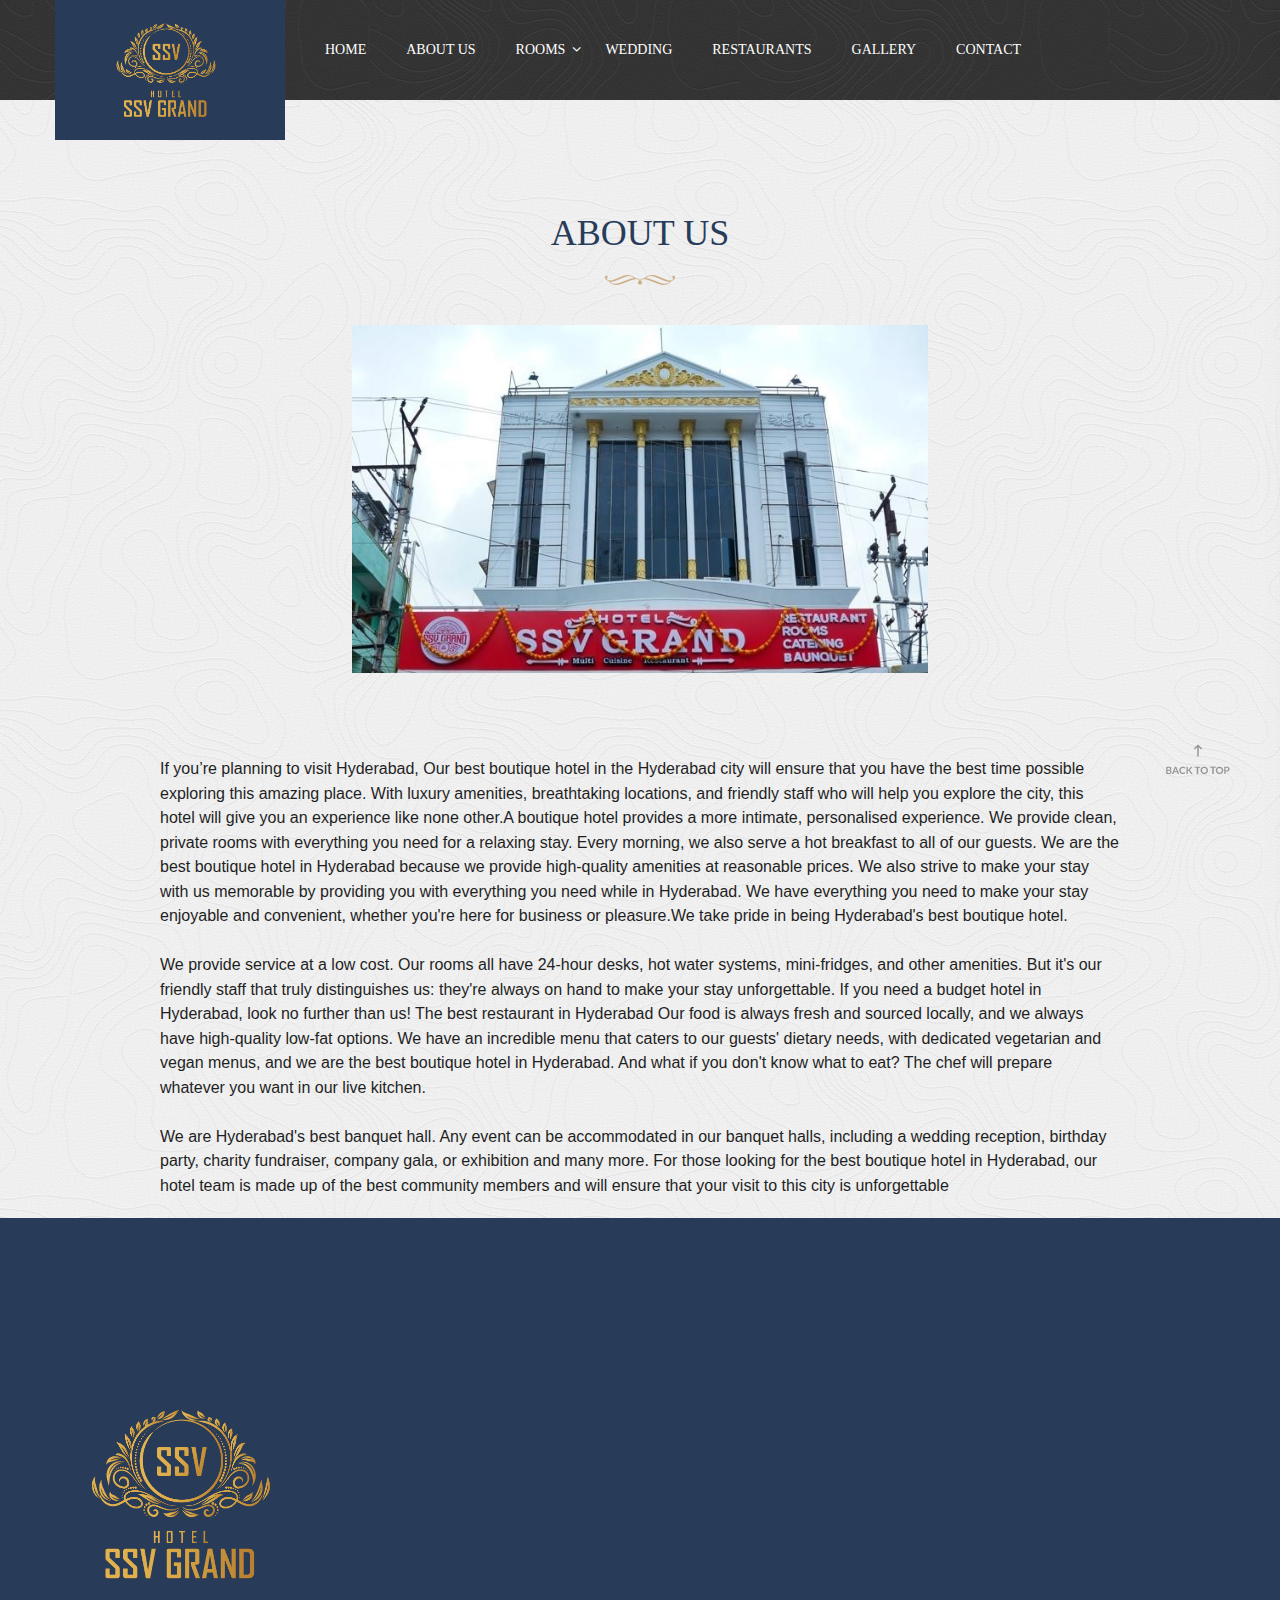
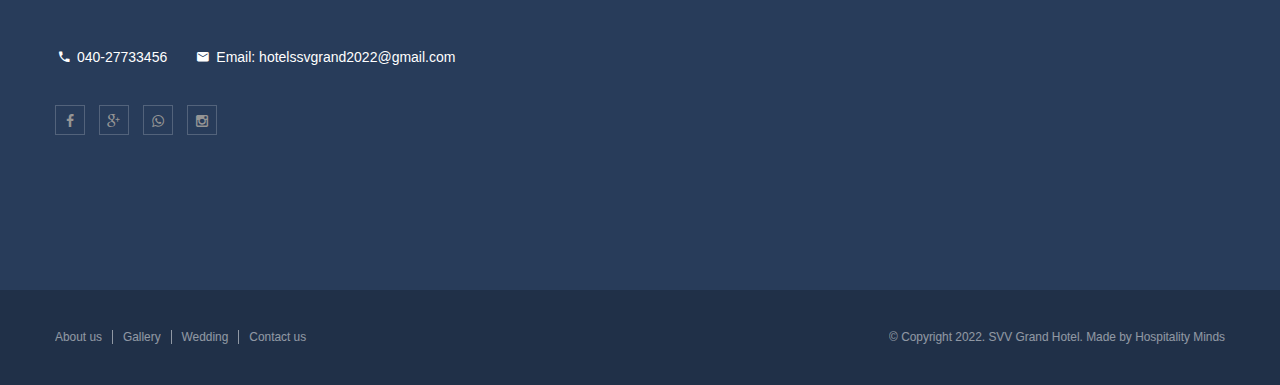
==== commit ca5f162d: "Add files via upload" ====
--- a/about-us.html
+++ b/about-us.html
@@ -226,7 +226,7 @@
 						</aside>
 						
 						
-							<iframe src="https://www.google.com/maps/embed?pb=!1m14!1m8!1m3!1d243663.17630169934!2d78.2641544!3d17.4004041!3m2!1i1024!2i768!4f13.1!3m3!1m2!1s0x3bcb97370a711ce9%3A0x1b9693f3b71aa8dc!2sHotel%20SSV%20GRAND!5e0!3m2!1sen!2sin!4v1669211648189!5m2!1sen!2sin" width="600" height="350" style="border:0;" allowfullscreen="" loading="lazy" referrerpolicy="no-referrer-when-downgrade"></iframe>
+							<iframe src="https://www.google.com/maps/embed?pb=!1m14!1m8!1m3!1d243663.17630169934!2d78.2641544!3d17.4004041!3m2!1i1024!2i768!4f13.1!3m3!1m2!1s0x3bcb97370a711ce9%3A0x1b9693f3b71aa8dc!2sHotel%20SSV%20GRAND!5e0!3m2!1sen!2sin!4v1669211648189!5m2!1sen!2sin" width="300" height="350" style="border:0;" allowfullscreen="" loading="lazy" referrerpolicy="no-referrer-when-downgrade"></iframe>
 						
 
 					</div>
@@ -277,7 +277,7 @@
 				<ul id="menu-main-menu-1" class="menu"><li class="menu-item menu-item-type-custom menu-item-object-custom current-menu-item current_page_item menu-item-home current-menu-ancestor current-menu-parent menu-item-has-children menu-item-1536 active children"><a href="index.html">Home</a>
 				<ul class="sub-menu">
 					<li class="menu-item menu-item-type-post_type menu-item-object-page current-menu-item page_item page-item-5 current_page_item menu-item-1538 active"><a href="index.html">Homepage 1</a></li>
-					<li class="menu-item menu-item-type-post_type menu-item-object-page menu-item-1539"><a href="index2.html">Homepage 2</a></li>
+					<li class="menu-item menu-item-type-post_type menu-item-object-page menu-item-1539"><a href="index.html">Homepage 2</a></li>
 					<li class="menu-item menu-item-type-post_type menu-item-object-page menu-item-1540"><a href="index3.html">Homepage 3</a></li>
 				</ul>
 				</li>
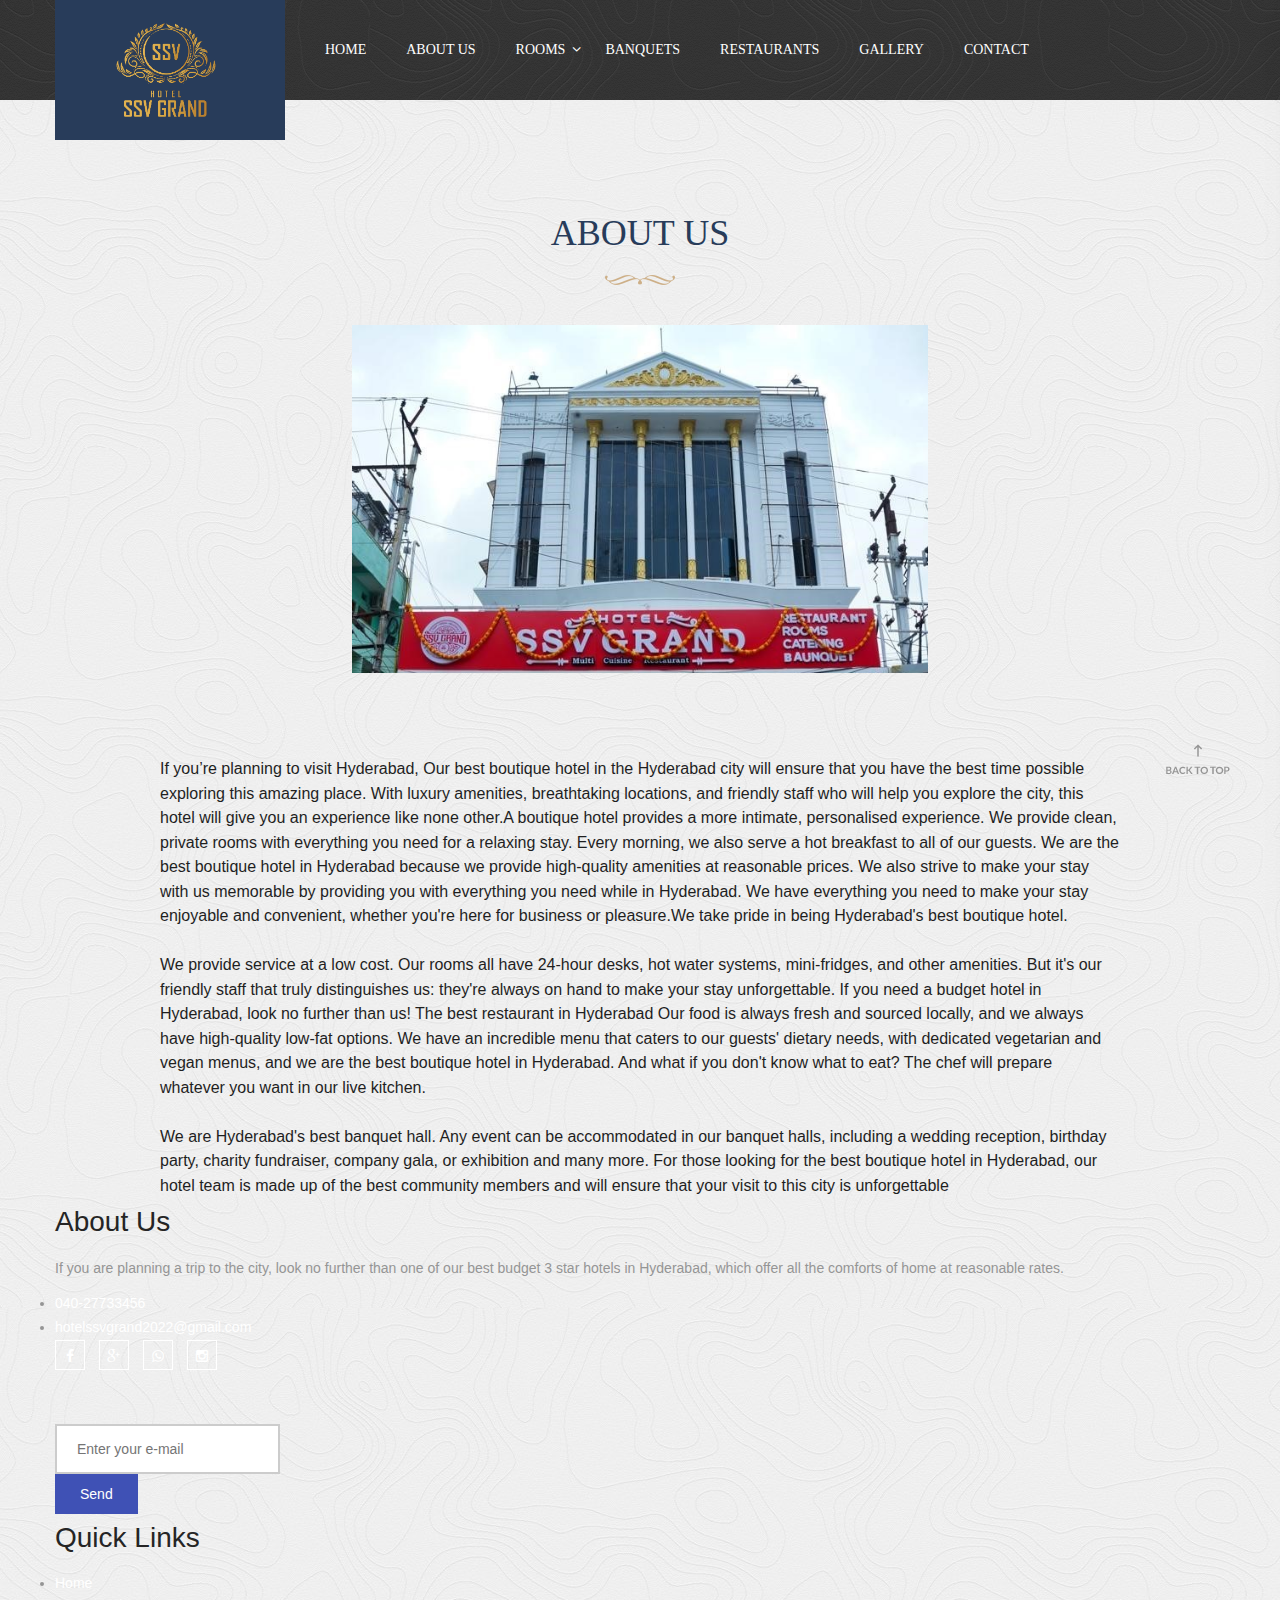
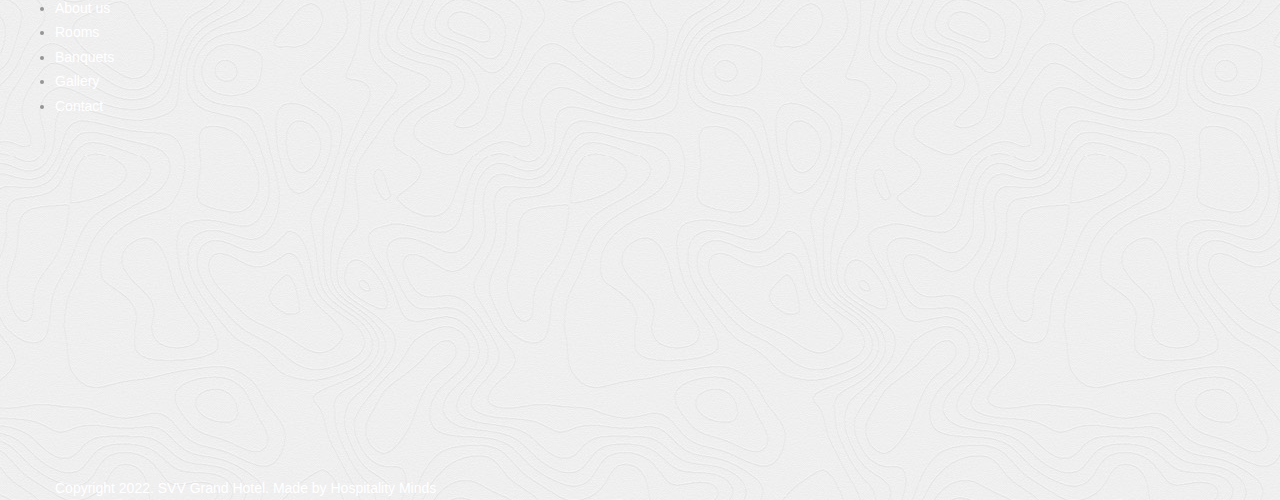
==== commit db26438f: "Add files via upload" ====
--- a/about-us.html
+++ b/about-us.html
@@ -51,6 +51,26 @@
 	<script src="js/owl.carousel.min.js" type="text/javascript"></script>
 	<script src="js/jquery.mousewheel.min.js" type="text/javascript"></script>
 	<script src="js/datepicker.min.js" type="text/javascript"></script>
+
+
+
+<meta charset="utf-8">
+    <meta name="viewport" content="width=device-width, initial-scale=1, shrink-to-fit=no">
+    <link href="https://fonts.googleapis.com/css?family=Roboto:300,400&display=swap" rel="stylesheet">
+
+    <link href="https://fonts.googleapis.com/css?family=Poppins:300,400,500&display=swap" rel="stylesheet">
+
+    <link href="https://fonts.googleapis.com/css?family=Source+Serif+Pro:400,600&display=swap" rel="stylesheet">
+
+    <link rel="stylesheet" href="admin/fonts/icomoon/style.css">
+
+    <!-- Bootstrap CSS -->
+    <link rel="stylesheet" href="admin/css/bootstrap.min.css">
+    
+    <!-- Style CSS -->
+    <link rel="stylesheet" href="admin/css/style.css">
+
+	
 </head>
 <body class="offcanvas-type-default offcanvas-right">
 	<div id="loader-wrapper">
@@ -66,107 +86,107 @@
 	</div>
 	<a href="#" class="k2t-btt" style="display: block;"></a>
 	<header class="k2t-header full">
-		<div class="k2t-menu-home2 relative k2t-header-mid">
-			<div class="container">
-				<div class="row">
-					<div class="col-3" id="home2-logo">
-						<div class="logo-home2 absolute" style="width: 230px; height: 140px; background: #283c5a;z-index:9">
-							<a href="index.html" rel="home" class="k2t-logo">
-								<img alt="SSV Grand" src="images/Images/logo-trans.png">
-							</a>
+			<div class="k2t-menu-home2 relative k2t-header-mid">
+				<div class="container">
+					<div class="row">
+						<div class="col-3" id="home2-logo">
+							<div class="logo-home2 absolute" style="width: 230px; height: 140px; background: #283c5a;z-index:9">
+								<a href="index.html" rel="home" class="k2t-logo">
+									<img alt="SSV Grand" src="images/Images/logo-trans.png">
+								</a>
+							</div>
+						</div>
+						<div class="col-9" id="home2-menu">
+							<ul class="h-element k2t-menu " id="menu-menu-1">
+								<li class="menu-item menu-item-type-post_type menu-item-object-page menu-item-1876" id="menu-item-1874">
+									<a class="btn-ripple" href="index.html">
+									<span class="k2t-title-menu">Home</span> <span class="caret"></span>
+									</a>
+								</li>
+								<li class="menu-item menu-item-type-post_type menu-item-object-page menu-item-1876" id="menu-item-1876"><a class="btn-ripple" href="about-us.html"><span class="k2t-title-menu">About Us</span></a></li>
+
+								<li class="menu-item menu-item-type-custom menu-item-object-custom menu-item-has-children menu-item-2029 children " id="menu-item-2029">
+									<a class="btn-ripple" href="#"><span class="k2t-title-menu">Rooms</span> <span class="caret"></span></a>
+									<ul class="sub-menu">
+										<li class="menu-item menu-item-type-post_type menu-item-object-page menu-item-2116 k2t-dropdown-submenu" id="menu-item-2116"><a class="btn-ripple" href="standard-room.html"><span class="k2t-title-menu">Standard Room</span></a></li>
+										<li class="menu-item menu-item-type-post_type menu-item-object-page menu-item-2030 k2t-dropdown-submenu" id="menu-item-2030"><a class="btn-ripple" href="deluxe-twin-room.html"><span class="k2t-title-menu">Deluxe Twin</span></a></li>
+										<li class="menu-item menu-item-type-post_type menu-item-object-page menu-item-1875 k2t-dropdown-submenu" id="menu-item-1875"><a class="btn-ripple" href="deluxe-double-room.html"><span class="k2t-title-menu">Deluxe Double</span></a></li>
+									</ul>
+								</li>
+
+								<li class="menu-item menu-item-type-post_type menu-item-object-page menu-item-1876" id="menu-item-1876"><a class="btn-ripple" href="wedding.html"><span class="k2t-title-menu">Banquets</span></a></li>
+
+								<li class="menu-item menu-item-type-post_type menu-item-object-page menu-item-1876" id="menu-item-1876"><a class="btn-ripple" href="restaurant.html"><span class="k2t-title-menu">Restaurants</span></a></li>
+
+								<li class="menu-item menu-item-type-post_type menu-item-object-page menu-item-1711" id="menu-item-1711"><a class="btn-ripple" href="gallery.html"><span class="k2t-title-menu">Gallery</span></a></li>
+
+								
+
+								<li class="menu-item menu-item-type-post_type menu-item-object-page menu-item-1878" id="menu-item-1878"><a class="btn-ripple" href="contact.html"><span class="k2t-title-menu">Contact</span></a></li>
+							</ul>
+							
 						</div>
 					</div>
-					<div class="col-9" id="home2-menu">
-						<ul class="h-element k2t-menu " id="menu-menu-1">
-							<li class="menu-item menu-item-type-post_type menu-item-object-page menu-item-1876" id="menu-item-1874">
-								<a class="btn-ripple" href="index.html">
-								<span class="k2t-title-menu">Home</span> <span class="caret"></span>
-								</a>
-							</li>
-							<li class="menu-item menu-item-type-post_type menu-item-object-page menu-item-1876" id="menu-item-1876"><a class="btn-ripple" href="about-us.html"><span class="k2t-title-menu">About Us</span></a></li>
-
-							<li class="menu-item menu-item-type-custom menu-item-object-custom menu-item-has-children menu-item-2029 children " id="menu-item-2029">
-								<a class="btn-ripple" href="#"><span class="k2t-title-menu">Rooms</span> <span class="caret"></span></a>
+				</div>
+			</div>
+			<div class="k2t-header-m">
+				<div class="k2t-menu-m">
+					<!-- <a class="m-trigger mobile-menu-toggle"><span></span></a> -->
+					<div class="mobile-menu-wrap dark-div">
+						<a href="#" class="mobile-menu-toggle"><i class="fa fa-times-circle"></i></a>
+						<ul class="mobile-menu">
+							<li class="menu-item menu-item-type-post_type menu-item-object-page current-menu-ancestor current-menu-parent current_page_parent current_page_ancestor menu-item-has-children menu-item-187 children">
+								<a href="index.html">Home</a>
+							</li>
+							<li class="menu-item menu-item-type-post_type menu-item-object-page menu-item-193">
+										<a href="about-us.html">About-Us</a>
+									</li>
+							<li class="menu-item menu-item-type-custom menu-item-object-custom menu-item-has-children menu-item-197 children">
+								<a href="#">Rooms</a>
 								<ul class="sub-menu">
-									<li class="menu-item menu-item-type-post_type menu-item-object-page menu-item-2116 k2t-dropdown-submenu" id="menu-item-2116"><a class="btn-ripple" href="standard-room.html"><span class="k2t-title-menu">Standard Room</span></a></li>
-									<li class="menu-item menu-item-type-post_type menu-item-object-page menu-item-2030 k2t-dropdown-submenu" id="menu-item-2030"><a class="btn-ripple" href="deluxe-twin-room.html"><span class="k2t-title-menu">Deluxe Twin</span></a></li>
-									<li class="menu-item menu-item-type-post_type menu-item-object-page menu-item-1875 k2t-dropdown-submenu" id="menu-item-1875"><a class="btn-ripple" href="deluxe-double-room.html"><span class="k2t-title-menu">Deluxe Double</span></a></li>
+									<li class="menu-item menu-item-type-post_type menu-item-object-page">
+										<a href="standard-room.html">Standard Rooms</a>
+									</li>
+									<li class="menu-item menu-item-type-post_type menu-item-object-page">
+										<a href="deluxe-twin-room.html">Deluxe Twin</a>
+									</li>
+									<li class="menu-item menu-item-type-post_type menu-item-object-page menu-item-2208">
+										<a href="deluxe-double-room.html">Deluxe Double</a>
+									</li>
 								</ul>
 							</li>
-
-							<li class="menu-item menu-item-type-post_type menu-item-object-page menu-item-1876" id="menu-item-1876"><a class="btn-ripple" href="wedding.html"><span class="k2t-title-menu">Wedding</span></a></li>
-
-							<li class="menu-item menu-item-type-post_type menu-item-object-page menu-item-1876" id="menu-item-1876"><a class="btn-ripple" href="restaurant.html"><span class="k2t-title-menu">Restaurants</span></a></li>
-
-							<li class="menu-item menu-item-type-post_type menu-item-object-page menu-item-1711" id="menu-item-1711"><a class="btn-ripple" href="gallery.html"><span class="k2t-title-menu">Gallery</span></a></li>
-
+							<li class="menu-item menu-item-type-custom menu-item-object-custom menu-item-has-children menu-item-2219 children">
+								<a href="wedding.html">Banquets</a>
+							</li>
 							
-
-							<li class="menu-item menu-item-type-post_type menu-item-object-page menu-item-1878" id="menu-item-1878"><a class="btn-ripple" href="contact.html"><span class="k2t-title-menu">Contact</span></a></li>
+							<li class="menu-item menu-item-type-post_type menu-item-object-page menu-item-has-children menu-item-1078 children">
+								<a href="restaurant.html">Restaurant</a>
+							</li>
+							<li id="menu-item-224" class="menu-item menu-item-type-custom menu-item-object-custom menu-item-has-children menu-item-224 children">
+								<a href="gallery.html">Gallery</a>
+							</li>
+							<li id="menu-item-224" class="menu-item menu-item-type-custom menu-item-object-custom menu-item-has-children menu-item-224 children">
+								<a href="contact.html">Contact</a>
+							</li>
 						</ul>
-						
 					</div>
 				</div>
+				<div class="k2t-logo-m">
+					<a href="index.html" rel="home" class="k2t-logo">
+					<img alt="SSV Grand" src="images/Images/logo-trans.png">
+					</a><!-- .k2t-logo -->
+				</div>
+				<!-- .k2t-logo-m -->
+				<div class="k2t-right-m">
+					<div class="canvas-sidebar">
+						<a href="#" class="open-sidebar" onclick="javascript:return false;">
+							<div class="inner"></div>
+						</a>
+					</div>
+				</div>
 			</div>
-		</div>
-		<div class="k2t-header-m">
-			<div class="k2t-menu-m">
-				<!-- <a class="m-trigger mobile-menu-toggle"><span></span></a> -->
-				<div class="mobile-menu-wrap dark-div">
-					<a href="#" class="mobile-menu-toggle"><i class="fa fa-times-circle"></i></a>
-					<ul class="mobile-menu">
-						<li class="menu-item menu-item-type-post_type menu-item-object-page current-menu-ancestor current-menu-parent current_page_parent current_page_ancestor menu-item-has-children menu-item-187 children">
-							<a href="index.html">Home</a>
-						</li>
-						<li class="menu-item menu-item-type-post_type menu-item-object-page menu-item-193">
-									<a href="about-us.html">About-Us</a>
-								</li>
-						<li class="menu-item menu-item-type-custom menu-item-object-custom menu-item-has-children menu-item-197 children">
-							<a href="#">Rooms</a>
-							<ul class="sub-menu">
-								<li class="menu-item menu-item-type-post_type menu-item-object-page">
-									<a href="standard-room.html">Standard Rooms</a>
-								</li>
-								<li class="menu-item menu-item-type-post_type menu-item-object-page">
-									<a href="deluxe-twin-room.html">Deluxe Twin</a>
-								</li>
-								<li class="menu-item menu-item-type-post_type menu-item-object-page menu-item-2208">
-									<a href="deluxe-double-room.html">Deluxe Double</a>
-								</li>
-							</ul>
-						</li>
-						<li class="menu-item menu-item-type-custom menu-item-object-custom menu-item-has-children menu-item-2219 children">
-							<a href="wedding.html">Wedding</a>
-						</li>
-						
-						<li class="menu-item menu-item-type-post_type menu-item-object-page menu-item-has-children menu-item-1078 children">
-							<a href="restaurant.html">Restaurant</a>
-						</li>
-						<li id="menu-item-224" class="menu-item menu-item-type-custom menu-item-object-custom menu-item-has-children menu-item-224 children">
-							<a href="gallery.html">Gallery</a>
-						</li>
-						<li id="menu-item-224" class="menu-item menu-item-type-custom menu-item-object-custom menu-item-has-children menu-item-224 children">
-							<a href="contact.html">Contact</a>
-						</li>
-					</ul>
-				</div>
-			</div>
-			<div class="k2t-logo-m">
-				<a href="index.html" rel="home" class="k2t-logo">
-				<img alt="SSV Grand" src="images/Images/logo-trans.png">
-				</a><!-- .k2t-logo -->
-			</div>
-			<!-- .k2t-logo-m -->
-			<div class="k2t-right-m">
-				<div class="canvas-sidebar">
-					<a href="#" class="open-sidebar" onclick="javascript:return false;">
-						<div class="inner"></div>
-					</a>
-				</div>
-			</div>
-		</div>
-		<!-- .k2t-header-m -->
-	</header>
+			<!-- .k2t-header-m -->
+		</header>
 
 	<div class="k2t-body">
 		<div class="k2t-our-history">
@@ -195,24 +215,21 @@
 
 	</div>
 
-	<footer class="k2t-footer" style="margin-top: 20px;">
-		<div style=" background-color:#283c5a; background-repeat:no-repeat; background-size:cover; background-position:center top;" class="k2t-bottom">
-			<div class="k2t-wrap">
-				<div class="k2t-row">
-					<div class="col-12 k2t-floatleft" style="display: flex;    align-items: center;    justify-content: space-between;">
-						<aside class="widget widget_black_studio_tinymce" id="black-studio-tinymce-3">
-							<div class="textwidget">
-								<p>
-									<a href="#"><img width="252" height="26" alt="logo-footer" src="images/Images/logo-trans.png" class="alignnone size-full wp-image-1755">
-									</a>
-								</p>
-							</div>
-							<aside class="widget widget_text widget-f-info" id="text-4">
-								<div class="textwidget">
-									<i class="zmdi zmdi-phone zmdi-hc-fw"></i> 040-27733456 &nbsp; &nbsp; &nbsp; <i class="zmdi zmdi-email zmdi-hc-fw"></i> Email:  hotelssvgrand2022@gmail.com
-								</div>
-							</aside>
-							<aside class="widget social-widget" id="k2t_social-2">
+	<footer class="footer-32892 pb-0">
+      <div class="site-section">
+        <div class="container">
+
+          
+          <div class="row">
+
+            <div class="col-md pr-md-5 mb-4 mb-md-0">
+              <h3>About Us</h3>
+              <p class="mb-4"> If you are planning a trip to the city, look no further than one of our best budget 3 star hotels in Hyderabad, which offer all the comforts of home at reasonable rates.</p>
+              <ul class="list-unstyled quick-info mb-4">
+                <li><a href="tel:+040-27733456" class="d-flex align-items-center"><span class="icon mr-3 icon-phone"></span> 040-27733456</a></li>
+                <li><a href="mailto: hotelssvgrand2022@gmail.com" class="d-flex align-items-center"><span class="icon mr-3 icon-envelope"></span> hotelssvgrand2022@gmail.com</a></li>
+              </ul>
+              <aside class="widget social-widget" id="k2t_social-2">
 								<ul>
 									<li class="facebook"><a href=" https://www.facebook.com/profile.php?id=100086435605491
 										" target="_blank"><i class="fa fa-facebook"></i></a></li>
@@ -223,119 +240,104 @@
 									<!-- <li class="linkedin"><a href="#" target="_blank"><i class="fa fa-linkedin"></i></a></li> -->
 								</ul>
 							</aside>
-						</aside>
-						
-						
-							<iframe src="https://www.google.com/maps/embed?pb=!1m14!1m8!1m3!1d243663.17630169934!2d78.2641544!3d17.4004041!3m2!1i1024!2i768!4f13.1!3m3!1m2!1s0x3bcb97370a711ce9%3A0x1b9693f3b71aa8dc!2sHotel%20SSV%20GRAND!5e0!3m2!1sen!2sin!4v1669211648189!5m2!1sen!2sin" width="300" height="350" style="border:0;" allowfullscreen="" loading="lazy" referrerpolicy="no-referrer-when-downgrade"></iframe>
-						
-
-					</div>
-				</div>
-				<!-- .k2t-row -->
-			</div>
-			<!-- .k2t-wrap -->
-		</div>
-		<!-- .k2t-bottom -->
-		<div style="background-color:#203048;" class="k2t-info" id="footer-home2">
-			<div class="container">
-				<div class="row">
-					<div class="col-6">
-						<div class="k2t-footer-menu">
-							<div class="menu-footer-menu-container">
-								<ul class="menu" id="menu-footer-menu">
-									<li class="menu-item menu-item-type-custom menu-item-object-custom current_page_item menu-item-home menu-item-1857 active" id="menu-item-1857">
-										<a href="about-us.html">About us</a>
-									</li>
-									<li class="menu-item menu-item-type-post_type menu-item-object-page menu-item-1858" id="menu-item-1858">
-										<a href="gallery.html">Gallery</a>
-									</li>
-									<li class="menu-item menu-item-type-post_type menu-item-object-page menu-item-1859" id="menu-item-1859">
-										<a href="wedding.html">Wedding</a>
-									</li>
-									<li class="menu-item menu-item-type-post_type menu-item-object-page menu-item-1860" id="menu-item-1860">
-										<a href="contact.html">Contact us</a>
-									</li>
-								</ul>
-							</div>
-						</div>
-					</div>
-					<div id="footer-copyright-right" class="col-6">
-						&copy; Copyright 2022. SVV Grand Hotel. Made  by <a href="https://hospitalityminds.com/"> Hospitality Minds</a>
-					</div>
+
+              <form action="#" class="subscribe">
+                <input type="text" class="form-control" placeholder="Enter your e-mail">
+                <input type="submit" class="btn btn-submit" value="Send">
+              </form>
+            </div>
+            <div class="col-md mb-4 mb-md-0">
+              <h3>Quick Links</h3>
+              <ul class="list-unstyled tweets">
+                <li class="d-flex">
+                  <div class="mr-4"><span class="bi bi-dot"></span></div>
+                  <a href="index.html">Home</a>
+                </li>
+                <li class="d-flex">
+                  <div class="mr-4"><span class="bi bi-dot"></span></div>
+                  <a href="about-us.html">About us</a>
+                </li>
+                <li class="d-flex">
+                  <div class="mr-4"><span class="bi bi-dot"></span></div>
+                  <a href="standard-room.html">Rooms</a>
+                </li>
+                <li class="d-flex">
+                  <div class="mr-4"><span class="bi bi-dot"></span></div>
+                  <a href="Banquets.html">Banquets</a>
+                </li>
+                <li class="d-flex">
+                  <div class="mr-4"><span class="bi bi-dot"></span></div>
+                  <a href="gallery.html">Gallery</a>
+                </li>
+                <li class="d-flex">
+                  <div class="mr-4"><span class="bi bi-dot"></span></div>
+                  <a href="contact.html">Contact</a>
+                </li>
+              </ul>
+            </div>
+
+
+             <div class="col-md mb-4 mb-md-0">
+             	<iframe src="https://www.google.com/maps/embed?pb=!1m14!1m8!1m3!1d243663.17630169934!2d78.2641544!3d17.4004041!3m2!1i1024!2i768!4f13.1!3m3!1m2!1s0x3bcb97370a711ce9%3A0x1b9693f3b71aa8dc!2sHotel%20SSV%20GRAND!5e0!3m2!1sen!2sin!4v1669211648189!5m2!1sen!2sin" width="300" height="350" style="border:0;" allowfullscreen="" loading="lazy" referrerpolicy="no-referrer-when-downgrade"></iframe>
+             </div>
+
+            <div class="col-12">
+              <div class="py-5 footer-menu-wrap d-md-flex align-items-center">
+                <div class="site-logo-wrap ml-auto">
+                  <a href="https://hospitalityminds.com/" class="site-logo">
+                    Copyright 2022. SVV Grand Hotel. Made by Hospitality Minds
+                  </a>
+                </div>
+              </div>
+            </div>
+            
+          </div>
+        </div>
+      </div>
+    </footer>
+<!-- Show Offcanvas sidebar -->
+	<div class="offcanvas-sidebar" >
+			<div class="k2t-sidebar relative" style="padding:0">
+				<a id="close-canvas" onclick="javascript:return false;" class="open-sidebar" href="#">
+					<span class="zmdi zmdi-close"></span>
+				</a>
+				<div class="menu-main-menu-container">
+					<ul id="menu-main-menu-1" class="menu">
+						<li class="menu-item menu-item-type-post_type menu-item-object-page menu-item-1601"><a href="index.html">Home</a>
+					</li>
+					<li class="menu-item menu-item-type-post_type menu-item-object-page menu-item-has-children menu-item-1600"><a href="about-us.html">About</a>
+					</li>
+					<li class="menu-item menu-item-type-custom menu-item-object-custom menu-item-has-children menu-item-1541 children"><a href="#">Rooms</a>
+						<ul class="sub-menu">
+							<li class="menu-item menu-item-type-post_type menu-item-object-page">
+                                <a href="standard-room.html">Standard Rooms</a>
+                            </li>
+                            <li class="menu-item menu-item-type-post_type menu-item-object-page">
+                                <a href="deluxe-twin-room.html">Deluxe Twin</a>
+                            </li>
+                            <li class="menu-item menu-item-type-post_type menu-item-object-page menu-item-2208">
+                                <a href="deluxe-double-room.html">Deluxe Double</a>
+                            </li>
+						</ul>
+					</li>
+					<li class="menu-item menu-item-type-post_type menu-item-object-page menu-item-1601"><a href="wedding.html">Banquets</a>
+					</li>
+					<li class="menu-item menu-item-type-post_type menu-item-object-page menu-item-1601"><a href="restaurant.html"><a href="restaurant.html">Restaurant</a>
+					</li>
+					<li class="menu-item menu-item-type-post_type menu-item-object-page menu-item-1601"><a href="gallery.html">Gallery</a>
+					</li>
+					<li class="menu-item menu-item-type-post_type menu-item-object-page menu-item-1601"><a href="contact.html">Contact</a>
+					</li>
+					<!-- <li class="menu-item menu-item-type-post_type menu-item-object-page menu-item-1604"><a href="contact.html">Contact</a>
+					</li> -->
+					</ul>
+				</div>		
+				<div class="canvas-sidebar-social w100">
+					<aside class="widget social-widget" id="k2t_social-3"><ul><li class="facebook"><a href="#" target="_blank"><i class="fa fa-facebook"></i></a></li><li class="twitter"><a href="#" target="_blank"><i class="fa fa-twitter"></i></a></li><li class="google"><a href="#" target="_blank"><i class="fa fa-google-plus"></i></a></li><li class="instagram"><a href="#" target="_blank"><i class="fa fa-instagram"></i></a></li><li class="linkedin"><a href="#" target="_blank"><i class="fa fa-linkedin"></i></a></li></ul>
+					</aside>
 				</div>
 			</div>
 		</div>
-		<!-- .k2t-info -->	
-	</footer><!-- footer -->
-<!-- Show Offcanvas sidebar -->
-	<div class="offcanvas-sidebar" >
-		<div class="k2t-sidebar relative" style="padding:0">
-			<a id="close-canvas" onclick="javascript:return false;" class="open-sidebar" href="#">
-				<span class="zmdi zmdi-close"></span>
-			</a>
-			<div class="menu-main-menu-container">
-				<ul id="menu-main-menu-1" class="menu"><li class="menu-item menu-item-type-custom menu-item-object-custom current-menu-item current_page_item menu-item-home current-menu-ancestor current-menu-parent menu-item-has-children menu-item-1536 active children"><a href="index.html">Home</a>
-				<ul class="sub-menu">
-					<li class="menu-item menu-item-type-post_type menu-item-object-page current-menu-item page_item page-item-5 current_page_item menu-item-1538 active"><a href="index.html">Homepage 1</a></li>
-					<li class="menu-item menu-item-type-post_type menu-item-object-page menu-item-1539"><a href="index.html">Homepage 2</a></li>
-					<li class="menu-item menu-item-type-post_type menu-item-object-page menu-item-1540"><a href="index3.html">Homepage 3</a></li>
-				</ul>
-				</li>
-				<!-- <li class="menu-item menu-item-type-post_type menu-item-object-page menu-item-has-children menu-item-1600"><a href="about-us.html">About</a>
-				</li> -->
-				<li class="menu-item menu-item-type-custom menu-item-object-custom menu-item-has-children menu-item-1541 children"><a href="#">Rooms</a>
-					<ul class="sub-menu">
-						<li class="menu-item menu-item-type-post_type menu-item-object-page menu-item-1840"><a href="rooms-listing-2-columns.html">Room listing 2 colums</a></li>
-						<li class="menu-item menu-item-type-post_type menu-item-object-page menu-item-1852"><a href="rooms-listing-3-columns.html">Room Listing 3 columns</a></li>
-						<li class="menu-item menu-item-type-custom menu-item-object-custom menu-item-1843"><a href="rooms-listing-grid-3-columns.html">Room Listing grid 3 columns</a></li>
-						<li class="menu-item menu-item-type-custom menu-item-object-custom menu-item-1842"><a href="single-room.html">Single Room</a></li>
-						<li class="menu-item menu-item-type-custom menu-item-object-custom menu-item-1844"><a href="single-room-gallery.html">Single Room Gallery</a></li>
-					</ul>
-				</li>
-				<li class="menu-item menu-item-type-post_type menu-item-object-page menu-item-1601"><a href="choose-date.html">Reservation</a>
-				</li>
-				<li class="menu-item menu-item-type-custom menu-item-object-custom menu-item-has-children menu-item-1542 children"><a href="#">Pages</a>
-					<ul class="sub-menu">
-						<li class="menu-item menu-item-type-custom menu-item-object-custom menu-item-has-children menu-item-2118">
-							<a href="gallery.html">Gallery</a></li>
-							<li class="menu-item menu-item-type-post_type menu-item-object-page menu-item-2069">
-								<a href="gallery-2-columns.html">Gallery 2 columns</a>
-							</li>
-							<li class="menu-item current-menu-item menu-item-type-post_type menu-item-object-page menu-item-2119">
-								<a href="404.html">404</a>
-							</li>
-					</ul>
-				</li>
-				<li class="menu-item menu-item-type-post_type menu-item-object-page menu-item-has-children menu-item-1721 children"><a href="">Blog</a>
-					<ul class="sub-menu">
-						<li class="menu-item menu-item-type-custom menu-item-object-custom menu-item-has-children menu-item-2208"><a href="medium-thumbnail.html">Medium Thumbnail</a>
-							<ul class="sub-menu">
-								<li class="menu-item menu-item-type-post_type menu-item-object-page menu-item-1717"><a href="wedding.html">Medium Full Width</a></li>
-								<li class="menu-item menu-item-type-post_type menu-item-object-page menu-item-1716"><a href="medium-left-sidebar.html">Medium Left Sidebar</a></li>
-								<li class="menu-item menu-item-type-post_type menu-item-object-page menu-item-1715"><a href="medium-right-sidebar.html">Medium Right Sidebar</a></li>
-							</ul>
-						</li>
-						<li class="menu-item menu-item-type-custom menu-item-object-custom menu-item-has-children menu-item-2213">
-							<a href="single-post-standard.html">Single Post</a>
-							<ul class="sub-menu">
-								<li class="menu-item menu-item-type-custom menu-item-object-custom menu-item-2210"><a href="single-post-video.html">Video Post</a></li>
-								<li class="menu-item menu-item-type-custom menu-item-object-custom menu-item-2211"><a href="single-post-gallery.html">Gallery Post</a></li>
-								<li class="menu-item menu-item-type-custom menu-item-object-custom menu-item-2212"><a href="single-post-audio.html">Audio Post</a></li>
-								<li class="menu-item menu-item-type-custom menu-item-object-custom menu-item-2326"><a href="single-post-soundcloud.html">Soundcloud Post</a></li>
-							</ul>
-						</li>
-					</ul>
-				</li>
-				<!-- <li class="menu-item menu-item-type-post_type menu-item-object-page menu-item-1604"><a href="contact.html">Contact</a>
-				</li> -->
-				</ul>
-			</div>		
-			<div class="canvas-sidebar-social w100">
-				<aside class="widget social-widget" id="k2t_social-2"><ul><li class="facebook"><a href="#" target="_blank"><i class="fa fa-facebook"></i></a></li><li class="twitter"><a href="#" target="_blank"><i class="fa fa-twitter"></i></a></li><li class="google"><a href="#" target="_blank"><i class="fa fa-google-plus"></i></a></li><li class="instagram"><a href="#" target="_blank"><i class="fa fa-instagram"></i></a></li><li class="linkedin"><a href="#" target="_blank"><i class="fa fa-linkedin"></i></a></li></ul>
-				</aside>
-			</div>
-		</div>
-	</div>
 <!-- End Show Offcanvas sidebar -->
 </body>
 </html>
